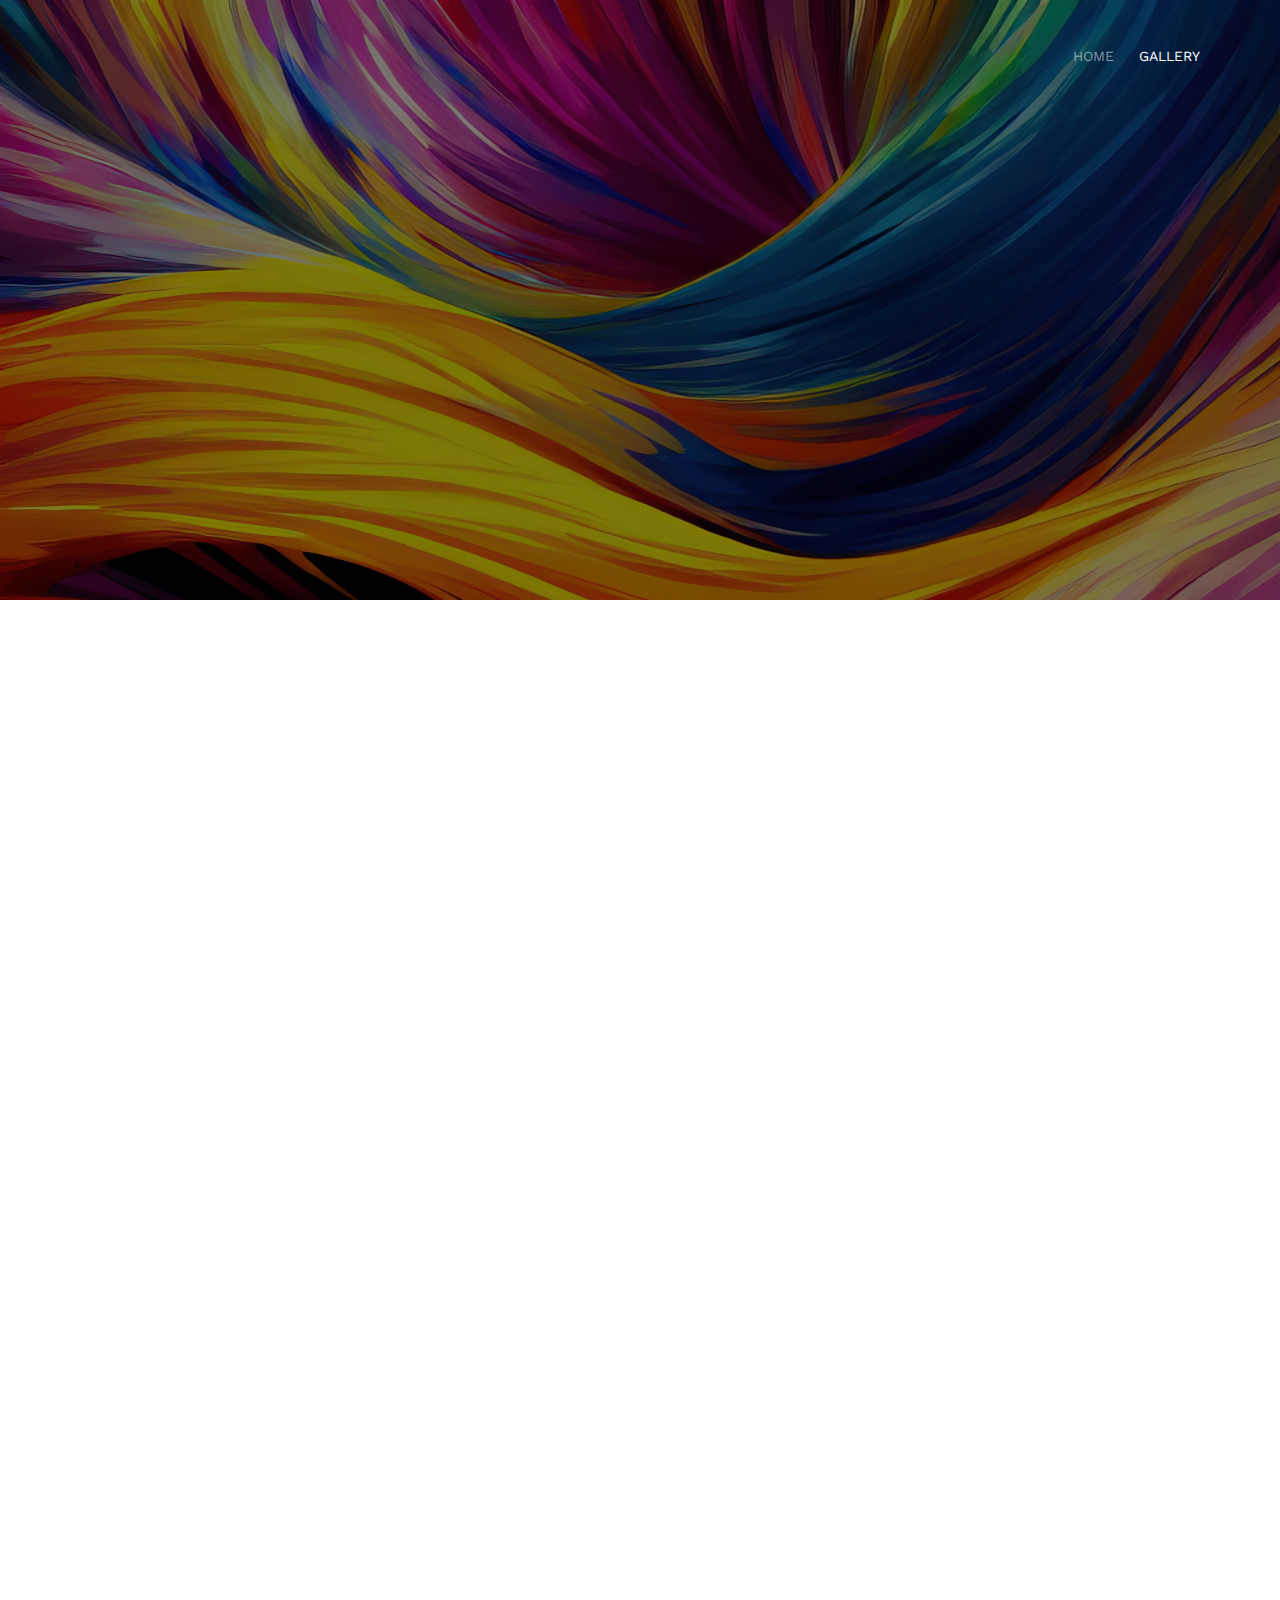
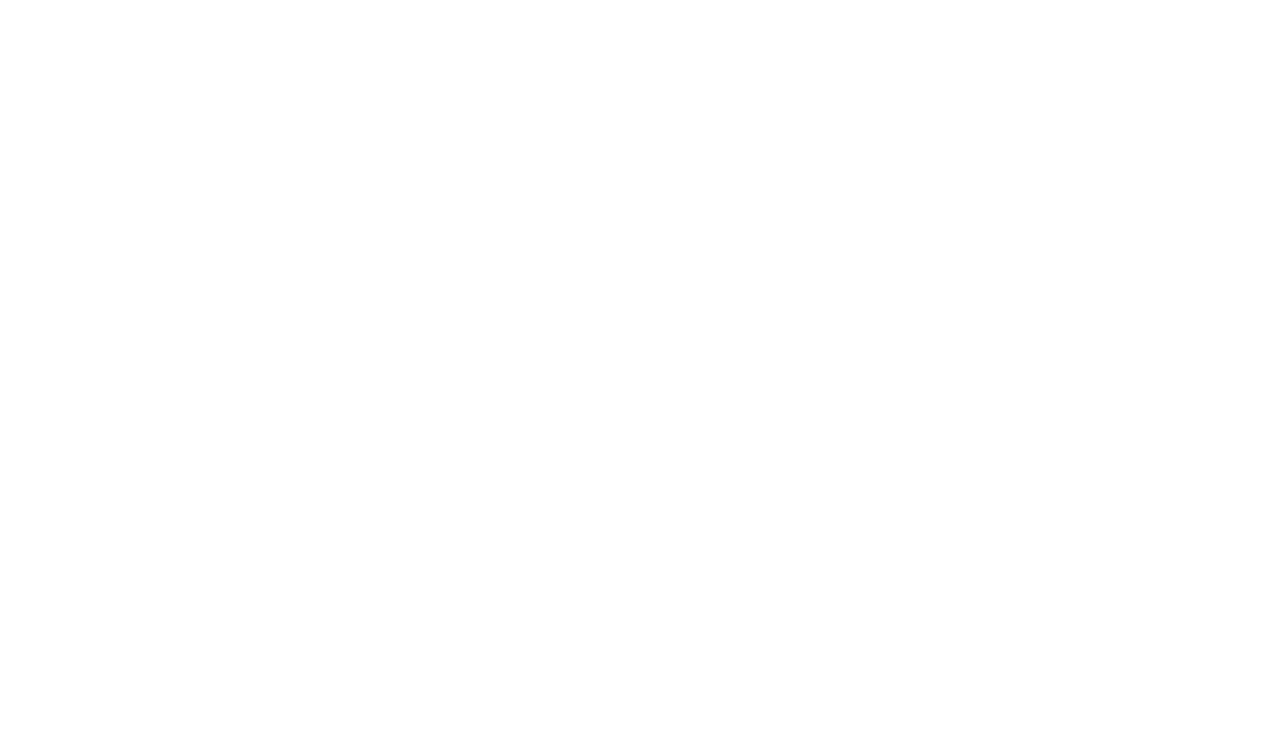
==== pre-wedding.html @ 885d443b "Changes to Pre-Wedding page" ====
<!DOCTYPE html>
<!--[if lt IE 7]>      <html class="no-js lt-ie9 lt-ie8 lt-ie7"> <![endif]-->
<!--[if IE 7]>         <html class="no-js lt-ie9 lt-ie8"> <![endif]-->
<!--[if IE 8]>         <html class="no-js lt-ie9"> <![endif]-->
<!--[if gt IE 8]><!-->
<html class="no-js"> <!--<![endif]-->

<head>
	<meta charset="utf-8">
	<meta http-equiv="X-UA-Compatible" content="IE=edge">
	<title>Wedding &mdash; 100% Free Fully Responsive HTML5 Template by FREEHTML5.co</title>
	<meta name="viewport" content="width=device-width, initial-scale=1">
	<meta name="description" content="Free HTML5 Template by FREEHTML5.CO" />
	<meta name="keywords" content="free html5, free template, free bootstrap, html5, css3, mobile first, responsive" />
	<meta name="author" content="FREEHTML5.CO" />

	<link href='https://fonts.googleapis.com/css?family=Work+Sans:400,300,600,400italic,700' rel='stylesheet'
		type='text/css'>
	<link href="https://fonts.googleapis.com/css?family=Sacramento" rel="stylesheet">

	<!-- Animate.css -->
	<link rel="stylesheet" href="css/animate.css">
	<!-- Icomoon Icon Fonts-->
	<link rel="stylesheet" href="css/icomoon.css">
	<!-- Bootstrap  -->
	<link rel="stylesheet" href="css/bootstrap.css">

	<!-- Magnific Popup -->
	<link rel="stylesheet" href="css/magnific-popup.css">

	<!-- Owl Carousel  -->
	<link rel="stylesheet" href="css/owl.carousel.min.css">
	<link rel="stylesheet" href="css/owl.theme.default.min.css">

	<!-- Theme style  -->
	<link rel="stylesheet" href="css/style.css">

	<!-- Modernizr JS -->
	<script src="js/modernizr-2.6.2.min.js"></script>
	<!-- FOR IE9 below -->
	<!--[if lt IE 9]>
	<script src="js/respond.min.js"></script>
	<![endif]-->

</head>

<body>

	<div class="fh5co-loader"></div>

	<div id="page">
		<nav class="fh5co-nav" role="navigation">
			<div class="container">
				<div class="row">
					<div class="col-xs-2">
						<!-- <div id="fh5co-logo"><a href="index.html">Taksh Wedding<strong>.</strong></a></div> -->
					</div>
					<div class="col-xs-10 text-right menu-1">
						<ul>
							<li><a href="index.html">Home</a></li>

							<!-- <li><a href="about.html">Story</a></li> -->
							<!-- <li class="has-dropdown">
								<a href="services.html">Services</a>
								<ul class="dropdown">
									<li><a href="#">Web Design</a></li>
									<li><a href="#">eCommerce</a></li>
									<li><a href="#">Branding</a></li>
									<li><a href="#">API</a></li>
								</ul>
							</li> -->
							<li class="has-dropdown active">
								<a>Gallery</a>
								<ul class="dropdown">
									<li><a href="pre-wedding.html">Pre-Wedding</a></li>
									<!-- <li><a href="overtheyears.html">Over the years</a></li> -->
									<!-- <li><a href="#">Sass</a></li> -->
									<!-- <li><a href="#">jQuery</a></li> -->
								</ul>
							</li>
							<!-- <li><a href="contact.html">Contact</a></li> -->
						</ul>
					</div>
				</div>

			</div>
		</nav>
		<header id="fh5co-header" class="fh5co-cover fh5co-cover-sm" role="banner"
			style="background-image:url(images/bg_4.jpg);">
			<div class="overlay"></div>
			<div class="fh5co-container">
				<div class="row">
					<div class="col-md-8 col-md-offset-2 text-center">
						<div class="display-t">
							<div class="display-tc animate-box" data-animate-effect="fadeIn">
								<h1>Pre-Wedding</h1>
								<h2>Clicked in Kochi</h2>
							</div>
						</div>
					</div>
				</div>
			</div>
		</header>

		<!-- <div id="fh5co-couple">
		<div class="container">
			<div class="row">
				<div class="col-md-8 col-md-offset-2 text-center fh5co-heading animate-box">
					<h2>Hello!</h2>
					<h3>February 3rd and February 11th, 2024</h3>
					<p>We invite you to celebrate our wedding</p>
				</div>
			</div>
			<div class="couple-wrap animate-box">
				<div class="couple-half">
					<div class="groom">
						<img src="images/groom.jpg" alt="groom" class="img-responsive">
					</div>
					<div class="desc-groom">
						<h3>Akshay Menon</h3>
						<p>Far far away, behind the word mountains, far from the countries Vokalia and Consonantia,
							there live the blind texts. Separated they live in Bookmarksgrove</p>
					</div>
				</div>
				<p class="heart text-center"><i class="icon-heart2"></i></p>
				<div class="couple-half">
					<div class="bride">
						<img src="images/bride.jpg" alt="groom" class="img-responsive">
					</div>
					<div class="desc-bride">
						<h3>Tandrima Bhattacharjee</h3>
						<p>Far far away, behind the word mountains, far from the countries Vokalia and Consonantia,
							there live the blind texts. Separated they live in Bookmarksgrove</p>
					</div>
				</div>
			</div>
		</div>
	</div> -->

		<div id="fh5co-gallery">
			<div class="container">
				<div class="row">
					<div class="col-md-8 col-md-offset-2 text-center fh5co-heading animate-box">
						<span>Our Memories</span>
						<h2>Wedding Gallery</h2>
						<p>Far far away, behind the word mountains, far from the countries Vokalia and Consonantia,
							there live the blind texts.</p>
					</div>
				</div>
				<div class="row row-bottom-padded-md">
					<div class="col-md-12">
						<ul id="fh5co-gallery-list">

							<li class="one-third animate-box" data-animate-effect="fadeIn"
								style="background-image: url(images/gallery-1.jpg); ">
								<a href="images/gallery-1.jpg">
									<div class="case-studies-summary">
										<span>14 Photos</span>
										<h2>Two Glas of Juice</h2>
									</div>
								</a>
							</li>
							<li class="one-third animate-box" data-animate-effect="fadeIn"
								style="background-image: url(images/gallery-2.jpg); ">
								<a href="#" class="color-2">
									<div class="case-studies-summary">
										<span>30 Photos</span>
										<h2>Timer starts now!</h2>
									</div>
								</a>
							</li>


							<li class="one-third animate-box" data-animate-effect="fadeIn"
								style="background-image: url(images/gallery-3.jpg); ">
								<a href="#" class="color-3">
									<div class="case-studies-summary">
										<span>90 Photos</span>
										<h2>Beautiful sunset</h2>
									</div>
								</a>
							</li>
							<li class="one-third animate-box" data-animate-effect="fadeIn"
								style="background-image: url(images/gallery-4.jpg); ">
								<a href="#" class="color-4">
									<div class="case-studies-summary">
										<span>12 Photos</span>
										<h2>Company's Conference Room</h2>
									</div>
								</a>
							</li>

							<li class="one-third animate-box" data-animate-effect="fadeIn"
								style="background-image: url(images/gallery-5.jpg); ">
								<a href="#" class="color-3">
									<div class="case-studies-summary">
										<span>50 Photos</span>
										<h2>Useful baskets</h2>
									</div>
								</a>
							</li>
							<li class="one-third animate-box" data-animate-effect="fadeIn"
								style="background-image: url(images/gallery-6.jpg); ">
								<a href="#" class="color-4">
									<div class="case-studies-summary">
										<span>45 Photos</span>
										<h2>Skater man in the road</h2>
									</div>
								</a>
							</li>

							<li class="one-third animate-box" data-animate-effect="fadeIn"
								style="background-image: url(images/gallery-7.jpg); ">
								<a href="#" class="color-4">
									<div class="case-studies-summary">
										<span>35 Photos</span>
										<h2>Two Glas of Juice</h2>
									</div>
								</a>
							</li>

							<li class="one-third animate-box" data-animate-effect="fadeIn"
								style="background-image: url(images/gallery-8.jpg); ">
								<a href="#" class="color-5">
									<div class="case-studies-summary">
										<span>90 Photos</span>
										<h2>Timer starts now!</h2>
									</div>
								</a>
							</li>
							<li class="one-third animate-box" data-animate-effect="fadeIn"
								style="background-image: url(images/gallery-9.jpg); ">
								<a href="#" class="color-6">
									<div class="case-studies-summary">
										<span>56 Photos</span>
										<h2>Beautiful sunset</h2>
									</div>
								</a>
							</li>
						</ul>
					</div>
				</div>
			</div>
		</div>

		<!-- <div id="fh5co-started" class="fh5co-bg" style="background-image:url(images/img_bg_4.jpg);">
		<div class="overlay"></div>
		<div class="container">
			<div class="row animate-box">
				<div class="col-md-8 col-md-offset-2 text-center fh5co-heading">
					<h2>Are You Attending?</h2>
					<p>Please Fill-up the form to notify you that you're attending. Thanks.</p>
				</div>
			</div>
			<div class="row animate-box">
				<div class="col-md-10 col-md-offset-1">
					<form class="form-inline">
						<div class="col-md-4 col-sm-4">
							<div class="form-group">
								<label for="name" class="sr-only">Name</label>
								<input type="name" class="form-control" id="name" placeholder="Name">
							</div>
						</div>
						<div class="col-md-4 col-sm-4">
							<div class="form-group">
								<label for="email" class="sr-only">Email</label>
								<input type="email" class="form-control" id="email" placeholder="Email">
							</div>
						</div>
						<div class="col-md-4 col-sm-4">
							<button type="submit" class="btn btn-default btn-block">I am Attending</button>
						</div>
					</form>
				</div>
			</div>
		</div>
	</div> -->

		<!-- <footer id="fh5co-footer" role="contentinfo">
		<div class="container">

			<div class="row copyright">
				<div class="col-md-12 text-center">
					<p>
						<small class="block">&copy; 2016 Free HTML5. All Rights Reserved.</small> 
						<small class="block">Designed by <a href="http://freehtml5.co/" target="_blank">FREEHTML5.co</a> Demo Images: <a href="http://unsplash.co/" target="_blank">Unsplash</a></small>
					</p>
					<p>
						<ul class="fh5co-social-icons">
							<li><a href="#"><i class="icon-twitter"></i></a></li>
							<li><a href="#"><i class="icon-facebook"></i></a></li>
							<li><a href="#"><i class="icon-linkedin"></i></a></li>
							<li><a href="#"><i class="icon-dribbble"></i></a></li>
						</ul>
					</p>
				</div>
			</div>

		</div>
	</footer> -->
	</div>

	<div class="gototop js-top">
		<a href="#" class="js-gotop"><i class="icon-arrow-up"></i></a>
	</div>

	<!-- jQuery -->
	<script src="js/jquery.min.js"></script>
	<!-- jQuery Easing -->
	<script src="js/jquery.easing.1.3.js"></script>
	<!-- Bootstrap -->
	<script src="js/bootstrap.min.js"></script>
	<!-- Waypoints -->
	<script src="js/jquery.waypoints.min.js"></script>
	<!-- Carousel -->
	<script src="js/owl.carousel.min.js"></script>
	<!-- countTo -->
	<script src="js/jquery.countTo.js"></script>

	<!-- Stellar -->
	<script src="js/jquery.stellar.min.js"></script>
	<!-- Magnific Popup -->
	<script src="js/jquery.magnific-popup.min.js"></script>
	<script src="js/magnific-popup-options.js"></script>

	<!-- Main -->
	<script src="js/main.js"></script>


</body>

</html>
---- css/icomoon.css ----
@font-face {
  font-family: 'icomoon';
  src:  url('../fonts/icomoon/icomoon.eot?6iuir');
  src:  url('../fonts/icomoon/icomoon.eot?6iuir#iefix') format('embedded-opentype'),
    url('../fonts/icomoon/icomoon.ttf?6iuir') format('truetype'),
    url('../fonts/icomoon/icomoon.woff?6iuir') format('woff'),
    url('../fonts/icomoon/icomoon.svg?6iuir#icomoon') format('svg');
  font-weight: normal;
  font-style: normal;
}

[class^="icon-"], [class*=" icon-"] {
  /* use !important to prevent issues with browser extensions that change fonts */
  font-family: 'icomoon' !important;
  speak: none;
  font-style: normal;
  font-weight: normal;
  font-variant: normal;
  text-transform: none;
  line-height: 1;

  /* Better Font Rendering =========== */
  -webkit-font-smoothing: antialiased;
  -moz-osx-font-smoothing: grayscale;
}

.icon-eye:before {
  content: "\e000";
}
.icon-paper-clip:before {
  content: "\e001";
}
.icon-mail:before {
  content: "\e002";
}
.icon-toggle:before {
  content: "\e003";
}
.icon-layout:before {
  content: "\e004";
}
.icon-link:before {
  content: "\e005";
}
.icon-bell:before {
  content: "\e006";
}
.icon-lock:before {
  content: "\e007";
}
.icon-unlock:before {
  content: "\e008";
}
.icon-ribbon:before {
  content: "\e009";
}
.icon-image:before {
  content: "\e010";
}
.icon-signal:before {
  content: "\e011";
}
.icon-target:before {
  content: "\e012";
}
.icon-clipboard:before {
  content: "\e013";
}
.icon-clock:before {
  content: "\e014";
}
.icon-watch:before {
  content: "\e015";
}
.icon-air-play:before {
  content: "\e016";
}
.icon-camera:before {
  content: "\e017";
}
.icon-video:before {
  content: "\e018";
}
.icon-disc:before {
  content: "\e019";
}
.icon-printer:before {
  content: "\e020";
}
.icon-monitor:before {
  content: "\e021";
}
.icon-server:before {
  content: "\e022";
}
.icon-cog:before {
  content: "\e023";
}
.icon-heart:before {
  content: "\e024";
}
.icon-paragraph:before {
  content: "\e025";
}
.icon-align-justify:before {
  content: "\e026";
}
.icon-align-left:before {
  content: "\e027";
}
.icon-align-center:before {
  content: "\e028";
}
.icon-align-right:before {
  content: "\e029";
}
.icon-book:before {
  content: "\e030";
}
.icon-layers:before {
  content: "\e031";
}
.icon-stack:before {
  content: "\e032";
}
.icon-stack-2:before {
  content: "\e033";
}
.icon-paper:before {
  content: "\e034";
}
.icon-paper-stack:before {
  content: "\e035";
}
.icon-search:before {
  content: "\e036";
}
.icon-zoom-in:before {
  content: "\e037";
}
.icon-zoom-out:before {
  content: "\e038";
}
.icon-reply:before {
  content: "\e039";
}
.icon-circle-plus:before {
  content: "\e040";
}
.icon-circle-minus:before {
  content: "\e041";
}
.icon-circle-check:before {
  content: "\e042";
}
.icon-circle-cross:before {
  content: "\e043";
}
.icon-square-plus:before {
  content: "\e044";
}
.icon-square-minus:before {
  content: "\e045";
}
.icon-square-check:before {
  content: "\e046";
}
.icon-square-cross:before {
  content: "\e047";
}
.icon-microphone:before {
  content: "\e048";
}
.icon-record:before {
  content: "\e049";
}
.icon-skip-back:before {
  content: "\e050";
}
.icon-rewind:before {
  content: "\e051";
}
.icon-play:before {
  content: "\e052";
}
.icon-pause:before {
  content: "\e053";
}
.icon-stop:before {
  content: "\e054";
}
.icon-fast-forward:before {
  content: "\e055";
}
.icon-skip-forward:before {
  content: "\e056";
}
.icon-shuffle:before {
  content: "\e057";
}
.icon-repeat:before {
  content: "\e058";
}
.icon-folder:before {
  content: "\e059";
}
.icon-umbrella:before {
  content: "\e060";
}
.icon-moon:before {
  content: "\e061";
}
.icon-thermometer:before {
  content: "\e062";
}
.icon-drop:before {
  content: "\e063";
}
.icon-sun:before {
  content: "\e064";
}
.icon-cloud:before {
  content: "\e065";
}
.icon-cloud-upload:before {
  content: "\e066";
}
.icon-cloud-download:before {
  content: "\e067";
}
.icon-upload:before {
  content: "\e068";
}
.icon-download:before {
  content: "\e069";
}
.icon-location:before {
  content: "\e070";
}
.icon-location-2:before {
  content: "\e071";
}
.icon-map:before {
  content: "\e072";
}
.icon-battery:before {
  content: "\e073";
}
.icon-head:before {
  content: "\e074";
}
.icon-briefcase:before {
  content: "\e075";
}
.icon-speech-bubble:before {
  content: "\e076";
}
.icon-anchor:before {
  content: "\e077";
}
.icon-globe:before {
  content: "\e078";
}
.icon-box:before {
  content: "\e079";
}
.icon-reload:before {
  content: "\e080";
}
.icon-share:before {
  content: "\e081";
}
.icon-marquee:before {
  content: "\e082";
}
.icon-marquee-plus:before {
  content: "\e083";
}
.icon-marquee-minus:before {
  content: "\e084";
}
.icon-tag:before {
  content: "\e085";
}
.icon-power:before {
  content: "\e086";
}
.icon-command:before {
  content: "\e087";
}
.icon-alt:before {
  content: "\e088";
}
.icon-esc:before {
  content: "\e089";
}
.icon-bar-graph:before {
  content: "\e090";
}
.icon-bar-graph-2:before {
  content: "\e091";
}
.icon-pie-graph:before {
  content: "\e092";
}
.icon-star:before {
  content: "\e093";
}
.icon-arrow-left:before {
  content: "\e094";
}
.icon-arrow-right:before {
  content: "\e095";
}
.icon-arrow-up:before {
  content: "\e096";
}
.icon-arrow-down:before {
  content: "\e097";
}
.icon-volume:before {
  content: "\e098";
}
.icon-mute:before {
  content: "\e099";
}
.icon-content-right:before {
  content: "\e100";
}
.icon-content-left:before {
  content: "\e101";
}
.icon-grid:before {
  content: "\e102";
}
.icon-grid-2:before {
  content: "\e103";
}
.icon-columns:before {
  content: "\e104";
}
.icon-loader:before {
  content: "\e105";
}
.icon-bag:before {
  content: "\e106";
}
.icon-ban:before {
  content: "\e107";
}
.icon-flag:before {
  content: "\e108";
}
.icon-trash:before {
  content: "\e109";
}
.icon-expand:before {
  content: "\e110";
}
.icon-contract:before {
  content: "\e111";
}
.icon-maximize:before {
  content: "\e112";
}
.icon-minimize:before {
  content: "\e113";
}
.icon-plus:before {
  content: "\e114";
}
.icon-minus:before {
  content: "\e115";
}
.icon-check:before {
  content: "\e116";
}
.icon-cross:before {
  content: "\e117";
}
.icon-move:before {
  content: "\e118";
}
.icon-delete:before {
  content: "\e119";
}
.icon-menu:before {
  content: "\e120";
}
.icon-archive:before {
  content: "\e121";
}
.icon-inbox:before {
  content: "\e122";
}
.icon-outbox:before {
  content: "\e123";
}
.icon-file:before {
  content: "\e124";
}
.icon-file-add:before {
  content: "\e125";
}
.icon-file-subtract:before {
  content: "\e126";
}
.icon-help:before {
  content: "\e127";
}
.icon-open:before {
  content: "\e128";
}
.icon-ellipsis:before {
  content: "\e129";
}
.icon-add-to-list:before {
  content: "\e900";
}
.icon-classic-computer:before {
  content: "\e901";
}
.icon-controller-fast-backward:before {
  content: "\e902";
}
.icon-creative-commons-attribution:before {
  content: "\e903";
}
.icon-creative-commons-noderivs:before {
  content: "\e904";
}
.icon-creative-commons-noncommercial-eu:before {
  content: "\e905";
}
.icon-creative-commons-noncommercial-us:before {
  content: "\e906";
}
.icon-creative-commons-public-domain:before {
  content: "\e907";
}
.icon-creative-commons-remix:before {
  content: "\e908";
}
.icon-creative-commons-share:before {
  content: "\e909";
}
.icon-creative-commons-sharealike:before {
  content: "\e90a";
}
.icon-creative-commons:before {
  content: "\e90b";
}
.icon-document-landscape:before {
  content: "\e90c";
}
.icon-remove-user:before {
  content: "\e90d";
}
.icon-warning:before {
  content: "\e90e";
}
.icon-arrow-bold-down:before {
  content: "\e90f";
}
.icon-arrow-bold-left:before {
  content: "\e910";
}
.icon-arrow-bold-right:before {
  content: "\e911";
}
.icon-arrow-bold-up:before {
  content: "\e912";
}
.icon-arrow-down2:before {
  content: "\e913";
}
.icon-arrow-left2:before {
  content: "\e914";
}
.icon-arrow-long-down:before {
  content: "\e915";
}
.icon-arrow-long-left:before {
  content: "\e916";
}
.icon-arrow-long-right:before {
  content: "\e917";
}
.icon-arrow-long-up:before {
  content: "\e918";
}
.icon-arrow-right2:before {
  content: "\e919";
}
.icon-arrow-up2:before {
  content: "\e91a";
}
.icon-arrow-with-circle-down:before {
  content: "\e91b";
}
.icon-arrow-with-circle-left:before {
  content: "\e91c";
}
.icon-arrow-with-circle-right:before {
  content: "\e91d";
}
.icon-arrow-with-circle-up:before {
  content: "\e91e";
}
.icon-bookmark:before {
  content: "\e91f";
}
.icon-bookmarks:before {
  content: "\e920";
}
.icon-chevron-down:before {
  content: "\e921";
}
.icon-chevron-left:before {
  content: "\e922";
}
.icon-chevron-right:before {
  content: "\e923";
}
.icon-chevron-small-down:before {
  content: "\e924";
}
.icon-chevron-small-left:before {
  content: "\e925";
}
.icon-chevron-small-right:before {
  content: "\e926";
}
.icon-chevron-small-up:before {
  content: "\e927";
}
.icon-chevron-thin-down:before {
  content: "\e928";
}
.icon-chevron-thin-left:before {
  content: "\e929";
}
.icon-chevron-thin-right:before {
  content: "\e92a";
}
.icon-chevron-thin-up:before {
  content: "\e92b";
}
.icon-chevron-up:before {
  content: "\e92c";
}
.icon-chevron-with-circle-down:before {
  content: "\e92d";
}
.icon-chevron-with-circle-left:before {
  content: "\e92e";
}
.icon-chevron-with-circle-right:before {
  content: "\e92f";
}
.icon-chevron-with-circle-up:before {
  content: "\e930";
}
.icon-cloud2:before {
  content: "\e931";
}
.icon-controller-fast-forward:before {
  content: "\e932";
}
.icon-controller-jump-to-start:before {
  content: "\e933";
}
.icon-controller-next:before {
  content: "\e934";
}
.icon-controller-paus:before {
  content: "\e935";
}
.icon-controller-play:before {
  content: "\e936";
}
.icon-controller-record:before {
  content: "\e937";
}
.icon-controller-stop:before {
  content: "\e938";
}
.icon-controller-volume:before {
  content: "\e939";
}
.icon-dot-single:before {
  content: "\e93a";
}
.icon-dots-three-horizontal:before {
  content: "\e93b";
}
.icon-dots-three-vertical:before {
  content: "\e93c";
}
.icon-dots-two-horizontal:before {
  content: "\e93d";
}
.icon-dots-two-vertical:before {
  content: "\e93e";
}
.icon-download2:before {
  content: "\e93f";
}
.icon-emoji-flirt:before {
  content: "\e940";
}
.icon-flow-branch:before {
  content: "\e941";
}
.icon-flow-cascade:before {
  content: "\e942";
}
.icon-flow-line:before {
  content: "\e943";
}
.icon-flow-parallel:before {
  content: "\e944";
}
.icon-flow-tree:before {
  content: "\e945";
}
.icon-install:before {
  content: "\e946";
}
.icon-layers2:before {
  content: "\e947";
}
.icon-open-book:before {
  content: "\e948";
}
.icon-resize-100:before {
  content: "\e949";
}
.icon-resize-full-screen:before {
  content: "\e94a";
}
.icon-save:before {
  content: "\e94b";
}
.icon-select-arrows:before {
  content: "\e94c";
}
.icon-sound-mute:before {
  content: "\e94d";
}
.icon-sound:before {
  content: "\e94e";
}
.icon-trash2:before {
  content: "\e94f";
}
.icon-triangle-down:before {
  content: "\e950";
}
.icon-triangle-left:before {
  content: "\e951";
}
.icon-triangle-right:before {
  content: "\e952";
}
.icon-triangle-up:before {
  content: "\e953";
}
.icon-uninstall:before {
  content: "\e954";
}
.icon-upload-to-cloud:before {
  content: "\e955";
}
.icon-upload2:before {
  content: "\e956";
}
.icon-add-user:before {
  content: "\e957";
}
.icon-address:before {
  content: "\e958";
}
.icon-adjust:before {
  content: "\e959";
}
.icon-air:before {
  content: "\e95a";
}
.icon-aircraft-landing:before {
  content: "\e95b";
}
.icon-aircraft-take-off:before {
  content: "\e95c";
}
.icon-aircraft:before {
  content: "\e95d";
}
.icon-align-bottom:before {
  content: "\e95e";
}
.icon-align-horizontal-middle:before {
  content: "\e95f";
}
.icon-align-left2:before {
  content: "\e960";
}
.icon-align-right2:before {
  content: "\e961";
}
.icon-align-top:before {
  content: "\e962";
}
.icon-align-vertical-middle:before {
  content: "\e963";
}
.icon-archive2:before {
  content: "\e964";
}
.icon-area-graph:before {
  content: "\e965";
}
.icon-attachment:before {
  content: "\e966";
}
.icon-awareness-ribbon:before {
  content: "\e967";
}
.icon-back-in-time:before {
  content: "\e968";
}
.icon-back:before {
  content: "\e969";
}
.icon-bar-graph2:before {
  content: "\e96a";
}
.icon-battery2:before {
  content: "\e96b";
}
.icon-beamed-note:before {
  content: "\e96c";
}
.icon-bell2:before {
  content: "\e96d";
}
.icon-blackboard:before {
  content: "\e96e";
}
.icon-block:before {
  content: "\e96f";
}
.icon-book2:before {
  content: "\e970";
}
.icon-bowl:before {
  content: "\e971";
}
.icon-box2:before {
  content: "\e972";
}
.icon-briefcase2:before {
  content: "\e973";
}
.icon-browser:before {
  content: "\e974";
}
.icon-brush:before {
  content: "\e975";
}
.icon-bucket:before {
  content: "\e976";
}
.icon-cake:before {
  content: "\e977";
}
.icon-calculator:before {
  content: "\e978";
}
.icon-calendar:before {
  content: "\e979";
}
.icon-camera2:before {
  content: "\e97a";
}
.icon-ccw:before {
  content: "\e97b";
}
.icon-chat:before {
  content: "\e97c";
}
.icon-check2:before {
  content: "\e97d";
}
.icon-circle-with-cross:before {
  content: "\e97e";
}
.icon-circle-with-minus:before {
  content: "\e97f";
}
.icon-circle-with-plus:before {
  content: "\e980";
}
.icon-circle:before {
  content: "\e981";
}
.icon-circular-graph:before {
  content: "\e982";
}
.icon-clapperboard:before {
  content: "\e983";
}
.icon-clipboard2:before {
  content: "\e984";
}
.icon-clock2:before {
  content: "\e985";
}
.icon-code:before {
  content: "\e986";
}
.icon-cog2:before {
  content: "\e987";
}
.icon-colours:before {
  content: "\e988";
}
.icon-compass:before {
  content: "\e989";
}
.icon-copy:before {
  content: "\e98a";
}
.icon-credit-card:before {
  content: "\e98b";
}
.icon-credit:before {
  content: "\e98c";
}
.icon-cross2:before {
  content: "\e98d";
}
.icon-cup:before {
  content: "\e98e";
}
.icon-cw:before {
  content: "\e98f";
}
.icon-cycle:before {
  content: "\e990";
}
.icon-database:before {
  content: "\e991";
}
.icon-dial-pad:before {
  content: "\e992";
}
.icon-direction:before {
  content: "\e993";
}
.icon-document:before {
  content: "\e994";
}
.icon-documents:before {
  content: "\e995";
}
.icon-drink:before {
  content: "\e996";
}
.icon-drive:before {
  content: "\e997";
}
.icon-drop2:before {
  content: "\e998";
}
.icon-edit:before {
  content: "\e999";
}
.icon-email:before {
  content: "\e99a";
}
.icon-emoji-happy:before {
  content: "\e99b";
}
.icon-emoji-neutral:before {
  content: "\e99c";
}
.icon-emoji-sad:before {
  content: "\e99d";
}
.icon-erase:before {
  content: "\e99e";
}
.icon-eraser:before {
  content: "\e99f";
}
.icon-export:before {
  content: "\e9a0";
}
.icon-eye2:before {
  content: "\e9a1";
}
.icon-feather:before {
  content: "\e9a2";
}
.icon-flag2:before {
  content: "\e9a3";
}
.icon-flash:before {
  content: "\e9a4";
}
.icon-flashlight:before {
  content: "\e9a5";
}
.icon-flat-brush:before {
  content: "\e9a6";
}
.icon-folder-images:before {
  content: "\e9a7";
}
.icon-folder-music:before {
  content: "\e9a8";
}
.icon-folder-video:before {
  content: "\e9a9";
}
.icon-folder2:before {
  content: "\e9aa";
}
.icon-forward:before {
  content: "\e9ab";
}
.icon-funnel:before {
  content: "\e9ac";
}
.icon-game-controller:before {
  content: "\e9ad";
}
.icon-gauge:before {
  content: "\e9ae";
}
.icon-globe2:before {
  content: "\e9af";
}
.icon-graduation-cap:before {
  content: "\e9b0";
}
.icon-grid2:before {
  content: "\e9b1";
}
.icon-hair-cross:before {
  content: "\e9b2";
}
.icon-hand:before {
  content: "\e9b3";
}
.icon-heart-outlined:before {
  content: "\e9b4";
}
.icon-heart2:before {
  content: "\e9b5";
}
.icon-help-with-circle:before {
  content: "\e9b6";
}
.icon-help2:before {
  content: "\e9b7";
}
.icon-home:before {
  content: "\e9b8";
}
.icon-hour-glass:before {
  content: "\e9b9";
}
.icon-image-inverted:before {
  content: "\e9ba";
}
.icon-image2:before {
  content: "\e9bb";
}
.icon-images:before {
  content: "\e9bc";
}
.icon-inbox2:before {
  content: "\e9bd";
}
.icon-infinity:before {
  content: "\e9be";
}
.icon-info-with-circle:before {
  content: "\e9bf";
}
.icon-info:before {
  content: "\e9c0";
}
.icon-key:before {
  content: "\e9c1";
}
.icon-keyboard:before {
  content: "\e9c2";
}
.icon-lab-flask:before {
  content: "\e9c3";
}
.icon-landline:before {
  content: "\e9c4";
}
.icon-language:before {
  content: "\e9c5";
}
.icon-laptop:before {
  content: "\e9c6";
}
.icon-leaf:before {
  content: "\e9c7";
}
.icon-level-down:before {
  content: "\e9c8";
}
.icon-level-up:before {
  content: "\e9c9";
}
.icon-lifebuoy:before {
  content: "\e9ca";
}
.icon-light-bulb:before {
  content: "\e9cb";
}
.icon-light-down:before {
  content: "\e9cc";
}
.icon-light-up:before {
  content: "\e9cd";
}
.icon-line-graph:before {
  content: "\e9ce";
}
.icon-link2:before {
  content: "\e9cf";
}
.icon-list:before {
  content: "\e9d0";
}
.icon-location-pin:before {
  content: "\e9d1";
}
.icon-location2:before {
  content: "\e9d2";
}
.icon-lock-open:before {
  content: "\e9d3";
}
.icon-lock2:before {
  content: "\e9d4";
}
.icon-log-out:before {
  content: "\e9d5";
}
.icon-login:before {
  content: "\e9d6";
}
.icon-loop:before {
  content: "\e9d7";
}
.icon-magnet:before {
  content: "\e9d8";
}
.icon-magnifying-glass:before {
  content: "\e9d9";
}
.icon-mail2:before {
  content: "\e9da";
}
.icon-man:before {
  content: "\e9db";
}
.icon-map2:before {
  content: "\e9dc";
}
.icon-mask:before {
  content: "\e9dd";
}
.icon-medal:before {
  content: "\e9de";
}
.icon-megaphone:before {
  content: "\e9df";
}
.icon-menu2:before {
  content: "\e9e0";
}
.icon-message:before {
  content: "\e9e1";
}
.icon-mic:before {
  content: "\e9e2";
}
.icon-minus2:before {
  content: "\e9e3";
}
.icon-mobile:before {
  content: "\e9e4";
}
.icon-modern-mic:before {
  content: "\e9e5";
}
.icon-moon2:before {
  content: "\e9e6";
}
.icon-mouse:before {
  content: "\e9e7";
}
.icon-music:before {
  content: "\e9e8";
}
.icon-network:before {
  content: "\e9e9";
}
.icon-new-message:before {
  content: "\e9ea";
}
.icon-new:before {
  content: "\e9eb";
}
.icon-news:before {
  content: "\e9ec";
}
.icon-note:before {
  content: "\e9ed";
}
.icon-notification:before {
  content: "\e9ee";
}
.icon-old-mobile:before {
  content: "\e9ef";
}
.icon-old-phone:before {
  content: "\e9f0";
}
.icon-palette:before {
  content: "\e9f1";
}
.icon-paper-plane:before {
  content: "\e9f2";
}
.icon-pencil:before {
  content: "\e9f3";
}
.icon-phone:before {
  content: "\e9f4";
}
.icon-pie-chart:before {
  content: "\e9f5";
}
.icon-pin:before {
  content: "\e9f6";
}
.icon-plus2:before {
  content: "\e9f7";
}
.icon-popup:before {
  content: "\e9f8";
}
.icon-power-plug:before {
  content: "\e9f9";
}
.icon-price-ribbon:before {
  content: "\e9fa";
}
.icon-price-tag:before {
  content: "\e9fb";
}
.icon-print:before {
  content: "\e9fc";
}
.icon-progress-empty:before {
  content: "\e9fd";
}
.icon-progress-full:before {
  content: "\e9fe";
}
.icon-progress-one:before {
  content: "\e9ff";
}
.icon-progress-two:before {
  content: "\ea00";
}
.icon-publish:before {
  content: "\ea01";
}
.icon-quote:before {
  content: "\ea02";
}
.icon-radio:before {
  content: "\ea03";
}
.icon-reply-all:before {
  content: "\ea04";
}
.icon-reply2:before {
  content: "\ea05";
}
.icon-retweet:before {
  content: "\ea06";
}
.icon-rocket:before {
  content: "\ea07";
}
.icon-round-brush:before {
  content: "\ea08";
}
.icon-rss:before {
  content: "\ea09";
}
.icon-ruler:before {
  content: "\ea0a";
}
.icon-scissors:before {
  content: "\ea0b";
}
.icon-share-alternitive:before {
  content: "\ea0c";
}
.icon-share2:before {
  content: "\ea0d";
}
.icon-shareable:before {
  content: "\ea0e";
}
.icon-shield:before {
  content: "\ea0f";
}
.icon-shop:before {
  content: "\ea10";
}
.icon-shopping-bag:before {
  content: "\ea11";
}
.icon-shopping-basket:before {
  content: "\ea12";
}
.icon-shopping-cart:before {
  content: "\ea13";
}
.icon-shuffle2:before {
  content: "\ea14";
}
.icon-signal2:before {
  content: "\ea15";
}
.icon-sound-mix:before {
  content: "\ea16";
}
.icon-sports-club:before {
  content: "\ea17";
}
.icon-spreadsheet:before {
  content: "\ea18";
}
.icon-squared-cross:before {
  content: "\ea19";
}
.icon-squared-minus:before {
  content: "\ea1a";
}
.icon-squared-plus:before {
  content: "\ea1b";
}
.icon-star-outlined:before {
  content: "\ea1c";
}
.icon-star2:before {
  content: "\ea1d";
}
.icon-stopwatch:before {
  content: "\ea1e";
}
.icon-suitcase:before {
  content: "\ea1f";
}
.icon-swap:before {
  content: "\ea20";
}
.icon-sweden:before {
  content: "\ea21";
}
.icon-switch:before {
  content: "\ea22";
}
.icon-tablet:before {
  content: "\ea23";
}
.icon-tag2:before {
  content: "\ea24";
}
.icon-text-document-inverted:before {
  content: "\ea25";
}
.icon-text-document:before {
  content: "\ea26";
}
.icon-text:before {
  content: "\ea27";
}
.icon-thermometer2:before {
  content: "\ea28";
}
.icon-thumbs-down:before {
  content: "\ea29";
}
.icon-thumbs-up:before {
  content: "\ea2a";
}
.icon-thunder-cloud:before {
  content: "\ea2b";
}
.icon-ticket:before {
  content: "\ea2c";
}
.icon-time-slot:before {
  content: "\ea2d";
}
.icon-tools:before {
  content: "\ea2e";
}
.icon-traffic-cone:before {
  content: "\ea2f";
}
.icon-tree:before {
  content: "\ea30";
}
.icon-trophy:before {
  content: "\ea31";
}
.icon-tv:before {
  content: "\ea32";
}
.icon-typing:before {
  content: "\ea33";
}
.icon-unread:before {
  content: "\ea34";
}
.icon-untag:before {
  content: "\ea35";
}
.icon-user:before {
  content: "\ea36";
}
.icon-users:before {
  content: "\ea37";
}
.icon-v-card:before {
  content: "\ea38";
}
.icon-video2:before {
  content: "\ea39";
}
.icon-vinyl:before {
  content: "\ea3a";
}
.icon-voicemail:before {
  content: "\ea3b";
}
.icon-wallet:before {
  content: "\ea3c";
}
.icon-water:before {
  content: "\ea3d";
}
.icon-px-with-circle:before {
  content: "\ea3e";
}
.icon-px:before {
  content: "\ea3f";
}
.icon-basecamp:before {
  content: "\ea40";
}
.icon-behance:before {
  content: "\ea41";
}
.icon-creative-cloud:before {
  content: "\ea42";
}
.icon-dropbox:before {
  content: "\ea43";
}
.icon-evernote:before {
  content: "\ea44";
}
.icon-flattr:before {
  content: "\ea45";
}
.icon-foursquare:before {
  content: "\ea46";
}
.icon-google-drive:before {
  content: "\ea47";
}
.icon-google-hangouts:before {
  content: "\ea48";
}
.icon-grooveshark:before {
  content: "\ea49";
}
.icon-icloud:before {
  content: "\ea4a";
}
.icon-mixi:before {
  content: "\ea4b";
}
.icon-onedrive:before {
  content: "\ea4c";
}
.icon-paypal:before {
  content: "\ea4d";
}
.icon-picasa:before {
  content: "\ea4e";
}
.icon-qq:before {
  content: "\ea4f";
}
.icon-rdio-with-circle:before {
  content: "\ea50";
}
.icon-renren:before {
  content: "\ea51";
}
.icon-scribd:before {
  content: "\ea52";
}
.icon-sina-weibo:before {
  content: "\ea53";
}
.icon-skype-with-circle:before {
  content: "\ea54";
}
.icon-skype:before {
  content: "\ea55";
}
.icon-slideshare:before {
  content: "\ea56";
}
.icon-smashing:before {
  content: "\ea57";
}
.icon-soundcloud:before {
  content: "\ea58";
}
.icon-spotify-with-circle:before {
  content: "\ea59";
}
.icon-spotify:before {
  content: "\ea5a";
}
.icon-swarm:before {
  content: "\ea5b";
}
.icon-vine-with-circle:before {
  content: "\ea5c";
}
.icon-vine:before {
  content: "\ea5d";
}
.icon-vk-alternitive:before {
  content: "\ea5e";
}
.icon-vk-with-circle:before {
  content: "\ea5f";
}
.icon-vk:before {
  content: "\ea60";
}
.icon-xing-with-circle:before {
  content: "\ea61";
}
.icon-xing:before {
  content: "\ea62";
}
.icon-yelp:before {
  content: "\ea63";
}
.icon-dribbble-with-circle:before {
  content: "\ea64";
}
.icon-dribbble:before {
  content: "\ea65";
}
.icon-facebook-with-circle:before {
  content: "\ea66";
}
.icon-facebook:before {
  content: "\ea67";
}
.icon-flickr-with-circle:before {
  content: "\ea68";
}
.icon-flickr:before {
  content: "\ea69";
}
.icon-github-with-circle:before {
  content: "\ea6a";
}
.icon-github:before {
  content: "\ea6b";
}
.icon-google-with-circle:before {
  content: "\ea6c";
}
.icon-google:before {
  content: "\ea6d";
}
.icon-instagram-with-circle:before {
  content: "\ea6e";
}
.icon-instagram:before {
  content: "\ea6f";
}
.icon-lastfm-with-circle:before {
  content: "\ea70";
}
.icon-lastfm:before {
  content: "\ea71";
}
.icon-linkedin-with-circle:before {
  content: "\ea72";
}
.icon-linkedin:before {
  content: "\ea73";
}
.icon-pinterest-with-circle:before {
  content: "\ea74";
}
.icon-pinterest:before {
  content: "\ea75";
}
.icon-rdio:before {
  content: "\ea76";
}
.icon-stumbleupon-with-circle:before {
  content: "\ea77";
}
.icon-stumbleupon:before {
  content: "\ea78";
}
.icon-tumblr-with-circle:before {
  content: "\ea79";
}
.icon-tumblr:before {
  content: "\ea7a";
}
.icon-twitter-with-circle:before {
  content: "\ea7b";
}
.icon-twitter:before {
  content: "\ea7c";
}
.icon-vimeo-with-circle:before {
  content: "\ea7d";
}
.icon-vimeo:before {
  content: "\ea7e";
}
.icon-youtube-with-circle:before {
  content: "\ea7f";
}
.icon-youtube:before {
  content: "\ea80";
}
---- css/style.css ----
@font-face {
  font-family: 'icomoon';
  src: url("../fonts/icomoon/icomoon.eot?srf3rx");
  src: url("../fonts/icomoon/icomoon.eot?srf3rx#iefix") format("embedded-opentype"), url("../fonts/icomoon/icomoon.ttf?srf3rx") format("truetype"), url("../fonts/icomoon/icomoon.woff?srf3rx") format("woff"), url("../fonts/icomoon/icomoon.svg?srf3rx#icomoon") format("svg");
  font-weight: normal;
  font-style: normal;
}
/* =======================================================
*
* 	Template Style 
*
* ======================================================= */
body {
  font-family: "Work Sans", Arial, sans-serif;
  font-weight: 400;
  font-size: 16px;
  line-height: 1.7;
  color: #828282;
  background: #fff;
}

#page {
  position: relative;
  overflow-x: hidden;
  width: 100%;
  height: 100%;
  -webkit-transition: 0.5s;
  -o-transition: 0.5s;
  transition: 0.5s;
}
.offcanvas #page {
  overflow: hidden;
  position: absolute;
}
.offcanvas #page:after {
  -webkit-transition: 2s;
  -o-transition: 2s;
  transition: 2s;
  position: absolute;
  top: 0;
  right: 0;
  bottom: 0;
  left: 0;
  z-index: 101;
  background: rgba(0, 0, 0, 0.7);
  content: "";
}

a {
  color: #F14E95;
  -webkit-transition: 0.5s;
  -o-transition: 0.5s;
  transition: 0.5s;
}
a:hover, a:active, a:focus {
  color: #F14E95;
  outline: none;
  text-decoration: none;
}

p {
  margin-bottom: 20px;
}

h1, h2, h3, h4, h5, h6, figure {
  color: #000;
  font-family: "Work Sans", Arial, sans-serif;
  font-weight: 400;
  margin: 0 0 20px 0;
}

::-webkit-selection {
  color: #fff;
  background: #F14E95;
}

::-moz-selection {
  color: #fff;
  background: #F14E95;
}

::selection {
  color: #fff;
  background: #F14E95;
}

.fh5co-nav {
  position: absolute;
  top: 0;
  margin: 0;
  padding: 0;
  width: 100%;
  padding: 40px 0;
  z-index: 1001;
}
@media screen and (max-width: 768px) {
  .fh5co-nav {
    padding: 20px 0;
  }
}
.fh5co-nav #fh5co-logo {
  font-size: 40px;
  margin: 0;
  padding: 0;
  line-height: 40px;
  font-family: "Sacramento", Arial, serif;
}
.fh5co-nav a {
  padding: 5px 10px;
  color: #fff;
}

@media screen and (max-width: 768px) {
  .fh5co-nav .menu-1, .fh5co-nav .menu-2 {
    display: none;
  }
}
.fh5co-nav ul {
  padding: 0;
  margin: 2px 0 0 0;
}
.fh5co-nav ul li {
  padding: 0;
  margin: 0;
  list-style: none;
  display: inline;
}
.fh5co-nav ul li a {
  font-size: 14px;
  padding: 30px 10px;
  text-transform: uppercase;
  color: rgba(255, 255, 255, 0.5);
  -webkit-transition: 0.5s;
  -o-transition: 0.5s;
  transition: 0.5s;
}
.fh5co-nav ul li a:hover, .fh5co-nav ul li a:focus, .fh5co-nav ul li a:active {
  color: white;
}
.fh5co-nav ul li.has-dropdown {
  position: relative;
}
.fh5co-nav ul li.has-dropdown .dropdown {
  width: 150px;
  -webkit-box-shadow: 0px 14px 33px -9px rgba(0, 0, 0, 0.75);
  -moz-box-shadow: 0px 14px 33px -9px rgba(0, 0, 0, 0.75);
  box-shadow: 0px 14px 33px -9px rgba(0, 0, 0, 0.75);
  z-index: 1002;
  visibility: hidden;
  opacity: 0;
  position: absolute;
  top: 40px;
  left: 0;
  text-align: left;
  background: #fff;
  padding: 20px;
  -webkit-border-radius: 4px;
  -moz-border-radius: 4px;
  -ms-border-radius: 4px;
  border-radius: 4px;
  -webkit-transition: 0s;
  -o-transition: 0s;
  transition: 0s;
}
.fh5co-nav ul li.has-dropdown .dropdown:before {
  bottom: 100%;
  left: 40px;
  border: solid transparent;
  content: " ";
  height: 0;
  width: 0;
  position: absolute;
  pointer-events: none;
  border-bottom-color: #fff;
  border-width: 8px;
  margin-left: -8px;
}
.fh5co-nav ul li.has-dropdown .dropdown li {
  display: block;
  margin-bottom: 7px;
}
.fh5co-nav ul li.has-dropdown .dropdown li:last-child {
  margin-bottom: 0;
}
.fh5co-nav ul li.has-dropdown .dropdown li a {
  padding: 2px 0;
  display: block;
  color: #999999;
  line-height: 1.2;
  text-transform: none;
  font-size: 15px;
}
.fh5co-nav ul li.has-dropdown .dropdown li a:hover {
  color: #000;
}
.fh5co-nav ul li.has-dropdown:hover a, .fh5co-nav ul li.has-dropdown:focus a {
  color: #fff;
}
.fh5co-nav ul li.btn-cta a {
  color: #F14E95;
}
.fh5co-nav ul li.btn-cta a span {
  background: #fff;
  padding: 4px 20px;
  display: -moz-inline-stack;
  display: inline-block;
  zoom: 1;
  *display: inline;
  -webkit-transition: 0.3s;
  -o-transition: 0.3s;
  transition: 0.3s;
  -webkit-border-radius: 100px;
  -moz-border-radius: 100px;
  -ms-border-radius: 100px;
  border-radius: 100px;
}
.fh5co-nav ul li.btn-cta a:hover span {
  -webkit-box-shadow: 0px 14px 20px -9px rgba(0, 0, 0, 0.75);
  -moz-box-shadow: 0px 14px 20px -9px rgba(0, 0, 0, 0.75);
  box-shadow: 0px 14px 20px -9px rgba(0, 0, 0, 0.75);
}
.fh5co-nav ul li.active > a {
  color: #fff !important;
}

#fh5co-counter,
#fh5co-event,
.fh5co-bg {
  background-size: cover;
  background-position: top center;
  background-repeat: no-repeat;
  position: relative;
}

.fh5co-bg {
  background-position: center center;
  width: 100%;
  float: left;
  position: relative;
}

.fh5co-video {
  height: 450px;
  overflow: hidden;
  -webkit-border-radius: 7px;
  -moz-border-radius: 7px;
  -ms-border-radius: 7px;
  border-radius: 7px;
}
.fh5co-video a {
  z-index: 1001;
  position: absolute;
  top: 50%;
  left: 50%;
  margin-top: -45px;
  margin-left: -45px;
  width: 90px;
  height: 90px;
  display: table;
  text-align: center;
  background: #fff;
  -webkit-box-shadow: 0px 14px 30px -15px rgba(0, 0, 0, 0.75);
  -moz-box-shadow: 0px 14px 30px -15px rgba(0, 0, 0, 0.75);
  box-shadow: 0px 14px 30px -15px rgba(0, 0, 0, 0.75);
  -webkit-border-radius: 50%;
  -moz-border-radius: 50%;
  -ms-border-radius: 50%;
  border-radius: 50%;
}
.fh5co-video a i {
  text-align: center;
  display: table-cell;
  vertical-align: middle;
  font-size: 40px;
}
.fh5co-video .overlay {
  position: absolute;
  top: 0;
  left: 0;
  right: 0;
  bottom: 0;
  background: rgba(0, 0, 0, 0.5);
  -webkit-transition: 0.5s;
  -o-transition: 0.5s;
  transition: 0.5s;
}
.fh5co-video:hover .overlay {
  background: rgba(0, 0, 0, 0.7);
}
.fh5co-video:hover a {
  position: relative;
  -webkit-transform: scale(1.2);
  -moz-transform: scale(1.2);
  -ms-transform: scale(1.2);
  -o-transform: scale(1.2);
  transform: scale(1.2);
}

.fh5co-cover {
  height: 900px;
  background-size: cover;
  background-repeat: no-repeat;
  position: relative;
  width: 100%;
}
.fh5co-cover .overlay {
  z-index: 0;
  position: absolute;
  bottom: 0;
  top: 0;
  left: 0;
  right: 0;
  background: rgba(0, 0, 0, 0.5);
}
.fh5co-cover > .fh5co-container {
  position: relative;
  z-index: 10;
}
@media screen and (max-width: 768px) {
  .fh5co-cover {
    height: 600px;
  }
}
.fh5co-cover .display-t,
.fh5co-cover .display-tc {
  height: 900px;
  display: table;
  width: 100%;
}
@media screen and (max-width: 768px) {
  .fh5co-cover .display-t,
  .fh5co-cover .display-tc {
    height: 600px;
  }
}
.fh5co-cover.fh5co-cover-sm {
  height: 600px;
}
@media screen and (max-width: 768px) {
  .fh5co-cover.fh5co-cover-sm {
    height: 400px;
  }
}
.fh5co-cover.fh5co-cover-sm .display-t,
.fh5co-cover.fh5co-cover-sm .display-tc {
  height: 600px;
  display: table;
  width: 100%;
}
@media screen and (max-width: 768px) {
  .fh5co-cover.fh5co-cover-sm .display-t,
  .fh5co-cover.fh5co-cover-sm .display-tc {
    height: 400px;
  }
}

#fh5co-counter,
#fh5co-event {
  height: 850px;
  float: left;
}
#fh5co-counter .display-t,
#fh5co-counter .display-tc,
#fh5co-event .display-t,
#fh5co-event .display-tc {
  height: 700px;
  display: table;
  width: 100%;
}
#fh5co-counter .fh5co-heading h2,
#fh5co-event .fh5co-heading h2 {
  color: #fff;
}
#fh5co-counter .fh5co-heading span,
#fh5co-event .fh5co-heading span {
  color: rgba(255, 255, 255, 0.5);
  text-transform: uppercase;
  font-size: 13px;
  letter-spacing: 2px;
  font-weight: 600;
}
#fh5co-counter .overlay,
#fh5co-event .overlay {
  position: absolute;
  top: 0;
  left: 0;
  right: 0;
  bottom: 0;
  background: rgba(0, 0, 0, 0.4);
}
@media screen and (max-width: 768px) {
  #fh5co-counter,
  #fh5co-event {
    height: inherit;
    padding: 7em 0;
  }
  #fh5co-counter .display-t,
  #fh5co-counter .display-tc,
  #fh5co-event .display-t,
  #fh5co-event .display-tc {
    height: inherit;
  }
}
#fh5co-counter .event-wrap,
#fh5co-event .event-wrap {
  border: 2px solid rgba(255, 255, 255, 0.5);
  background: rgba(255, 255, 255, 0.1);
  padding: 30px;
  width: 100%;
  float: left;
  -webkit-border-radius: 4px;
  -moz-border-radius: 4px;
  -ms-border-radius: 4px;
  border-radius: 4px;
}
@media screen and (max-width: 768px) {
  #fh5co-counter .event-wrap,
  #fh5co-event .event-wrap {
    margin-bottom: 10px;
  }
}
#fh5co-counter .event-wrap h3,
#fh5co-event .event-wrap h3 {
  font-size: 20px;
  color: #fff;
  border-bottom: 1px solid rgba(255, 255, 255, 0.5);
  display: block;
  padding-bottom: 20px;
  text-transform: uppercase;
  letter-spacing: 2px;
}
#fh5co-counter .event-wrap p, #fh5co-counter .event-wrap span,
#fh5co-event .event-wrap p,
#fh5co-event .event-wrap span {
  display: block;
  color: rgba(255, 255, 255, 0.8);
}
#fh5co-counter .event-wrap i,
#fh5co-event .event-wrap i {
  color: white;
  font-size: 20px;
}
#fh5co-counter .event-wrap .event-col,
#fh5co-event .event-wrap .event-col {
  width: 50%;
  float: left;
  margin-bottom: 30px;
}

#fh5co-counter {
  height: 600px;
}
@media screen and (max-width: 768px) {
  #fh5co-counter {
    height: auto;
  }
}

.timeline {
  list-style: none;
  padding: 20px 0 20px;
  position: relative;
}
.timeline:before {
  top: 0;
  bottom: 0;
  position: absolute;
  content: " ";
  width: 1px;
  background-color: #d4d4d4;
  left: 50%;
  margin-left: 0px;
}
@media screen and (max-width: 480px) {
  .timeline:before {
    margin-left: -64px;
  }
}
.timeline > li {
  margin-bottom: 20px;
  position: relative;
}
.timeline > li:before, .timeline > li:after {
  content: " ";
  display: table;
}
.timeline > li:after {
  clear: both;
}
.timeline > li > .timeline-panel {
  width: 40%;
  float: left;
  border: 1px solid #d4d4d4;
  padding: 30px;
  position: relative;
  -webkit-border-radius: 4px;
  -moz-border-radius: 4px;
  -ms-border-radius: 4px;
  border-radius: 4px;
}
.timeline > li > .timeline-panel:before {
  position: absolute;
  top: 80px;
  right: -15px;
  display: inline-block;
  border-top: 15px solid transparent;
  border-left: 15px solid #ccc;
  border-right: 0 solid #ccc;
  border-bottom: 15px solid transparent;
  content: " ";
}
.timeline > li > .timeline-panel:after {
  position: absolute;
  top: 81px;
  right: -14px;
  display: inline-block;
  border-top: 14px solid transparent;
  border-left: 14px solid #fff;
  border-right: 0 solid #fff;
  border-bottom: 14px solid transparent;
  content: " ";
}
@media screen and (max-width: 480px) {
  .timeline > li > .timeline-panel {
    width: 75% !important;
  }
  .timeline > li > .timeline-panel:before {
    top: 30px;
  }
  .timeline > li > .timeline-panel:after {
    top: 31px;
  }
}
.timeline > li > .timeline-badge {
  background-size: cover;
  background-position: top center;
  background-repeat: no-repeat;
  position: relative;
  color: #fff;
  width: 160px;
  height: 160px;
  line-height: 50px;
  font-size: 1.4em;
  text-align: center;
  position: absolute;
  top: 16px;
  left: 50%;
  margin-left: -80px;
  background-color: #999999;
  z-index: 100;
  -webkit-border-radius: 50%;
  -moz-border-radius: 50%;
  -ms-border-radius: 50%;
  border-radius: 50%;
}
@media screen and (max-width: 480px) {
  .timeline > li > .timeline-badge {
    width: 60px;
    height: 60px;
    margin-left: -20px !important;
  }
}
.timeline > li.timeline-inverted > .timeline-panel {
  float: right;
}
.timeline > li.timeline-inverted > .timeline-panel:before {
  border-left-width: 0;
  border-right-width: 15px;
  left: -15px;
  right: auto;
}
.timeline > li.timeline-inverted > .timeline-panel:after {
  border-left-width: 0;
  border-right-width: 14px;
  left: -14px;
  right: auto;
}

.timeline-title {
  margin-top: 0;
}

.date {
  display: block;
  margin-bottom: 20px;
  font-size: 13px;
  text-transform: uppercase;
  letter-spacing: 2px;
}

.timeline-body > p,
.timeline-body > ul {
  margin-bottom: 0;
}

.timeline-body > p + p {
  margin-top: 5px;
}

@media (max-width: 992px) {
  ul.timeline:before {
    left: 90px;
  }

  ul.timeline > li > .timeline-panel {
    width: calc(100% - 200px);
    width: -moz-calc(100% - 200px);
    width: -webkit-calc(100% - 200px);
  }

  ul.timeline > li > .timeline-badge {
    left: 15px;
    margin-left: 0;
    top: 16px;
  }

  ul.timeline > li > .timeline-panel {
    float: right;
  }

  ul.timeline > li > .timeline-panel:before {
    border-left-width: 0;
    border-right-width: 15px;
    left: -15px;
    right: auto;
  }

  ul.timeline > li > .timeline-panel:after {
    border-left-width: 0;
    border-right-width: 14px;
    left: -14px;
    right: auto;
  }
}
#fh5co-gallery-list {
  flex-wrap: wrap;
  -webkit-flex-wrap: wrap;
  -moz-flex-wrap: wrap;
  display: -webkit-box;
  display: -moz-box;
  display: -ms-flexbox;
  display: -webkit-flex;
  display: flex;
  position: relative;
  float: left;
  padding: 0;
  margin: 0;
  width: 100%;
}
#fh5co-gallery-list li {
  display: block;
  padding: 0;
  margin: 0 0 10px 1%;
  list-style: none;
  min-height: 400px;
  background-position: center center;
  background-size: cover;
  background-repeat: no-repeat;
  float: left;
  clear: left;
  position: relative;
  -webkit-border-radius: 7px;
  -moz-border-radius: 7px;
  -ms-border-radius: 7px;
  border-radius: 7px;
}
@media screen and (max-width: 480px) {
  #fh5co-gallery-list li {
    margin-left: 0;
  }
}
#fh5co-gallery-list li a {
  min-height: 400px;
  padding: 2em;
  position: relative;
  width: 100%;
  display: block;
}
#fh5co-gallery-list li a:before {
  position: absolute;
  top: 0;
  left: 0;
  right: 0;
  bottom: 0;
  content: "";
  z-index: 80;
  -webkit-transition: 0.5s;
  -o-transition: 0.5s;
  transition: 0.5s;
  -webkit-border-radius: 7px;
  -moz-border-radius: 7px;
  -ms-border-radius: 7px;
  border-radius: 7px;
  background: rgba(0, 0, 0, 0.2);
}
#fh5co-gallery-list li a:hover:before {
  background: rgba(0, 0, 0, 0.5);
}
#fh5co-gallery-list li a .case-studies-summary {
  width: auto;
  bottom: 2em;
  left: 2em;
  right: 2em;
  position: absolute;
  z-index: 100;
}
@media screen and (max-width: 768px) {
  #fh5co-gallery-list li a .case-studies-summary {
    bottom: 1em;
    left: 1em;
    right: 1em;
  }
}
#fh5co-gallery-list li a .case-studies-summary span {
  text-transform: uppercase;
  letter-spacing: 2px;
  font-size: 13px;
  color: rgba(255, 255, 255, 0.7);
}
#fh5co-gallery-list li a .case-studies-summary h2 {
  color: #fff;
  margin-bottom: 0;
}
@media screen and (max-width: 768px) {
  #fh5co-gallery-list li a .case-studies-summary h2 {
    font-size: 20px;
  }
}
#fh5co-gallery-list li.one-third {
  width: 32.3%;
}
@media screen and (max-width: 768px) {
  #fh5co-gallery-list li.one-third {
    width: 49%;
  }
}
@media screen and (max-width: 480px) {
  #fh5co-gallery-list li.one-third {
    width: 100%;
  }
}

#map {
  width: 100%;
  height: 500px;
  position: relative;
}
@media screen and (max-width: 768px) {
  #map {
    height: 200px;
  }
}

.fh5co-social-icons {
  margin: 0;
  padding: 0;
}
.fh5co-social-icons li {
  margin: 0;
  padding: 0;
  list-style: none;
  display: -moz-inline-stack;
  display: inline-block;
  zoom: 1;
  *display: inline;
}
.fh5co-social-icons li a {
  display: -moz-inline-stack;
  display: inline-block;
  zoom: 1;
  *display: inline;
  color: #F14E95;
  padding-left: 10px;
  padding-right: 10px;
}
.fh5co-social-icons li a i {
  font-size: 20px;
}

.fh5co-contact-info ul {
  padding: 0;
  margin: 0;
}
.fh5co-contact-info ul li {
  padding: 0 0 0 50px;
  margin: 0 0 30px 0;
  list-style: none;
  position: relative;
}
.fh5co-contact-info ul li:before {
  color: #F14E95;
  position: absolute;
  left: 0;
  top: .05em;
  font-family: 'icomoon';
  speak: none;
  font-style: normal;
  font-weight: normal;
  font-variant: normal;
  text-transform: none;
  line-height: 1;
  /* Better Font Rendering =========== */
  -webkit-font-smoothing: antialiased;
  -moz-osx-font-smoothing: grayscale;
}
.fh5co-contact-info ul li.address:before {
  font-size: 30px;
  content: "\e9d1";
}
.fh5co-contact-info ul li.phone:before {
  font-size: 23px;
  content: "\e9f4";
}
.fh5co-contact-info ul li.email:before {
  font-size: 23px;
  content: "\e9da";
}
.fh5co-contact-info ul li.url:before {
  font-size: 23px;
  content: "\e9af";
}

form label {
  font-weight: normal !important;
}

#fh5co-header .display-tc,
#fh5co-counter .display-tc,
.fh5co-cover .display-tc {
  display: table-cell !important;
  vertical-align: middle;
}
#fh5co-header .display-tc h1, #fh5co-header .display-tc h2,
#fh5co-counter .display-tc h1,
#fh5co-counter .display-tc h2,
.fh5co-cover .display-tc h1,
.fh5co-cover .display-tc h2 {
  margin: 0;
  padding: 0;
  color: white;
}
#fh5co-header .display-tc h1,
#fh5co-counter .display-tc h1,
.fh5co-cover .display-tc h1 {
  margin-bottom: 0px;
  font-size: 100px;
  line-height: 1.5;
  font-family: "Sacramento", Arial, serif;
}
@media screen and (max-width: 768px) {
  #fh5co-header .display-tc h1,
  #fh5co-counter .display-tc h1,
  .fh5co-cover .display-tc h1 {
    font-size: 40px;
  }
}
@media screen and (max-width: 480px) {
  #fh5co-header .display-tc h1,
  #fh5co-counter .display-tc h1,
  .fh5co-cover .display-tc h1 {
    font-size: 30px;
  }
}
#fh5co-header .display-tc h2,
#fh5co-counter .display-tc h2,
.fh5co-cover .display-tc h2 {
  font-size: 20px;
  line-height: 1.5;
  margin-bottom: 30px;
}
@media screen and (max-width: 480px) {
  #fh5co-header .display-tc h2,
  #fh5co-counter .display-tc h2,
  .fh5co-cover .display-tc h2 {
    font-size: 16px;
  }
}
#fh5co-header .display-tc .btn,
#fh5co-counter .display-tc .btn,
.fh5co-cover .display-tc .btn {
  padding: 15px 20px;
  background: #fff !important;
  color: #F14E95;
  border: none !important;
  font-size: 14px;
  text-transform: uppercase;
}
#fh5co-header .display-tc .btn:hover,
#fh5co-counter .display-tc .btn:hover,
.fh5co-cover .display-tc .btn:hover {
  background: #fff !important;
  -webkit-box-shadow: 0px 14px 30px -15px rgba(0, 0, 0, 0.75) !important;
  -moz-box-shadow: 0px 14px 30px -15px rgba(0, 0, 0, 0.75) !important;
  box-shadow: 0px 14px 30px -15px rgba(0, 0, 0, 0.75) !important;
}

#fh5co-counter {
  text-align: center;
}
#fh5co-counter .counter {
  font-size: 50px;
  margin-bottom: 10px;
  color: #fff;
  font-weight: 100;
  display: block;
}
#fh5co-counter .counter-label {
  margin-bottom: 0;
  text-transform: uppercase;
  color: rgba(255, 255, 255, 0.5);
  letter-spacing: .1em;
}
@media screen and (max-width: 768px) {
  #fh5co-counter .feature-center {
    margin-bottom: 50px;
  }
}
#fh5co-counter .icon {
  width: 70px;
  height: 70px;
  text-align: center;
  -webkit-box-shadow: 0px 14px 30px -15px rgba(0, 0, 0, 0.75);
  -moz-box-shadow: 0px 14px 30px -15px rgba(0, 0, 0, 0.75);
  box-shadow: 0px 14px 30px -15px rgba(0, 0, 0, 0.75);
  margin-bottom: 30px;
}
#fh5co-counter .icon i {
  height: 70px;
}
#fh5co-counter .icon i:before {
  display: block;
  text-align: center;
  margin-left: 3px;
}

.simply-countdown {
  /* The countdown */
  margin-bottom: 2em;
}

.simply-countdown > .simply-section {
  /* coutndown blocks */
  display: inline-block;
  width: 100px;
  height: 100px;
  background: rgba(241, 78, 149, 0.8);
  margin: 0 4px;
  -webkit-border-radius: 50%;
  -moz-border-radius: 50%;
  -ms-border-radius: 50%;
  border-radius: 50%;
  position: relative;
  animation: pulse 1s ease infinite;
}

@keyframes pulse {
  0% {
    transform: scale(1);
  }
  50% {
    transform: scale(1.05);
  }
  100% {
    transform: scale(1);
  }
}
.simply-countdown > .simply-section > div {
  /* countdown block inner div */
  display: table-cell;
  vertical-align: middle;
  height: 100px;
  width: 100px;
}

.simply-countdown > .simply-section .simply-amount,
.simply-countdown > .simply-section .simply-word {
  display: block;
  color: white;
  /* amounts and words */
}

.simply-countdown > .simply-section .simply-amount {
  font-size: 30px;
  /* amounts */
}

.simply-countdown > .simply-section .simply-word {
  color: rgba(255, 255, 255, 0.7);
  text-transform: uppercase;
  font-size: 12px;
  /* words */
}

#fh5co-testimonial,
#fh5co-services,
#fh5co-started,
#fh5co-footer,
#fh5co-event,
#fh5co-couple-story,
#fh5co-couple,
#fh5co-gallery,
.fh5co-section {
  padding: 7em 0;
  clear: both;
}
@media screen and (max-width: 768px) {
  #fh5co-testimonial,
  #fh5co-services,
  #fh5co-started,
  #fh5co-footer,
  #fh5co-event,
  #fh5co-couple-story,
  #fh5co-couple,
  #fh5co-gallery,
  .fh5co-section {
    padding: 3em 0;
  }
}

.fh5co-section-gray {
  background: rgba(0, 0, 0, 0.04);
}

.couple-wrap {
  width: 90%;
  margin: 0 auto;
  position: relative;
}
@media screen and (max-width: 768px) {
  .couple-wrap {
    width: 100%;
  }
}

.heart {
  position: absolute;
  top: 4em;
  left: 0;
  right: 0;
  z-index: 99;
  animation: pulse 1s ease infinite;
}
.heart i {
  font-size: 20px;
  background: #fff;
  padding: 20px;
  color: #F14E95;
  -webkit-border-radius: 50%;
  -moz-border-radius: 50%;
  -ms-border-radius: 50%;
  border-radius: 50%;
}
@media screen and (max-width: 768px) {
  .heart {
    display: none;
  }
}

.couple-half {
  width: 50%;
  float: left;
}
@media screen and (max-width: 768px) {
  .couple-half {
    width: 100%;
  }
}
.couple-half h3 {
  font-family: "Sacramento", Arial, serif;
  color: #F14E95;
  font-size: 30px;
}
.couple-half .groom, .couple-half .bride {
  float: left;
  -webkit-border-radius: 50%;
  -moz-border-radius: 50%;
  -ms-border-radius: 50%;
  border-radius: 50%;
  width: 150px;
  height: 150px;
}
.couple-half .groom img, .couple-half .bride img {
  width: 150px;
  height: 150px;
  -webkit-border-radius: 50%;
  -moz-border-radius: 50%;
  -ms-border-radius: 50%;
  border-radius: 50%;
}
@media screen and (max-width: 480px) {
  .couple-half .groom, .couple-half .bride {
    width: 100%;
    height: 140px;
  }
  .couple-half .groom img, .couple-half .bride img {
    width: 120px;
    height: 120px;
    margin: 0 auto;
  }
}
.couple-half .groom {
  float: right;
  margin-right: 5px;
}
.couple-half .bride {
  float: left;
  margin-left: 5px;
}
.couple-half .desc-groom {
  padding-right: 180px;
  text-align: right;
}
.couple-half .desc-bride {
  padding-left: 180px;
  text-align: left;
}
@media screen and (max-width: 480px) {
  .couple-half .groom, .couple-half .bride {
    margin-left: 0;
    margin-right: 0;
  }
  .couple-half .desc-groom {
    padding-right: 0;
    text-align: center;
  }
  .couple-half .desc-bride {
    padding-left: 0;
    text-align: center;
  }
}

.feature-center {
  text-align: center;
  padding-left: 20px;
  padding-right: 20px;
  float: left;
  width: 100%;
  margin-bottom: 40px;
}
@media screen and (max-width: 768px) {
  .feature-center {
    margin-bottom: 50px;
  }
}
.feature-center .icon {
  width: 90px;
  height: 90px;
  background: #efefef;
  display: table;
  text-align: center;
  margin: 0 auto 30px auto;
  -webkit-border-radius: 50%;
  -moz-border-radius: 50%;
  -ms-border-radius: 50%;
  border-radius: 50%;
}
.feature-center .icon i {
  display: table-cell;
  vertical-align: middle;
  height: 90px;
  font-size: 40px;
  line-height: 40px;
  color: #F14E95;
}
.feature-center p, .feature-center h3 {
  margin-bottom: 30px;
}
.feature-center h3 {
  text-transform: uppercase;
  font-size: 18px;
  color: #5d5d5d;
}

.fh5co-heading {
  margin-bottom: 5em;
}
.fh5co-heading.fh5co-heading-sm {
  margin-bottom: 2em;
}
.fh5co-heading h2 {
  font-size: 60px;
  margin-bottom: 10px;
  line-height: 1.5;
  font-weight: bold;
  color: #F14E95;
  font-family: "Sacramento", Arial, serif;
}
@media screen and (max-width: 768px) {
  .fh5co-heading h2 {
    font-size: 40px;
  }
}
.fh5co-heading p {
  font-size: 18px;
  line-height: 1.5;
  color: #828282;
}
.fh5co-heading span {
  text-transform: uppercase;
  font-size: 13px;
  letter-spacing: 2px;
  font-weight: 600;
  color: rgba(0, 0, 0, 0.4);
}

#fh5co-testimonial .wrap-testimony {
  position: relative;
}
#fh5co-testimonial .wrap-testimony .testimony-slide {
  text-align: center;
}
#fh5co-testimonial .wrap-testimony .testimony-slide span {
  font-size: 12px;
  text-transform: uppercase;
  letter-spacing: 2px;
  font-weight: 700;
  display: block;
}
#fh5co-testimonial .wrap-testimony .testimony-slide span a.twitter {
  color: #F14E95;
  font-weight: 300;
}
#fh5co-testimonial .wrap-testimony .testimony-slide figure {
  margin-bottom: 10px;
  display: -moz-inline-stack;
  display: inline-block;
  zoom: 1;
  *display: inline;
  width: 100px;
  height: 100px;
}
#fh5co-testimonial .wrap-testimony .testimony-slide figure img {
  width: 100px;
  height: 100px;
  -webkit-border-radius: 50%;
  -moz-border-radius: 50%;
  -ms-border-radius: 50%;
  border-radius: 50%;
}
#fh5co-testimonial .wrap-testimony .testimony-slide blockquote {
  border: none;
  margin: 30px auto;
  width: 50%;
  position: relative;
  -webkit-border-radius: 4px;
  -moz-border-radius: 4px;
  -ms-border-radius: 4px;
  border-radius: 4px;
}
@media screen and (max-width: 992px) {
  #fh5co-testimonial .wrap-testimony .testimony-slide blockquote {
    width: 100%;
  }
}
#fh5co-testimonial .wrap-testimony .testimony-slide blockquote p {
  font-style: italic;
  color: #8f989f;
  font-size: 20px;
  line-height: 1.6em;
}
#fh5co-testimonial .wrap-testimony .testimony-slide.active {
  display: block;
}
#fh5co-testimonial .wrap-testimony .arrow-thumb {
  position: absolute;
  top: 40%;
  display: block;
  width: 100%;
}
#fh5co-testimonial .wrap-testimony .arrow-thumb a {
  font-size: 32px;
  color: #dadada;
}
#fh5co-testimonial .wrap-testimony .arrow-thumb a:hover, #fh5co-testimonial .wrap-testimony .arrow-thumb a:focus, #fh5co-testimonial .wrap-testimony .arrow-thumb a:active {
  text-decoration: none;
}

.feature-left {
  float: left;
  width: 100%;
  margin-bottom: 30px;
  position: relative;
}
.feature-left:last-child {
  margin-bottom: 0;
}
.feature-left .icon {
  float: left;
  margin-right: 5%;
  width: 54px;
  height: 54px;
  background: #fff;
  display: table;
  text-align: center;
  -webkit-box-shadow: 0px 14px 30px -15px rgba(0, 0, 0, 0.75);
  -moz-box-shadow: 0px 14px 30px -15px rgba(0, 0, 0, 0.75);
  box-shadow: 0px 14px 30px -15px rgba(0, 0, 0, 0.75);
  -webkit-border-radius: 50%;
  -moz-border-radius: 50%;
  -ms-border-radius: 50%;
  border-radius: 50%;
}
@media screen and (max-width: 768px) {
  .feature-left .icon {
    margin-right: 5%;
  }
}
.feature-left .icon i {
  display: table-cell;
  vertical-align: middle;
  font-size: 30px;
  color: #F14E95;
}
.feature-left .feature-copy {
  float: left;
  width: 80%;
}
@media screen and (max-width: 768px) {
  .feature-left .feature-copy {
    width: 70%;
    float: left;
  }
}
.feature-left .feature-copy h3 {
  text-transform: uppercase;
  font-size: 18px;
  color: #5d5d5d;
  margin-bottom: 10px;
}

#fh5co-started {
  position: relative;
}
#fh5co-started .overlay {
  position: absolute;
  top: 0;
  left: 0;
  right: 0;
  bottom: 0;
  background: rgba(0, 0, 0, 0.4);
}
#fh5co-started .fh5co-heading h2 {
  color: #fff;
}
#fh5co-started .fh5co-heading p {
  color: rgba(255, 255, 255, 0.5);
}
#fh5co-started .form-control {
  background: rgba(255, 255, 255, 0.2);
  border: none !important;
  color: #fff;
  font-size: 16px !important;
  width: 100%;
  -webkit-transition: 0.5s;
  -o-transition: 0.5s;
  transition: 0.5s;
}
#fh5co-started .form-control::-webkit-input-placeholder {
  color: #fff;
}
#fh5co-started .form-control:-moz-placeholder {
  /* Firefox 18- */
  color: #fff;
}
#fh5co-started .form-control::-moz-placeholder {
  /* Firefox 19+ */
  color: #fff;
}
#fh5co-started .form-control:-ms-input-placeholder {
  color: #fff;
}
#fh5co-started .form-control:focus {
  background: rgba(255, 255, 255, 0.3);
}
#fh5co-started .btn {
  height: 54px;
  border: none !important;
  background: #F14E95;
  color: #fff;
  font-size: 16px;
  text-transform: uppercase;
  font-weight: 400;
  padding-left: 50px;
  padding-right: 50px;
}
#fh5co-started .form-inline .form-group {
  width: 100% !important;
  margin-bottom: 10px;
}
#fh5co-started .form-inline .form-group .form-control {
  width: 100%;
}
#fh5co-started .fh5co-heading {
  margin-bottom: 30px;
}
#fh5co-started .fh5co-heading h2 {
  margin-bottom: 0;
}

@media screen and (max-width: 768px) {
  #fh5co-footer .copyright .pull-left,
  #fh5co-footer .copyright .pull-right {
    float: none !important;
    text-align: center;
  }
}
#fh5co-footer .copyright .block {
  display: block;
}

.owl-carousel .owl-controls .owl-dot span {
  background: #e6e6e6;
}
.owl-carousel .owl-controls .owl-dot span:hover, .owl-carousel .owl-controls .owl-dot span:focus {
  background: #cccccc;
}
.owl-carousel .owl-controls .owl-dot:hover span, .owl-carousel .owl-controls .owl-dot:focus span {
  background: #cccccc;
}
.owl-carousel .owl-controls .owl-dot.active span {
  background: transparent;
  border: 2px solid #F14E95;
}

#fh5co-offcanvas {
  position: absolute;
  z-index: 1901;
  width: 270px;
  background: black;
  top: 0;
  right: 0;
  top: 0;
  bottom: 0;
  padding: 45px 40px 40px 40px;
  overflow-y: auto;
  -moz-transform: translateX(270px);
  -webkit-transform: translateX(270px);
  -ms-transform: translateX(270px);
  -o-transform: translateX(270px);
  transform: translateX(270px);
  -webkit-transition: 0.5s;
  -o-transition: 0.5s;
  transition: 0.5s;
}
.offcanvas #fh5co-offcanvas {
  -moz-transform: translateX(0px);
  -webkit-transform: translateX(0px);
  -ms-transform: translateX(0px);
  -o-transform: translateX(0px);
  transform: translateX(0px);
}
#fh5co-offcanvas a {
  color: rgba(255, 255, 255, 0.5);
}
#fh5co-offcanvas a:hover {
  color: rgba(255, 255, 255, 0.8);
}
#fh5co-offcanvas ul {
  padding: 0;
  margin: 0;
}
#fh5co-offcanvas ul li {
  padding: 0;
  margin: 0;
  list-style: none;
}
#fh5co-offcanvas ul li > ul {
  padding-left: 20px;
  display: none;
}
#fh5co-offcanvas ul li.offcanvas-has-dropdown > a {
  display: block;
  position: relative;
}
#fh5co-offcanvas ul li.offcanvas-has-dropdown > a:after {
  position: absolute;
  right: 0px;
  font-family: 'icomoon';
  speak: none;
  font-style: normal;
  font-weight: normal;
  font-variant: normal;
  text-transform: none;
  line-height: 1;
  /* Better Font Rendering =========== */
  -webkit-font-smoothing: antialiased;
  -moz-osx-font-smoothing: grayscale;
  content: "\e921";
  font-size: 20px;
  color: rgba(255, 255, 255, 0.2);
  -webkit-transition: 0.5s;
  -o-transition: 0.5s;
  transition: 0.5s;
}
#fh5co-offcanvas ul li.offcanvas-has-dropdown.active a:after {
  -webkit-transform: rotate(-180deg);
  -moz-transform: rotate(-180deg);
  -ms-transform: rotate(-180deg);
  -o-transform: rotate(-180deg);
  transform: rotate(-180deg);
}

.uppercase {
  font-size: 14px;
  color: #000;
  margin-bottom: 10px;
  font-weight: 700;
  text-transform: uppercase;
}

.gototop {
  position: fixed;
  bottom: 20px;
  right: 20px;
  z-index: 999;
  opacity: 0;
  visibility: hidden;
  -webkit-transition: 0.5s;
  -o-transition: 0.5s;
  transition: 0.5s;
}
.gototop.active {
  opacity: 1;
  visibility: visible;
}
.gototop a {
  width: 50px;
  height: 50px;
  display: table;
  background: rgba(0, 0, 0, 0.5);
  color: #fff;
  text-align: center;
  -webkit-border-radius: 4px;
  -moz-border-radius: 4px;
  -ms-border-radius: 4px;
  border-radius: 4px;
}
.gototop a i {
  height: 50px;
  display: table-cell;
  vertical-align: middle;
}
.gototop a:hover, .gototop a:active, .gototop a:focus {
  text-decoration: none;
  outline: none;
}

.fh5co-nav-toggle {
  width: 25px;
  height: 25px;
  cursor: pointer;
  text-decoration: none;
}
.fh5co-nav-toggle.active i::before, .fh5co-nav-toggle.active i::after {
  background: #444;
}
.fh5co-nav-toggle:hover, .fh5co-nav-toggle:focus, .fh5co-nav-toggle:active {
  outline: none;
  border-bottom: none !important;
}
.fh5co-nav-toggle i {
  position: relative;
  display: inline-block;
  width: 25px;
  height: 2px;
  color: #252525;
  font: bold 14px/.4 Helvetica;
  text-transform: uppercase;
  text-indent: -55px;
  background: #252525;
  transition: all .2s ease-out;
}
.fh5co-nav-toggle i::before, .fh5co-nav-toggle i::after {
  content: '';
  width: 25px;
  height: 2px;
  background: #252525;
  position: absolute;
  left: 0;
  transition: all .2s ease-out;
}
.fh5co-nav-toggle.fh5co-nav-white > i {
  color: #fff;
  background: #fff;
}
.fh5co-nav-toggle.fh5co-nav-white > i::before, .fh5co-nav-toggle.fh5co-nav-white > i::after {
  background: #fff;
}

.fh5co-nav-toggle i::before {
  top: -7px;
}

.fh5co-nav-toggle i::after {
  bottom: -7px;
}

.fh5co-nav-toggle:hover i::before {
  top: -10px;
}

.fh5co-nav-toggle:hover i::after {
  bottom: -10px;
}

.fh5co-nav-toggle.active i {
  background: transparent;
}

.fh5co-nav-toggle.active i::before {
  top: 0;
  -webkit-transform: rotateZ(45deg);
  -moz-transform: rotateZ(45deg);
  -ms-transform: rotateZ(45deg);
  -o-transform: rotateZ(45deg);
  transform: rotateZ(45deg);
}

.fh5co-nav-toggle.active i::after {
  bottom: 0;
  -webkit-transform: rotateZ(-45deg);
  -moz-transform: rotateZ(-45deg);
  -ms-transform: rotateZ(-45deg);
  -o-transform: rotateZ(-45deg);
  transform: rotateZ(-45deg);
}

.fh5co-nav-toggle {
  position: absolute;
  right: 0px;
  top: 10px;
  z-index: 21;
  padding: 6px 0 0 0;
  display: block;
  margin: 0 auto;
  display: none;
  height: 44px;
  width: 44px;
  z-index: 2001;
  border-bottom: none !important;
}
@media screen and (max-width: 768px) {
  .fh5co-nav-toggle {
    display: block;
  }
}

.btn {
  margin-right: 4px;
  margin-bottom: 4px;
  font-family: "Work Sans", Arial, sans-serif;
  font-size: 16px;
  font-weight: 400;
  -webkit-border-radius: 30px;
  -moz-border-radius: 30px;
  -ms-border-radius: 30px;
  border-radius: 30px;
  -webkit-transition: 0.5s;
  -o-transition: 0.5s;
  transition: 0.5s;
  padding: 8px 20px;
}
.btn.btn-md {
  padding: 8px 20px !important;
}
.btn.btn-lg {
  padding: 18px 36px !important;
}
.btn:hover, .btn:active, .btn:focus {
  box-shadow: none !important;
  outline: none !important;
}

.btn-primary {
  background: #F14E95;
  color: #fff;
  border: 2px solid #F14E95;
}
.btn-primary:hover, .btn-primary:focus, .btn-primary:active {
  background: #f366a3 !important;
  border-color: #f366a3 !important;
}
.btn-primary.btn-outline {
  background: transparent;
  color: #F14E95;
  border: 2px solid #F14E95;
}
.btn-primary.btn-outline:hover, .btn-primary.btn-outline:focus, .btn-primary.btn-outline:active {
  background: #F14E95;
  color: #fff;
}

.btn-success {
  background: #5cb85c;
  color: #fff;
  border: 2px solid #5cb85c;
}
.btn-success:hover, .btn-success:focus, .btn-success:active {
  background: #4cae4c !important;
  border-color: #4cae4c !important;
}
.btn-success.btn-outline {
  background: transparent;
  color: #5cb85c;
  border: 2px solid #5cb85c;
}
.btn-success.btn-outline:hover, .btn-success.btn-outline:focus, .btn-success.btn-outline:active {
  background: #5cb85c;
  color: #fff;
}

.btn-info {
  background: #5bc0de;
  color: #fff;
  border: 2px solid #5bc0de;
}
.btn-info:hover, .btn-info:focus, .btn-info:active {
  background: #46b8da !important;
  border-color: #46b8da !important;
}
.btn-info.btn-outline {
  background: transparent;
  color: #5bc0de;
  border: 2px solid #5bc0de;
}
.btn-info.btn-outline:hover, .btn-info.btn-outline:focus, .btn-info.btn-outline:active {
  background: #5bc0de;
  color: #fff;
}

.btn-warning {
  background: #f0ad4e;
  color: #fff;
  border: 2px solid #f0ad4e;
}
.btn-warning:hover, .btn-warning:focus, .btn-warning:active {
  background: #eea236 !important;
  border-color: #eea236 !important;
}
.btn-warning.btn-outline {
  background: transparent;
  color: #f0ad4e;
  border: 2px solid #f0ad4e;
}
.btn-warning.btn-outline:hover, .btn-warning.btn-outline:focus, .btn-warning.btn-outline:active {
  background: #f0ad4e;
  color: #fff;
}

.btn-danger {
  background: #d9534f;
  color: #fff;
  border: 2px solid #d9534f;
}
.btn-danger:hover, .btn-danger:focus, .btn-danger:active {
  background: #d43f3a !important;
  border-color: #d43f3a !important;
}
.btn-danger.btn-outline {
  background: transparent;
  color: #d9534f;
  border: 2px solid #d9534f;
}
.btn-danger.btn-outline:hover, .btn-danger.btn-outline:focus, .btn-danger.btn-outline:active {
  background: #d9534f;
  color: #fff;
}

.btn-outline {
  background: none;
  border: 2px solid gray;
  font-size: 16px;
  -webkit-transition: 0.3s;
  -o-transition: 0.3s;
  transition: 0.3s;
}
.btn-outline:hover, .btn-outline:focus, .btn-outline:active {
  box-shadow: none;
}

.btn.with-arrow {
  position: relative;
  -webkit-transition: 0.3s;
  -o-transition: 0.3s;
  transition: 0.3s;
}
.btn.with-arrow i {
  visibility: hidden;
  opacity: 0;
  position: absolute;
  right: 0px;
  top: 50%;
  margin-top: -8px;
  -webkit-transition: 0.2s;
  -o-transition: 0.2s;
  transition: 0.2s;
}
.btn.with-arrow:hover {
  padding-right: 50px;
}
.btn.with-arrow:hover i {
  color: #fff;
  right: 18px;
  visibility: visible;
  opacity: 1;
}

.form-control {
  box-shadow: none;
  background: transparent;
  border: 2px solid rgba(0, 0, 0, 0.1);
  height: 54px;
  font-size: 18px;
  font-weight: 300;
}
.form-control:active, .form-control:focus {
  outline: none;
  box-shadow: none;
  border-color: #F14E95;
}

.row-pb-md {
  padding-bottom: 4em !important;
}

.row-pb-sm {
  padding-bottom: 2em !important;
}

.fh5co-loader {
  position: fixed;
  left: 0px;
  top: 0px;
  width: 100%;
  height: 100%;
  z-index: 9999;
  background: url(../images/loader.gif) center no-repeat #fff;
}

.js .animate-box {
  opacity: 0;
}

/* CSS for the calendar buttons */
.calendar-icon {
	width: 20px;
	height: 20px;
	vertical-align: middle;
	margin-right: 5px;
}

#googleCalendarBtn {
	background-color: #4285F4;
	color: #fff;
	border: none;
	padding: 10px 15px;
	border-radius: 4px;
	/* cursor: pointer; */
}

#appleCalendarBtn {
	background-color: #000;
	color: #fff;
	border: none;
	padding: 10px 15px;
	border-radius: 4px;
	/* cursor: pointer; */
}

#googleCalendarBtn:hover,
#appleCalendarBtn:hover {
	opacity: 0.8;
}

/*# sourceMappingURL=style.css.map */
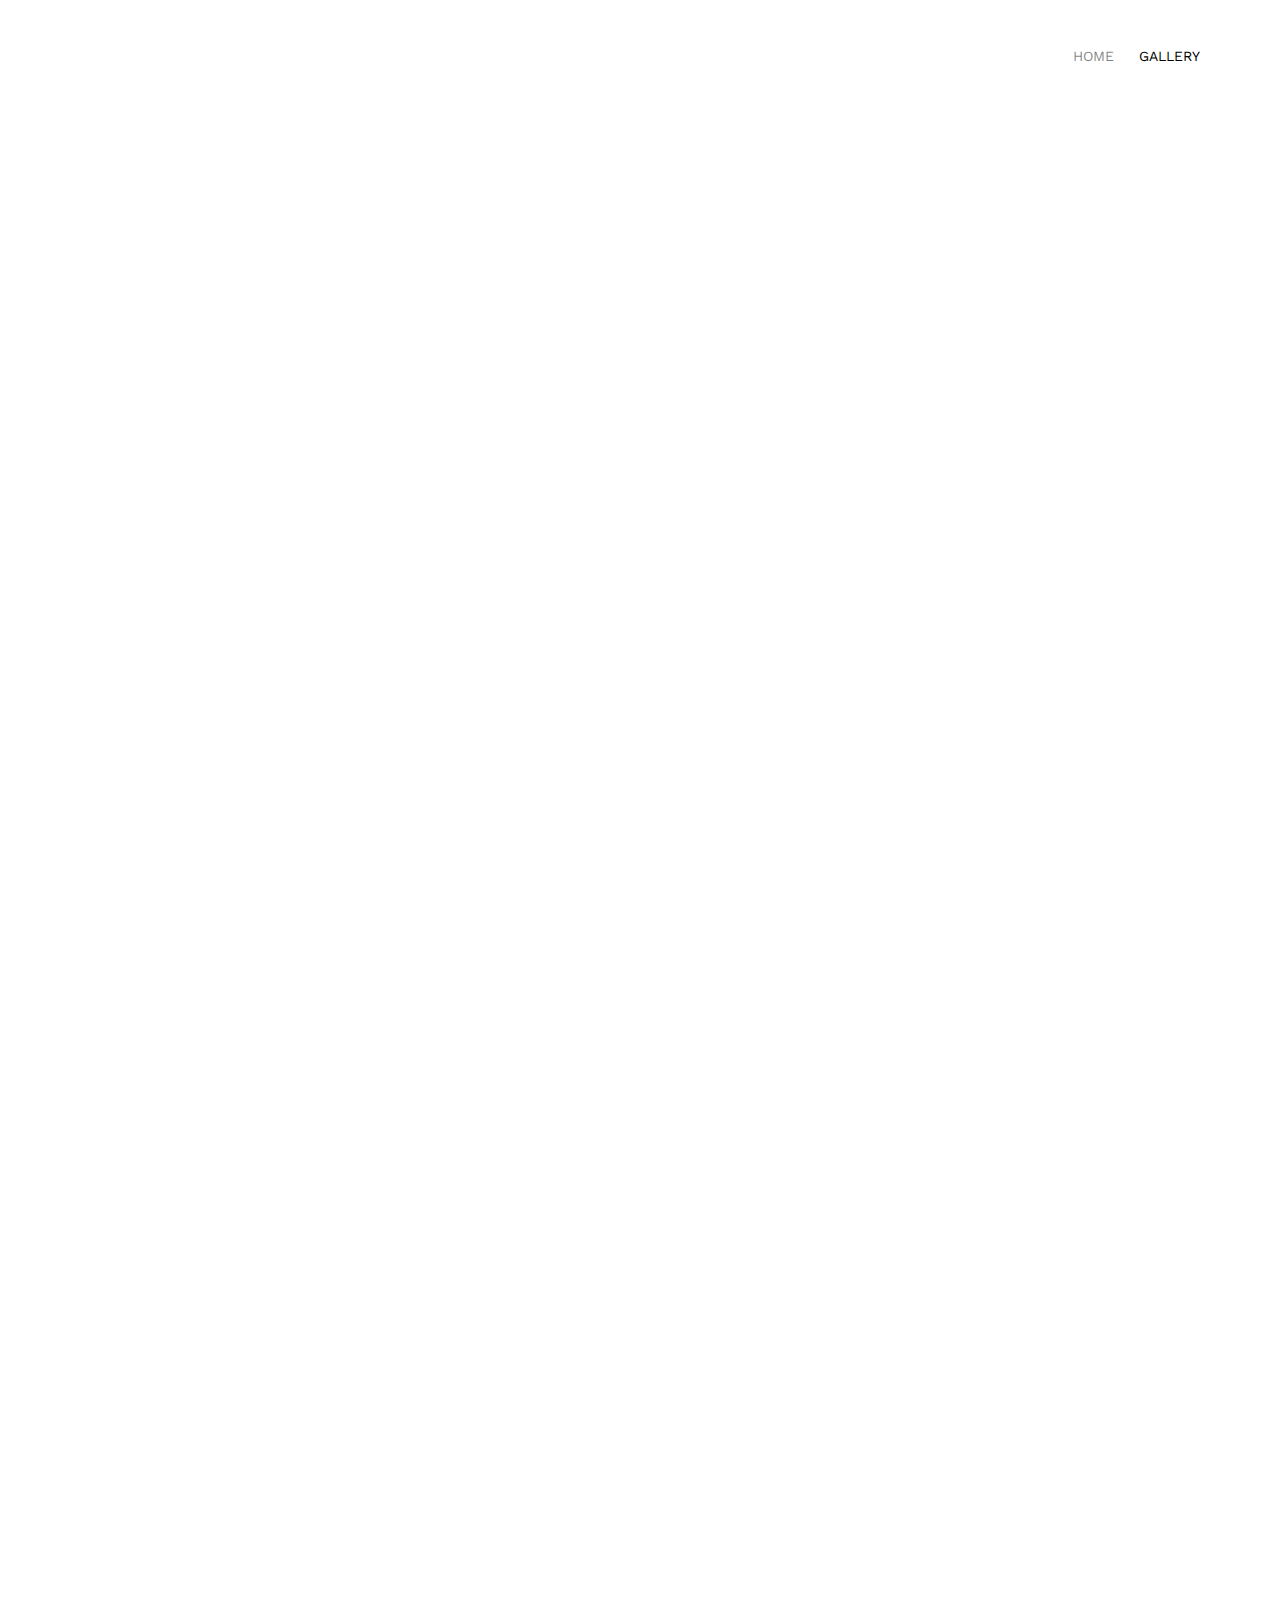
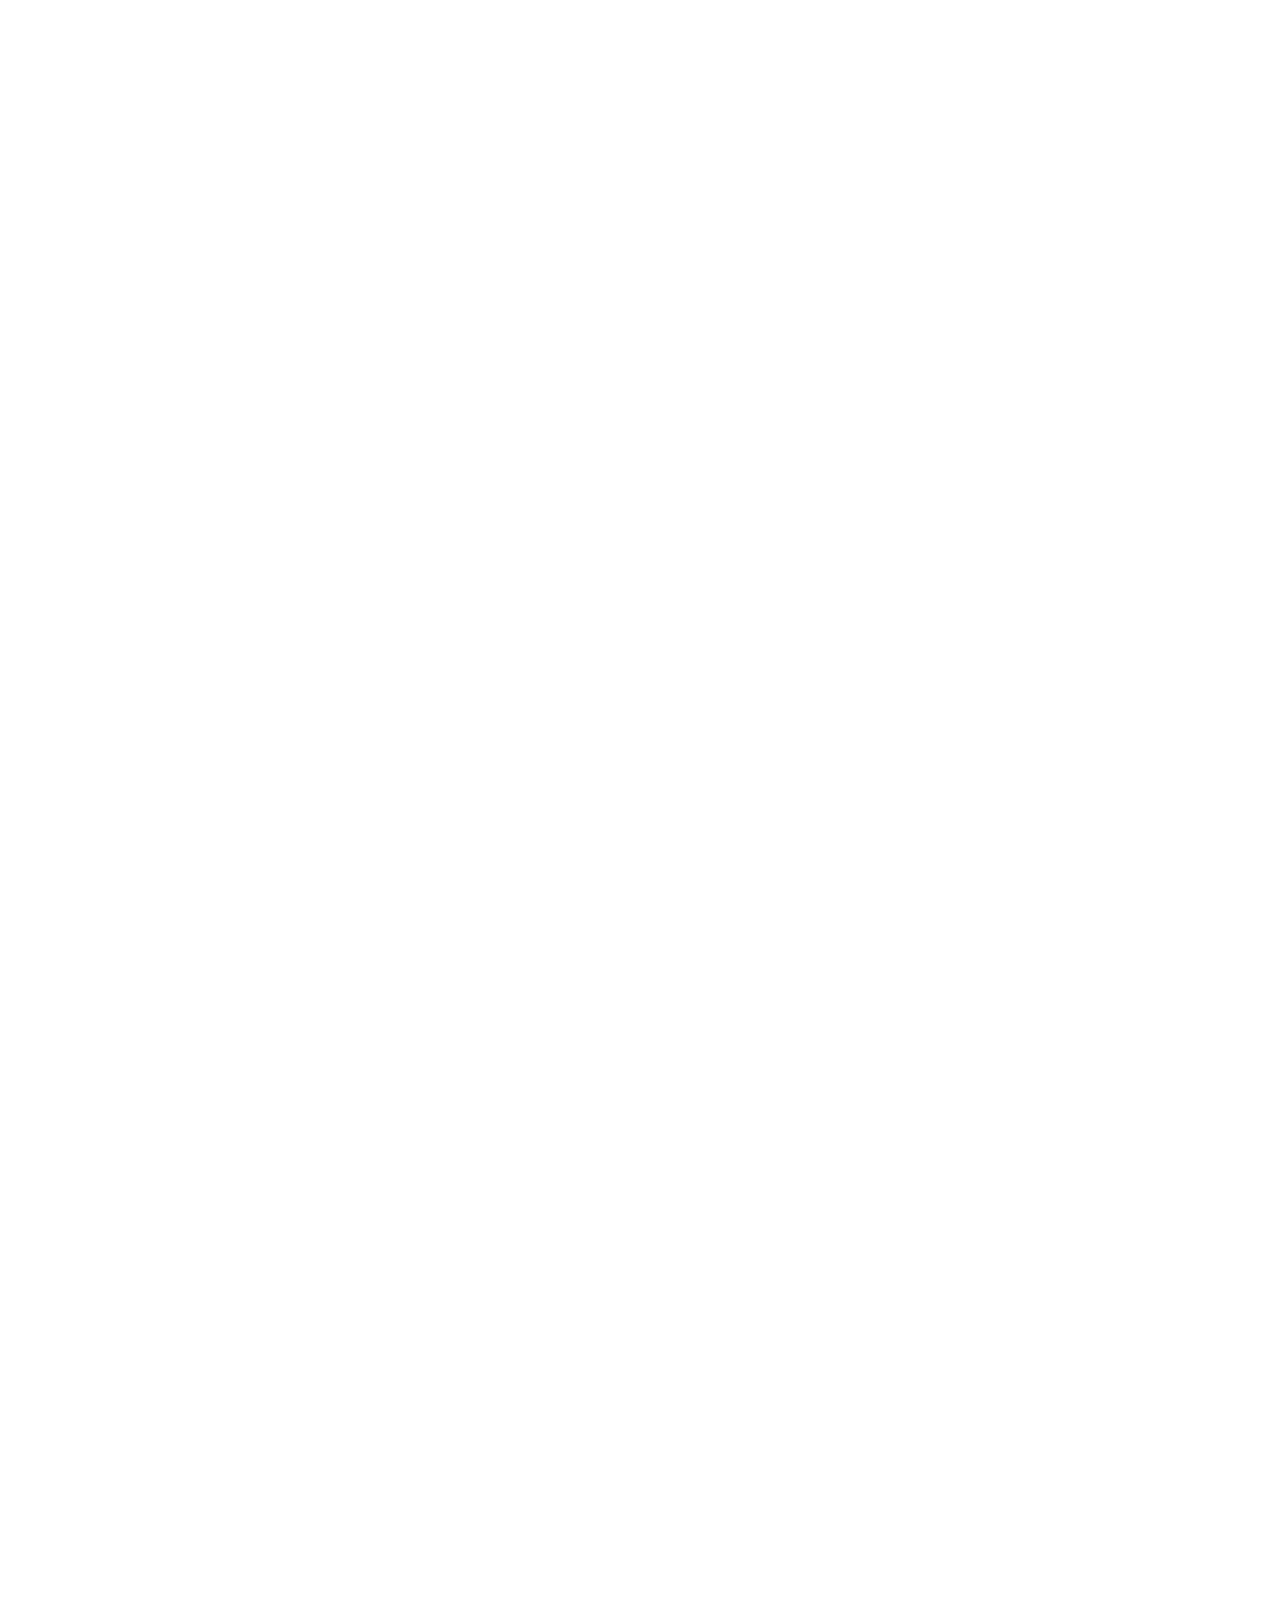
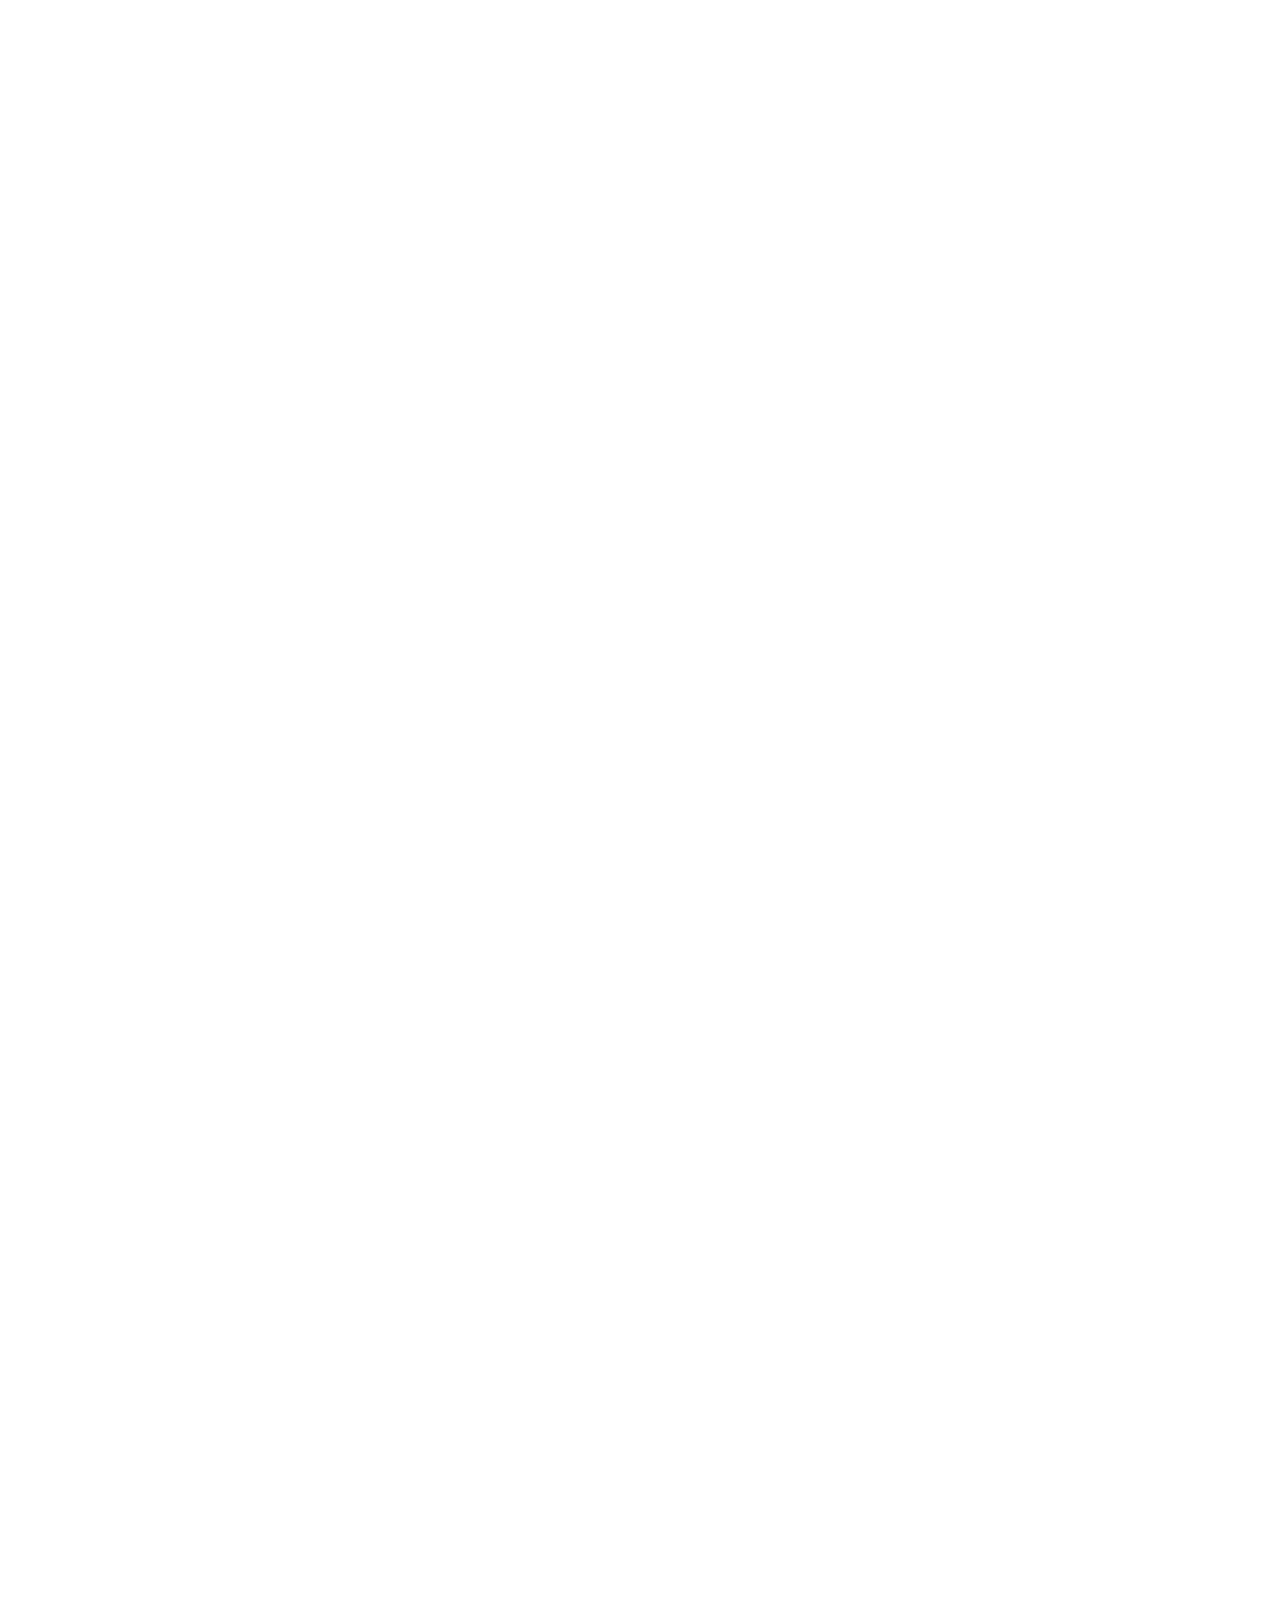
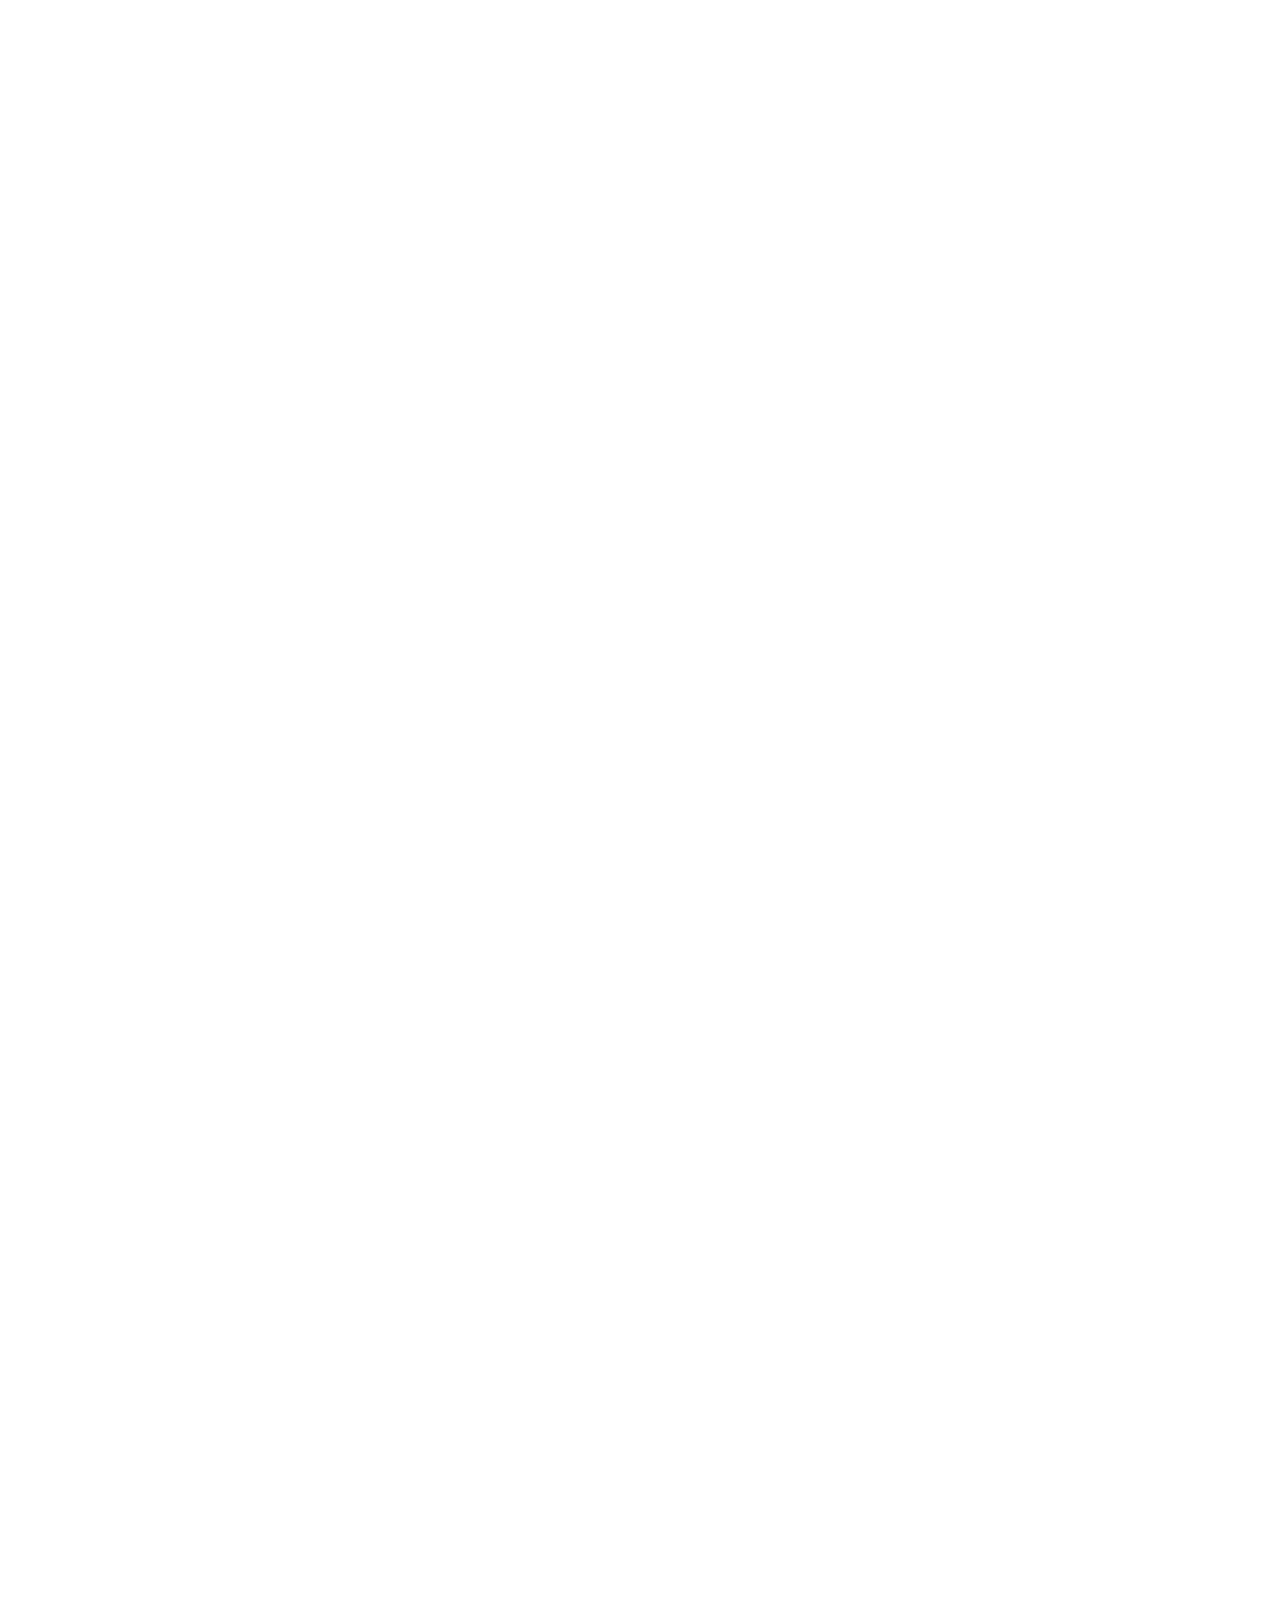
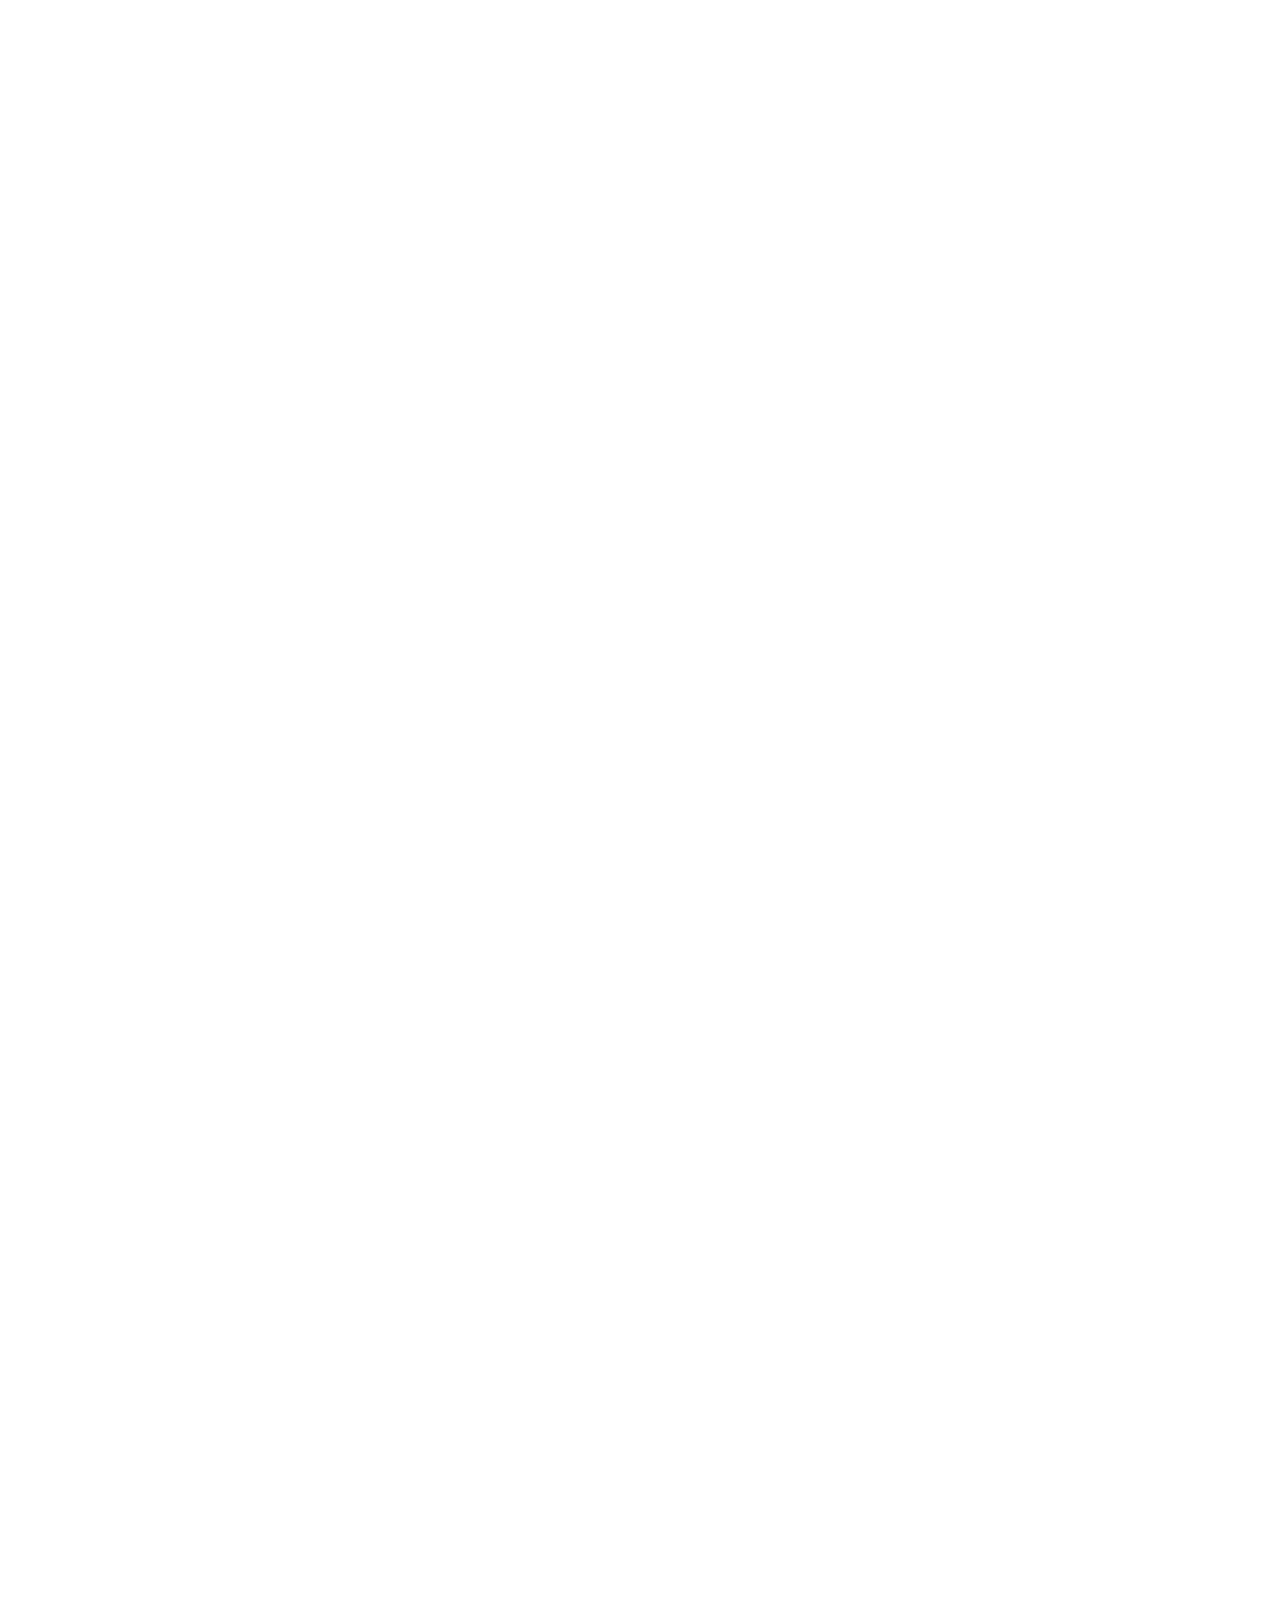
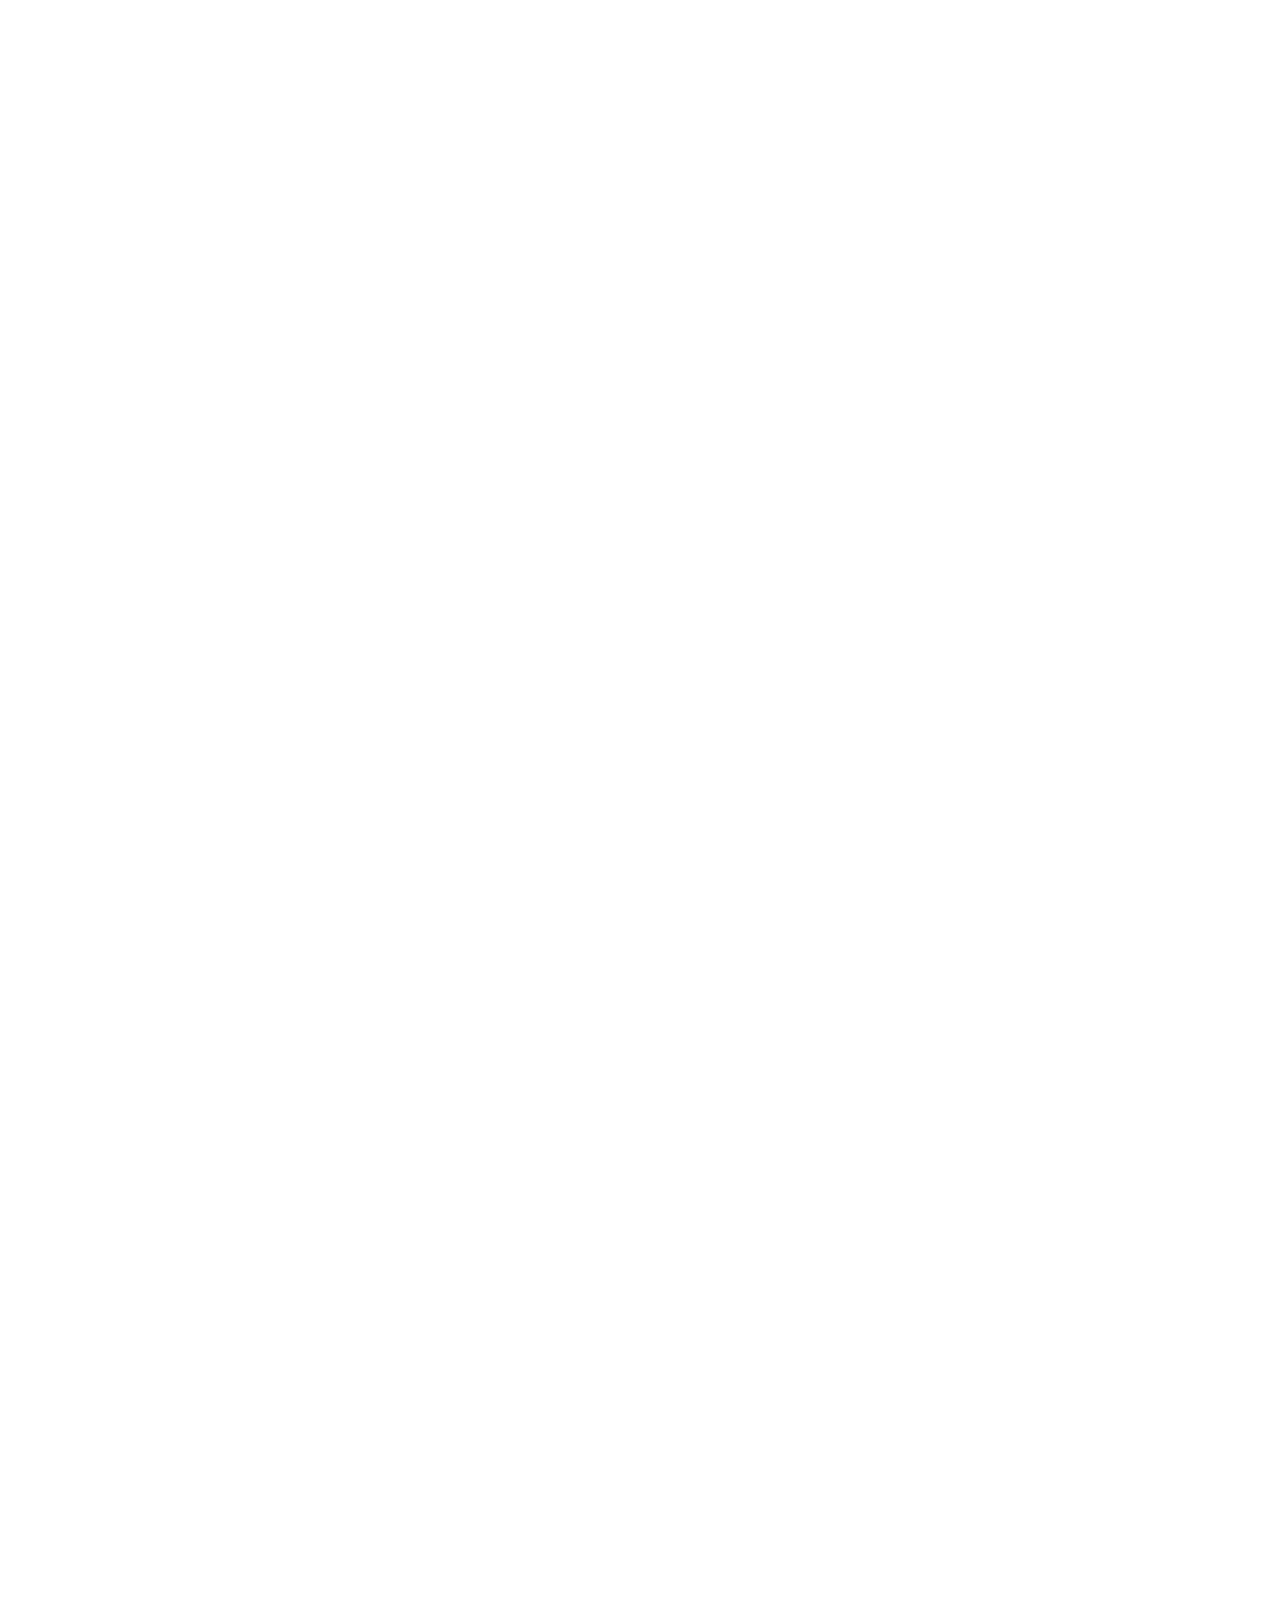
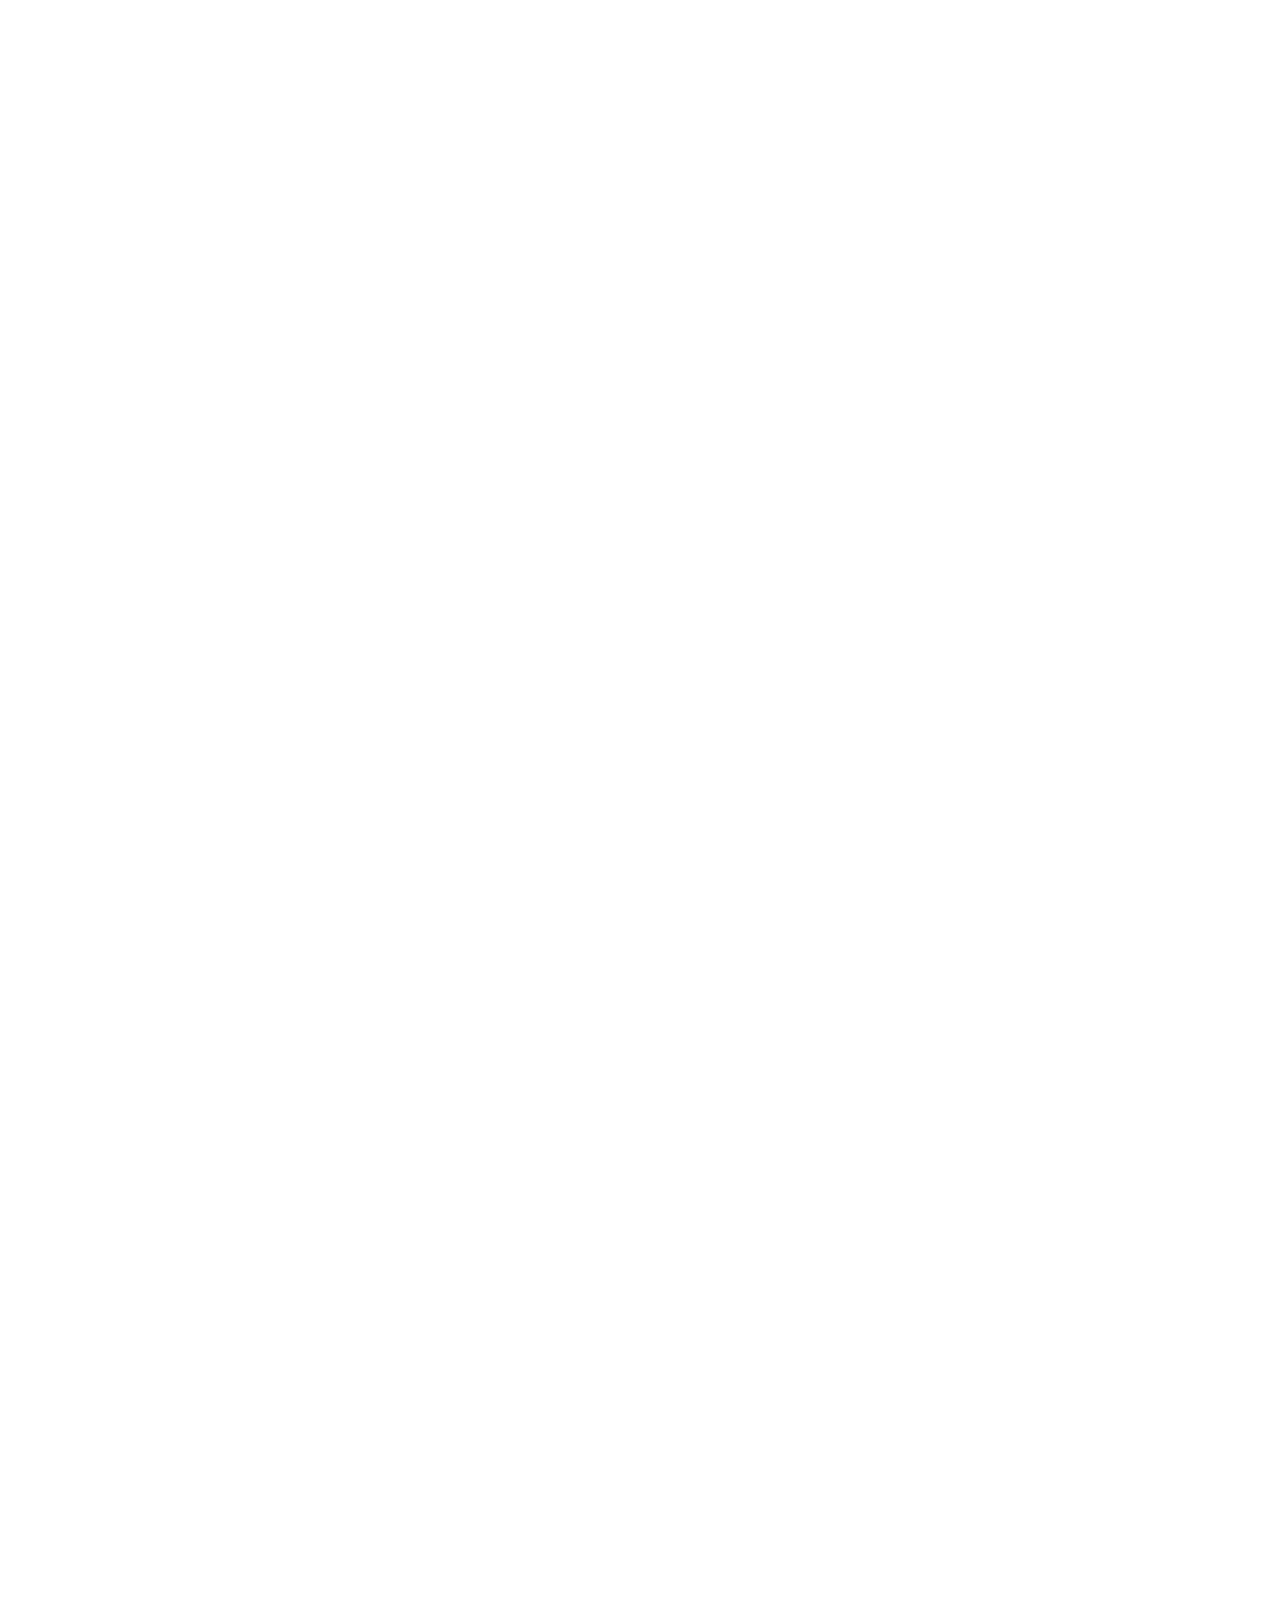
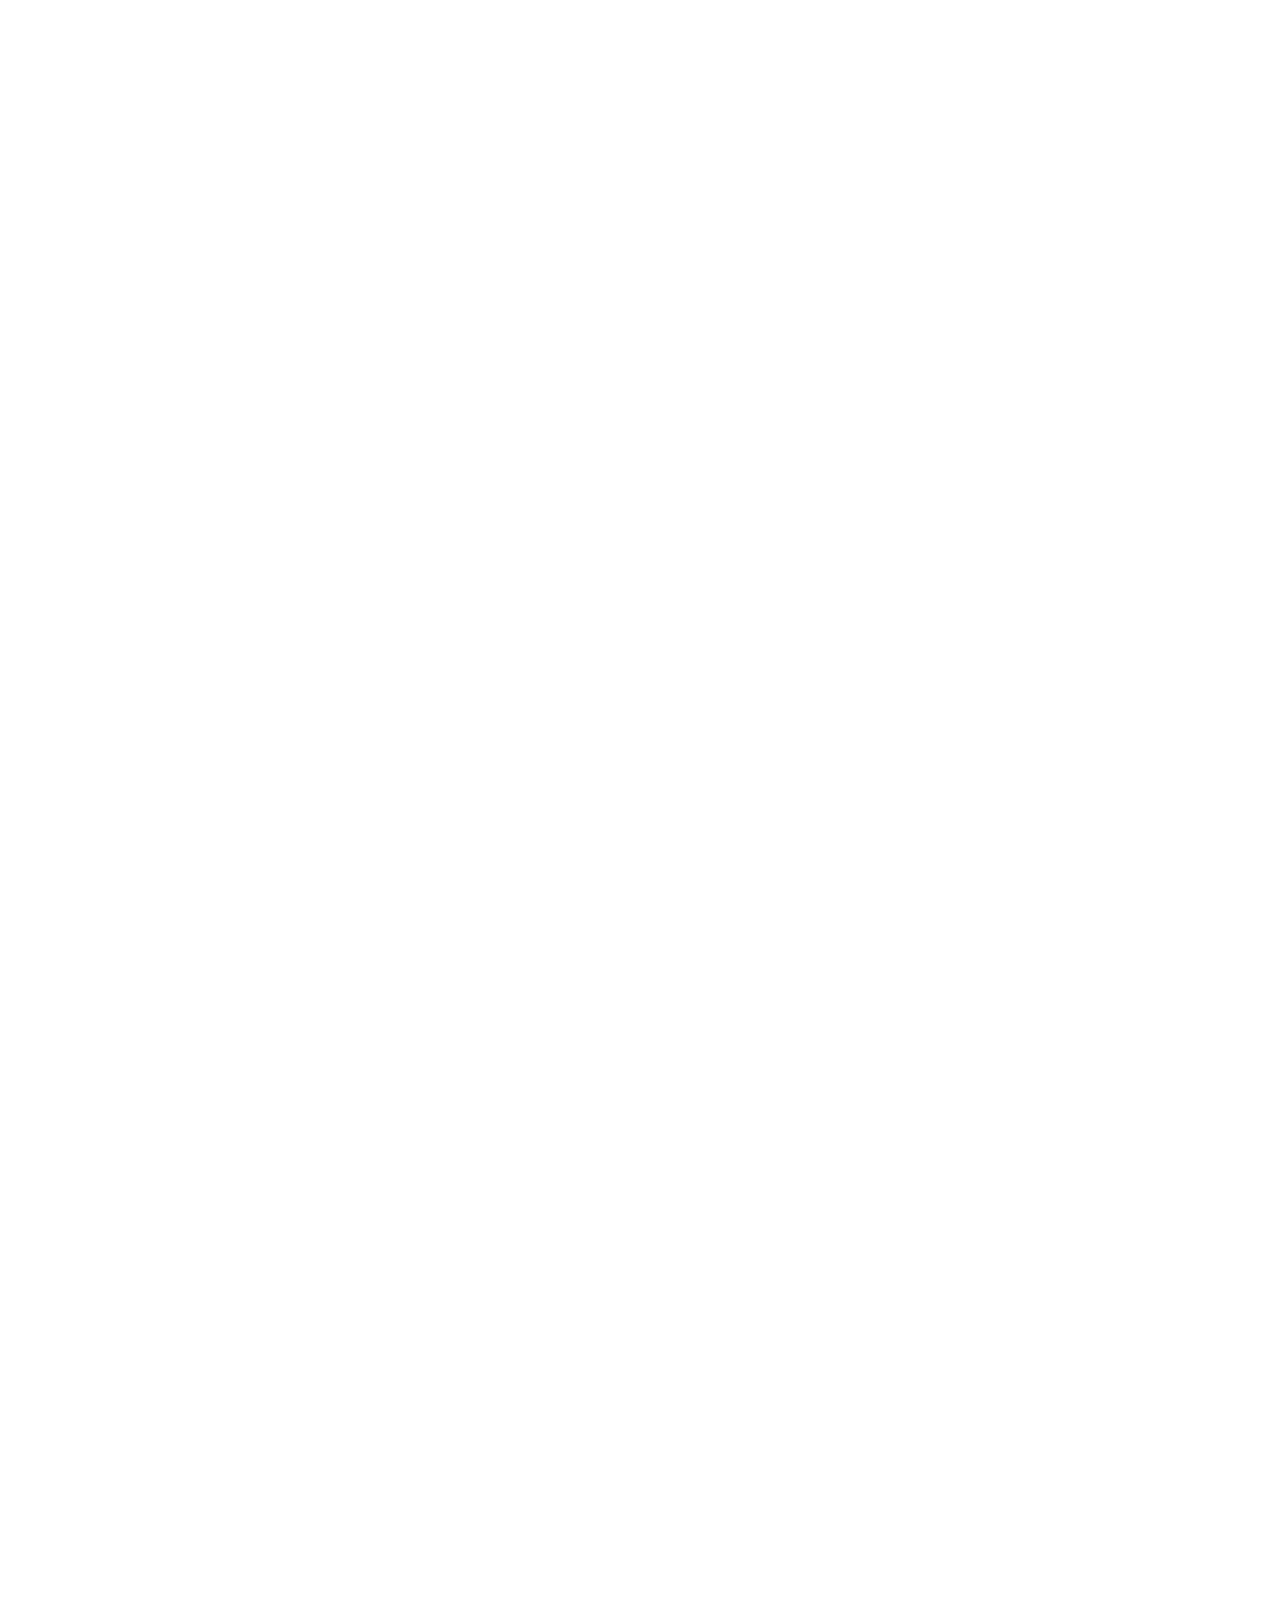
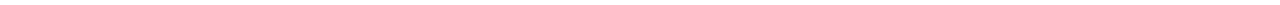
==== commit b9dc9606: "Fixed issue with Gallery loop" ====
--- a/pre-wedding.html
+++ b/pre-wedding.html
@@ -8,7 +8,7 @@
 <head>
 	<meta charset="utf-8">
 	<meta http-equiv="X-UA-Compatible" content="IE=edge">
-	<title>Wedding &mdash; 100% Free Fully Responsive HTML5 Template by FREEHTML5.co</title>
+	<title>Taksh Wedding- Pre-Wedding</title>
 	<meta name="viewport" content="width=device-width, initial-scale=1">
 	<meta name="description" content="Free HTML5 Template by FREEHTML5.CO" />
 	<meta name="keywords" content="free html5, free template, free bootstrap, html5, css3, mobile first, responsive" />
@@ -49,7 +49,7 @@
 	<div class="fh5co-loader"></div>
 
 	<div id="page">
-		<nav class="fh5co-nav" role="navigation">
+		<nav class="fh5co-nav" id="black-nav" role="navigation">
 			<div class="container">
 				<div class="row">
 					<div class="col-xs-2">
@@ -58,34 +58,21 @@
 					<div class="col-xs-10 text-right menu-1">
 						<ul>
 							<li><a href="index.html">Home</a></li>
-
-							<!-- <li><a href="about.html">Story</a></li> -->
-							<!-- <li class="has-dropdown">
-								<a href="services.html">Services</a>
-								<ul class="dropdown">
-									<li><a href="#">Web Design</a></li>
-									<li><a href="#">eCommerce</a></li>
-									<li><a href="#">Branding</a></li>
-									<li><a href="#">API</a></li>
-								</ul>
-							</li> -->
 							<li class="has-dropdown active">
 								<a>Gallery</a>
 								<ul class="dropdown">
 									<li><a href="pre-wedding.html">Pre-Wedding</a></li>
-									<!-- <li><a href="overtheyears.html">Over the years</a></li> -->
-									<!-- <li><a href="#">Sass</a></li> -->
-									<!-- <li><a href="#">jQuery</a></li> -->
+									<!-- <li><a href="overtheyears.html">Over the years</a></li>
+									<li><a href="wedding-gallery.html">Wedding Gallery</a></li> -->
 								</ul>
 							</li>
-							<!-- <li><a href="contact.html">Contact</a></li> -->
 						</ul>
 					</div>
 				</div>
 
 			</div>
 		</nav>
-		<header id="fh5co-header" class="fh5co-cover fh5co-cover-sm" role="banner"
+		<!-- <header id="fh5co-header" class="fh5co-cover fh5co-cover-sm" role="banner"
 			style="background-image:url(images/bg_4.jpg);">
 			<div class="overlay"></div>
 			<div class="fh5co-container">
@@ -100,7 +87,7 @@
 					</div>
 				</div>
 			</div>
-		</header>
+		</header> -->
 
 		<!-- <div id="fh5co-couple">
 		<div class="container">
@@ -137,12 +124,13 @@
 		</div>
 	</div> -->
 
+
 		<div id="fh5co-gallery">
 			<div class="container">
 				<div class="row">
 					<div class="col-md-8 col-md-offset-2 text-center fh5co-heading animate-box">
 						<span>Our Memories</span>
-						<h2>Wedding Gallery</h2>
+						<h2>Pre-Wedding Gallery</h2>
 						<p>Far far away, behind the word mountains, far from the countries Vokalia and Consonantia,
 							there live the blind texts.</p>
 					</div>
@@ -150,37 +138,22 @@
 				<div class="row row-bottom-padded-md">
 					<div class="col-md-12">
 						<ul id="fh5co-gallery-list">
-
-							<li class="one-third animate-box" data-animate-effect="fadeIn"
-								style="background-image: url(images/gallery-1.jpg); ">
-								<a href="images/gallery-1.jpg">
-									<div class="case-studies-summary">
-										<span>14 Photos</span>
-										<h2>Two Glas of Juice</h2>
-									</div>
+							<!-- <li class="one-third animate-box image-popup" data-animate-effect="fadeIn"
+								style="background-image: url('images/pre-wedding/pre-wedding (1).jpg'); ">
+								<a href="images/pre-wedding/pre-wedding (1).jpg">
 								</a>
 							</li>
-							<li class="one-third animate-box" data-animate-effect="fadeIn"
-								style="background-image: url(images/gallery-2.jpg); ">
-								<a href="#" class="color-2">
-									<div class="case-studies-summary">
-										<span>30 Photos</span>
-										<h2>Timer starts now!</h2>
-									</div>
+							<li class="one-third animate-box image-popup" data-animate-effect="fadeIn"
+								style="background-image: url('images/pre-wedding/pre-wedding (2).jpg'); ">
+								<a href="images/pre-wedding/pre-wedding (2).jpg">
 								</a>
 							</li>
-
-
-							<li class="one-third animate-box" data-animate-effect="fadeIn"
-								style="background-image: url(images/gallery-3.jpg); ">
-								<a href="#" class="color-3">
-									<div class="case-studies-summary">
-										<span>90 Photos</span>
-										<h2>Beautiful sunset</h2>
-									</div>
-								</a>
-							</li>
-							<li class="one-third animate-box" data-animate-effect="fadeIn"
+							<li class="one-third animate-box image-popup" data-animate-effect="fadeIn"
+								style="background-image: url('images/pre-wedding/pre-wedding (3).jpg'); ">
+								<a href="images/pre-wedding/pre-wedding (3).jpg">
+								</a>
+							</li> -->
+							<!-- <li class="one-third animate-box" data-animate-effect="fadeIn"
 								style="background-image: url(images/gallery-4.jpg); ">
 								<a href="#" class="color-4">
 									<div class="case-studies-summary">
@@ -188,55 +161,9 @@
 										<h2>Company's Conference Room</h2>
 									</div>
 								</a>
-							</li>
-
-							<li class="one-third animate-box" data-animate-effect="fadeIn"
-								style="background-image: url(images/gallery-5.jpg); ">
-								<a href="#" class="color-3">
-									<div class="case-studies-summary">
-										<span>50 Photos</span>
-										<h2>Useful baskets</h2>
-									</div>
-								</a>
-							</li>
-							<li class="one-third animate-box" data-animate-effect="fadeIn"
-								style="background-image: url(images/gallery-6.jpg); ">
-								<a href="#" class="color-4">
-									<div class="case-studies-summary">
-										<span>45 Photos</span>
-										<h2>Skater man in the road</h2>
-									</div>
-								</a>
-							</li>
-
-							<li class="one-third animate-box" data-animate-effect="fadeIn"
-								style="background-image: url(images/gallery-7.jpg); ">
-								<a href="#" class="color-4">
-									<div class="case-studies-summary">
-										<span>35 Photos</span>
-										<h2>Two Glas of Juice</h2>
-									</div>
-								</a>
-							</li>
-
-							<li class="one-third animate-box" data-animate-effect="fadeIn"
-								style="background-image: url(images/gallery-8.jpg); ">
-								<a href="#" class="color-5">
-									<div class="case-studies-summary">
-										<span>90 Photos</span>
-										<h2>Timer starts now!</h2>
-									</div>
-								</a>
-							</li>
-							<li class="one-third animate-box" data-animate-effect="fadeIn"
-								style="background-image: url(images/gallery-9.jpg); ">
-								<a href="#" class="color-6">
-									<div class="case-studies-summary">
-										<span>56 Photos</span>
-										<h2>Beautiful sunset</h2>
-									</div>
-								</a>
-							</li>
+							</li> -->
+
+
 						</ul>
 					</div>
 				</div>
@@ -326,6 +253,23 @@
 	<!-- Main -->
 	<script src="js/main.js"></script>
 
+	<script>
+		$(function () {
+			$('#fh5co-gallery-list').magnificPopup({ delegate: 'a', type: 'image' });
+		});
+
+
+		$(function () {
+		for (let i = 1; i <= 90; i++) {
+			$("#fh5co-gallery-list").append(
+				'<li class="one-third animate-box image-popup fadeIn animated-fast" data-animate-effect="fadeIn" style="background-image: url(\'images/pre-wedding/pre-wedding (' + i + ').jpg\'); "><a href="images/pre-wedding/pre-wedding (' + i + ').jpg"></a></li>'
+			);
+		}
+	});
+
+	</script>
+
+
 
 </body>
 
--- a/css/style.css
+++ b/css/style.css
@@ -7,7 +7,7 @@
 }
 /* =======================================================
 *
-* 	Template Style 
+* 	Template Style
 *
 * ======================================================= */
 body {
@@ -110,6 +110,11 @@
   color: #fff;
 }
 
+#black-nav a {
+  padding: 5px 10px;
+  color: #000;
+}
+
 @media screen and (max-width: 768px) {
   .fh5co-nav .menu-1, .fh5co-nav .menu-2 {
     display: none;
@@ -134,9 +139,24 @@
   -o-transition: 0.5s;
   transition: 0.5s;
 }
+
+#black-nav ul li a {
+  font-size: 14px;
+  padding: 30px 10px;
+  text-transform: uppercase;
+  color: rgba(0, 0, 0, 0.5);
+  -webkit-transition: 0.5s;
+  -o-transition: 0.5s;
+  transition: 0.5s;
+}
 .fh5co-nav ul li a:hover, .fh5co-nav ul li a:focus, .fh5co-nav ul li a:active {
   color: white;
 }
+
+.fh5co-nav #black-nav ul li a:hover, .fh5co-nav #black-nav ul li a:focus, .fh5co-nav #black-nav ul li a:active {
+  color: black;
+}
+
 .fh5co-nav ul li.has-dropdown {
   position: relative;
 }
@@ -162,6 +182,30 @@
   -o-transition: 0s;
   transition: 0s;
 }
+
+#black-nav ul li.has-dropdown .dropdown {
+  width: 150px;
+  -webkit-box-shadow: 0px 14px 33px -9px rgba(0, 0, 0, 0.75);
+  -moz-box-shadow: 0px 14px 33px -9px rgba(0, 0, 0, 0.75);
+  box-shadow: 0px 14px 33px -9px rgba(0, 0, 0, 0.75);
+  z-index: 1002;
+  visibility: hidden;
+  opacity: 0;
+  position: absolute;
+  top: 40px;
+  left: 0;
+  text-align: left;
+  background: #fff;
+  padding: 20px;
+  -webkit-border-radius: 4px;
+  -moz-border-radius: 4px;
+  -ms-border-radius: 4px;
+  border-radius: 4px;
+  -webkit-transition: 0s;
+  -o-transition: 0s;
+  transition: 0s;
+}
+
 .fh5co-nav ul li.has-dropdown .dropdown:before {
   bottom: 100%;
   left: 40px;
@@ -175,6 +219,21 @@
   border-width: 8px;
   margin-left: -8px;
 }
+
+#black-nav ul li.has-dropdown .dropdown:before {
+  bottom: 100%;
+  left: 40px;
+  border: solid transparent;
+  content: " ";
+  height: 0;
+  width: 0;
+  position: absolute;
+  pointer-events: none;
+  border-bottom-color: #fff;
+  border-width: 8px;
+  margin-left: -8px;
+}
+
 .fh5co-nav ul li.has-dropdown .dropdown li {
   display: block;
   margin-bottom: 7px;
@@ -190,11 +249,25 @@
   text-transform: none;
   font-size: 15px;
 }
+#black-nav ul li.has-dropdown .dropdown li a {
+  padding: 2px 0;
+  display: block;
+  color: #444;
+  line-height: 1.2;
+  text-transform: none;
+  font-size: 15px;
+}
 .fh5co-nav ul li.has-dropdown .dropdown li a:hover {
   color: #000;
 }
+#black-nav ul li.has-dropdown .dropdown li a:hover {
+  color: #fff;
+}
 .fh5co-nav ul li.has-dropdown:hover a, .fh5co-nav ul li.has-dropdown:focus a {
   color: #fff;
+}
+#black-nav ul li.has-dropdown:hover a, .fh5co-nav ul li.has-dropdown:focus a {
+  color: #000;
 }
 .fh5co-nav ul li.btn-cta a {
   color: #F14E95;
@@ -214,6 +287,21 @@
   -ms-border-radius: 100px;
   border-radius: 100px;
 }
+#black-nav ul li.btn-cta a span {
+  background: #000;
+  padding: 4px 20px;
+  display: -moz-inline-stack;
+  display: inline-block;
+  zoom: 1;
+  *display: inline;
+  -webkit-transition: 0.3s;
+  -o-transition: 0.3s;
+  transition: 0.3s;
+  -webkit-border-radius: 100px;
+  -moz-border-radius: 100px;
+  -ms-border-radius: 100px;
+  border-radius: 100px;
+}
 .fh5co-nav ul li.btn-cta a:hover span {
   -webkit-box-shadow: 0px 14px 20px -9px rgba(0, 0, 0, 0.75);
   -moz-box-shadow: 0px 14px 20px -9px rgba(0, 0, 0, 0.75);
@@ -221,6 +309,9 @@
 }
 .fh5co-nav ul li.active > a {
   color: #fff !important;
+}
+#black-nav ul li.active > a {
+  color: #000 !important;
 }
 
 #fh5co-counter,
@@ -354,9 +445,23 @@
   }
 }
 
+.google-map {
+  padding-bottom: 60%;
+  position: relative;
+}
+
+.google-map iframe {
+  height: 100%;
+  width: 100%;
+  left: 0;
+  top: 0;
+  position: absolute;
+}
+
 #fh5co-counter,
 #fh5co-event {
-  height: 850px;
+  /* height: 850px; */
+  height: 134vh;
   float: left;
 }
 #fh5co-counter .display-t,
@@ -989,6 +1094,10 @@
   text-transform: uppercase;
   font-size: 12px;
   /* words */
+}
+
+#fh5co-couple {
+  height: 100vh;
 }
 
 #fh5co-testimonial,
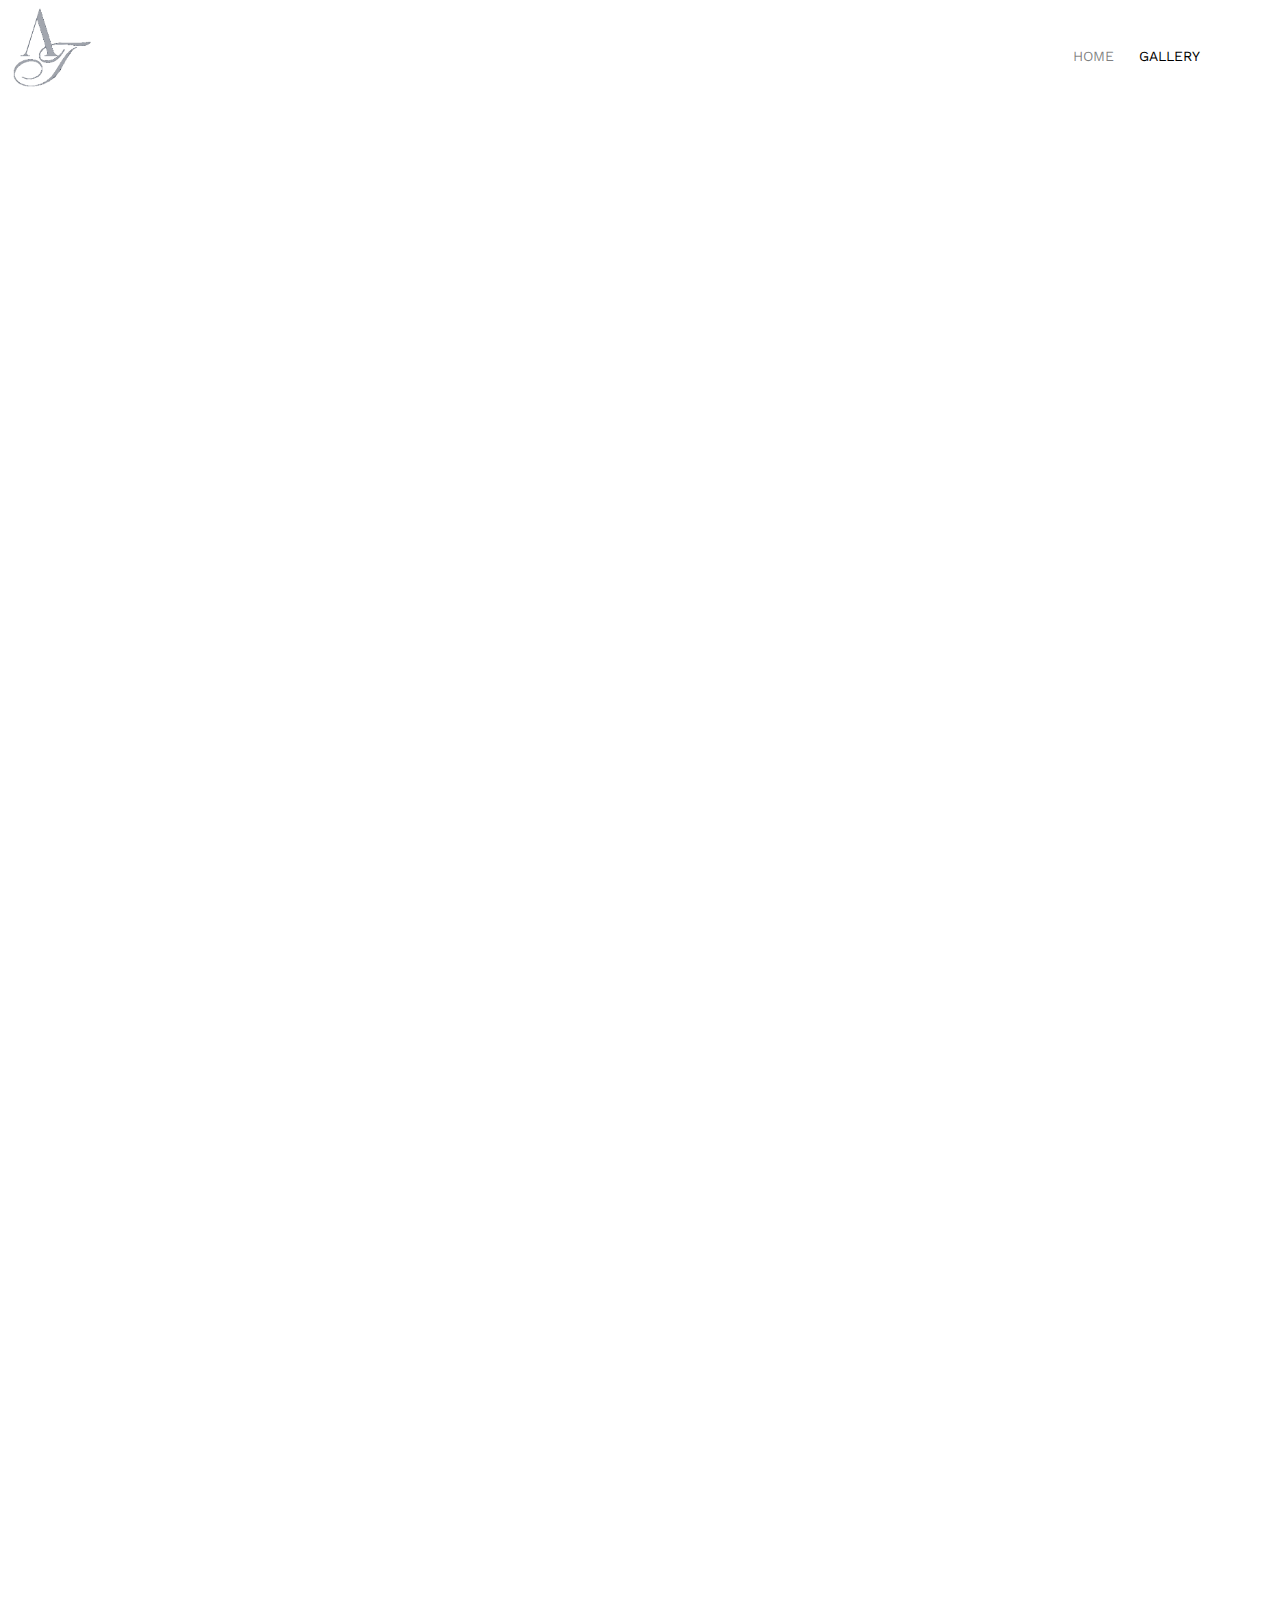
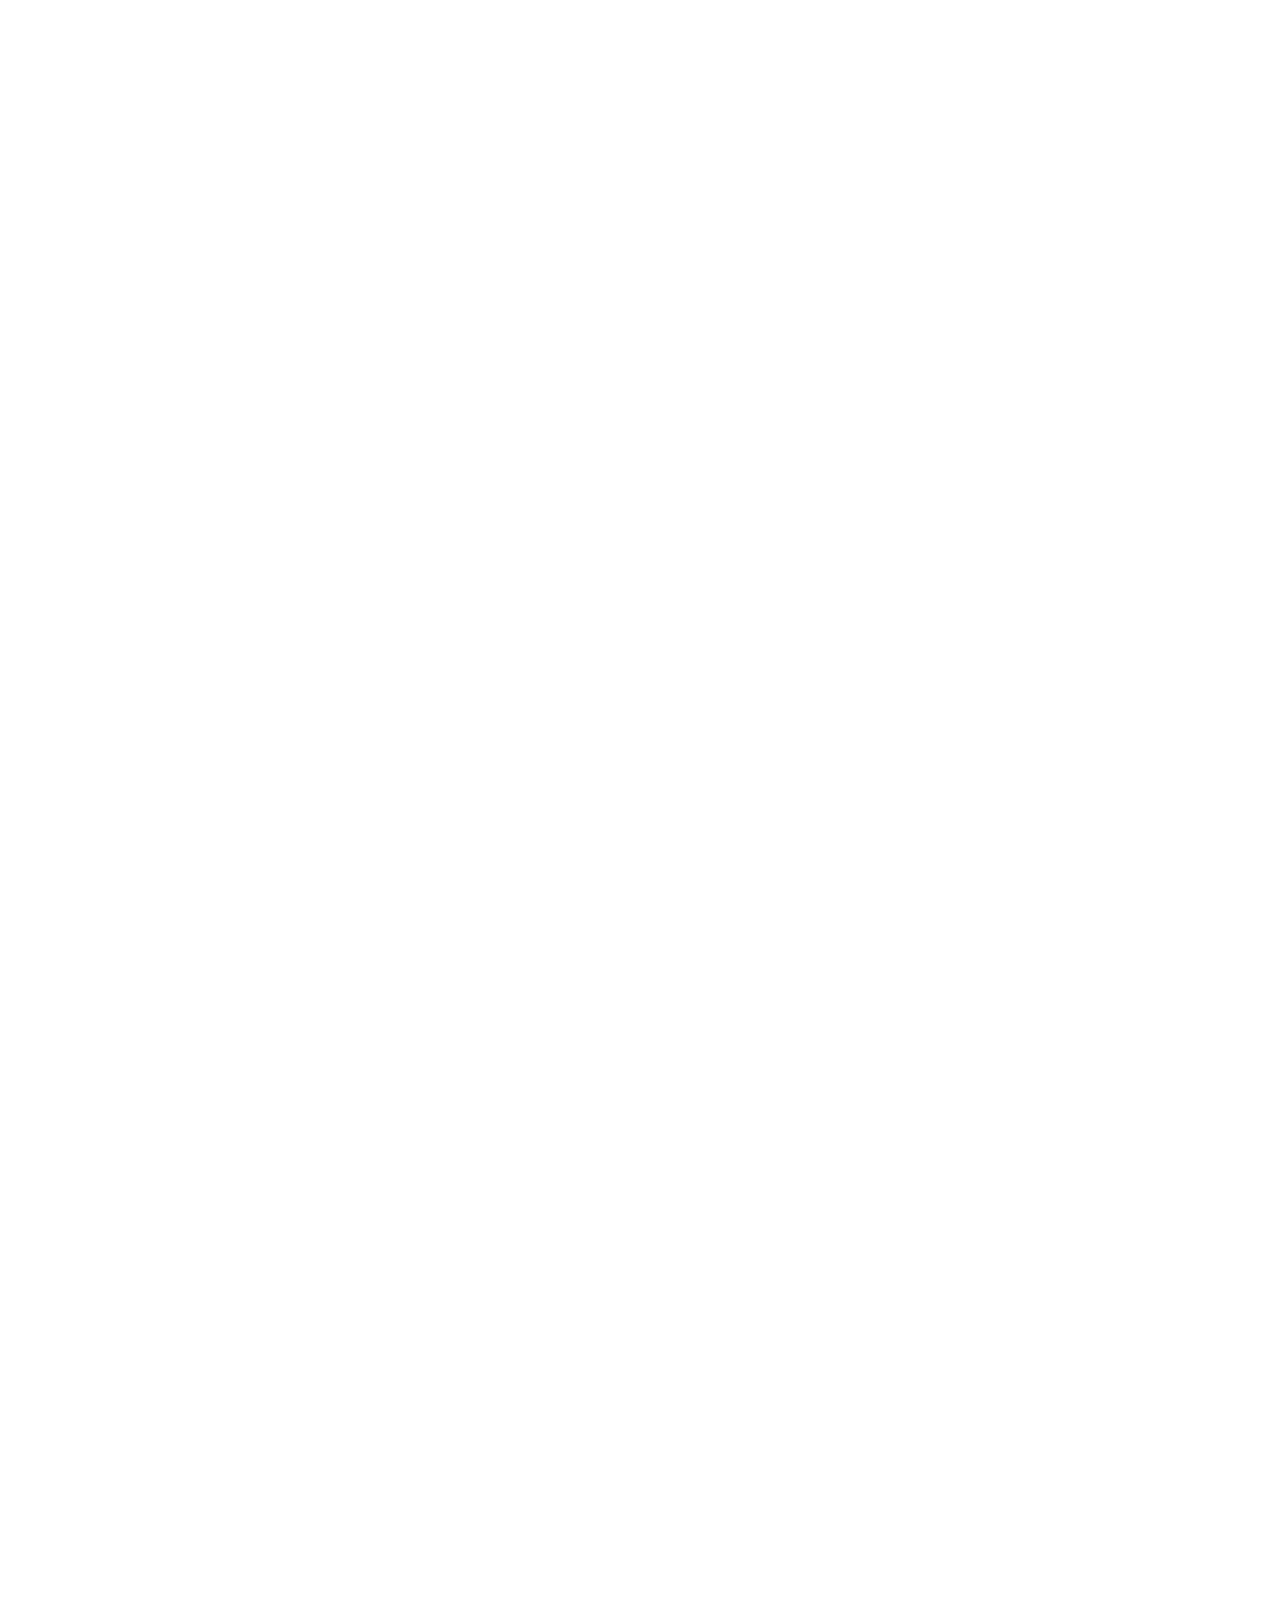
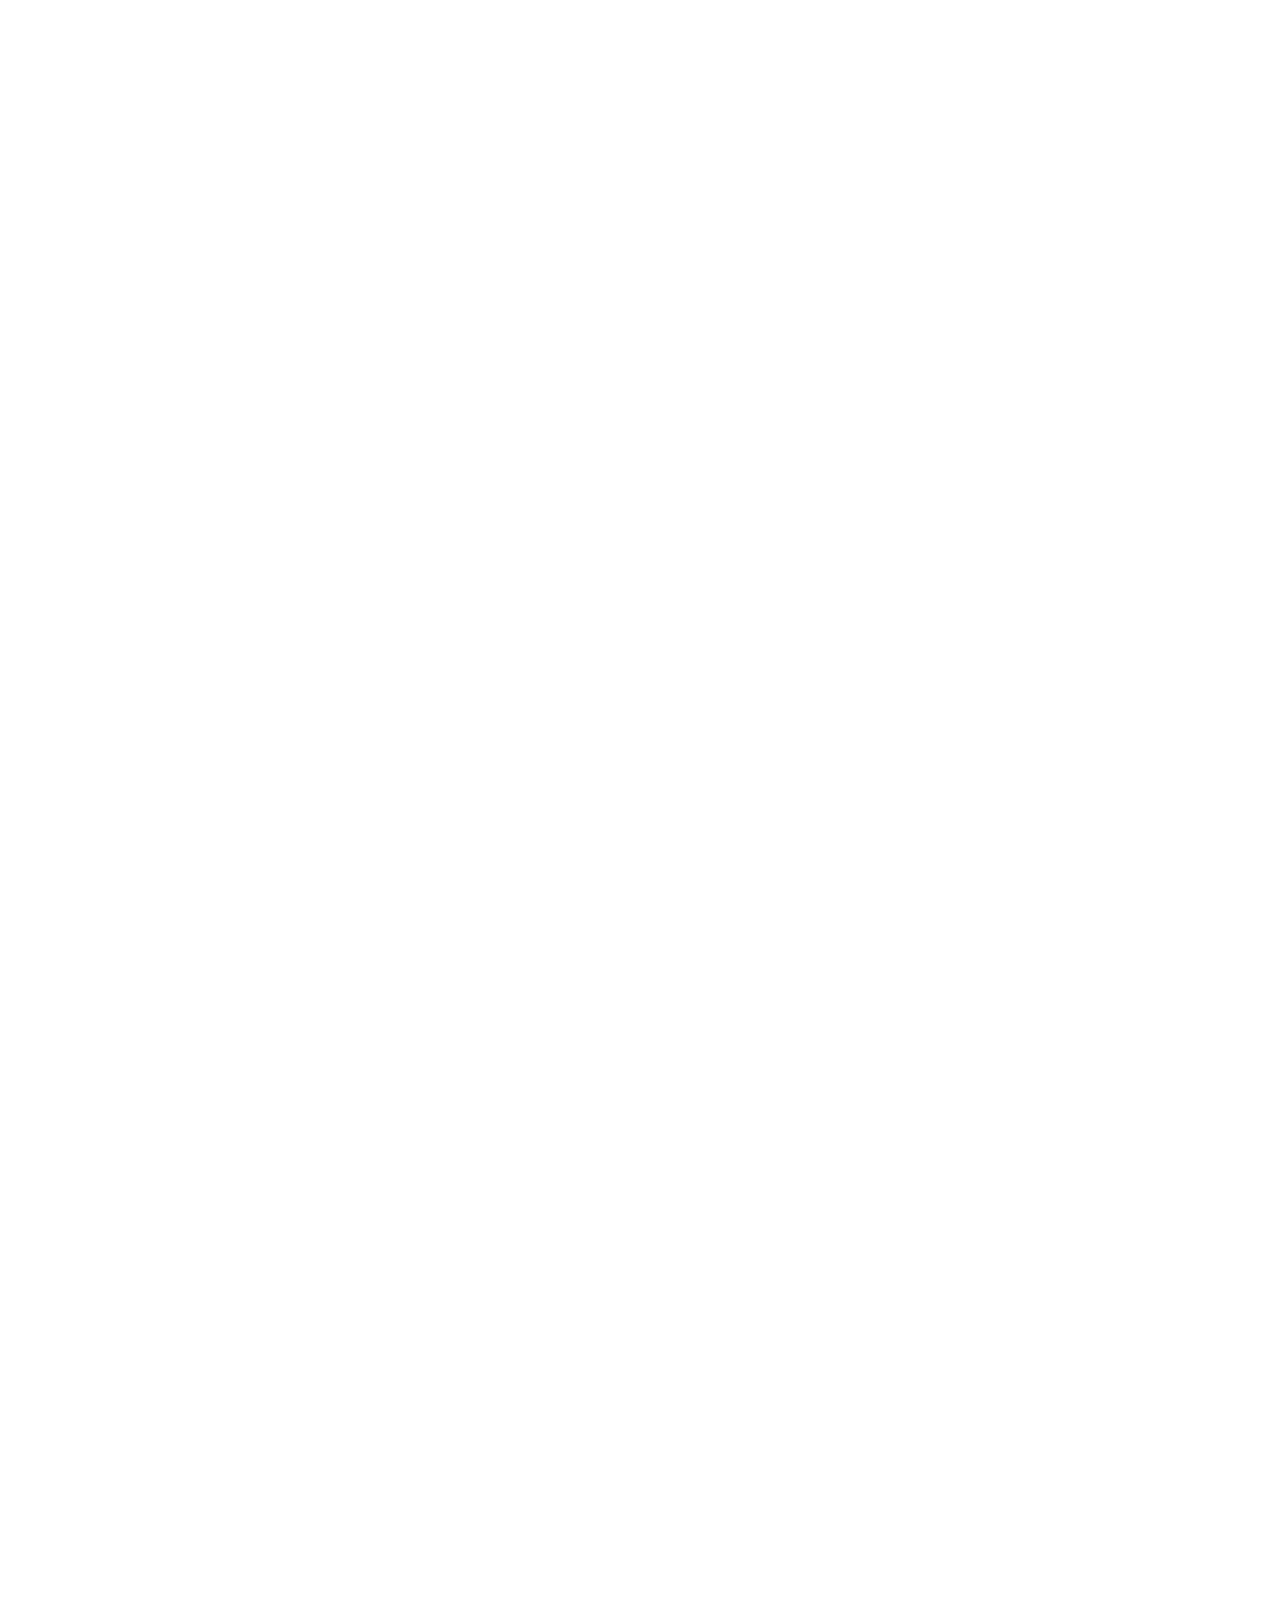
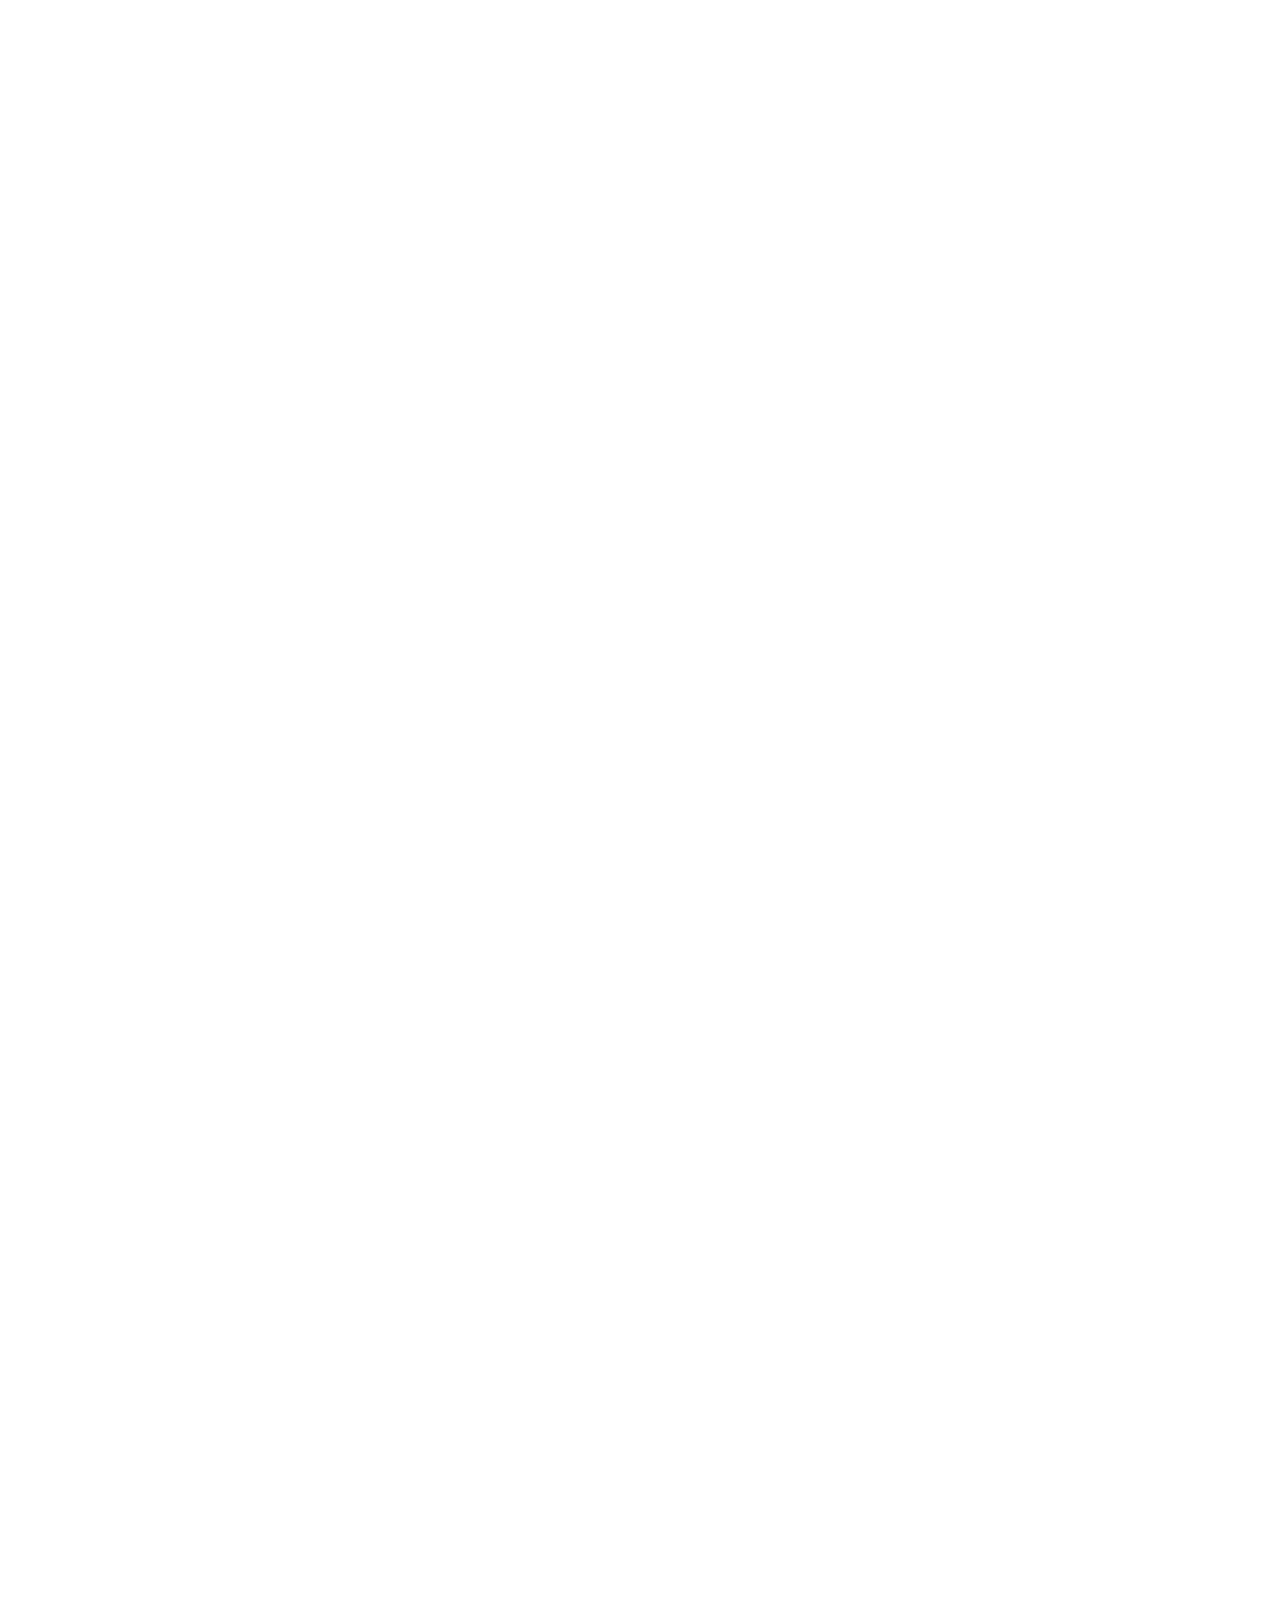
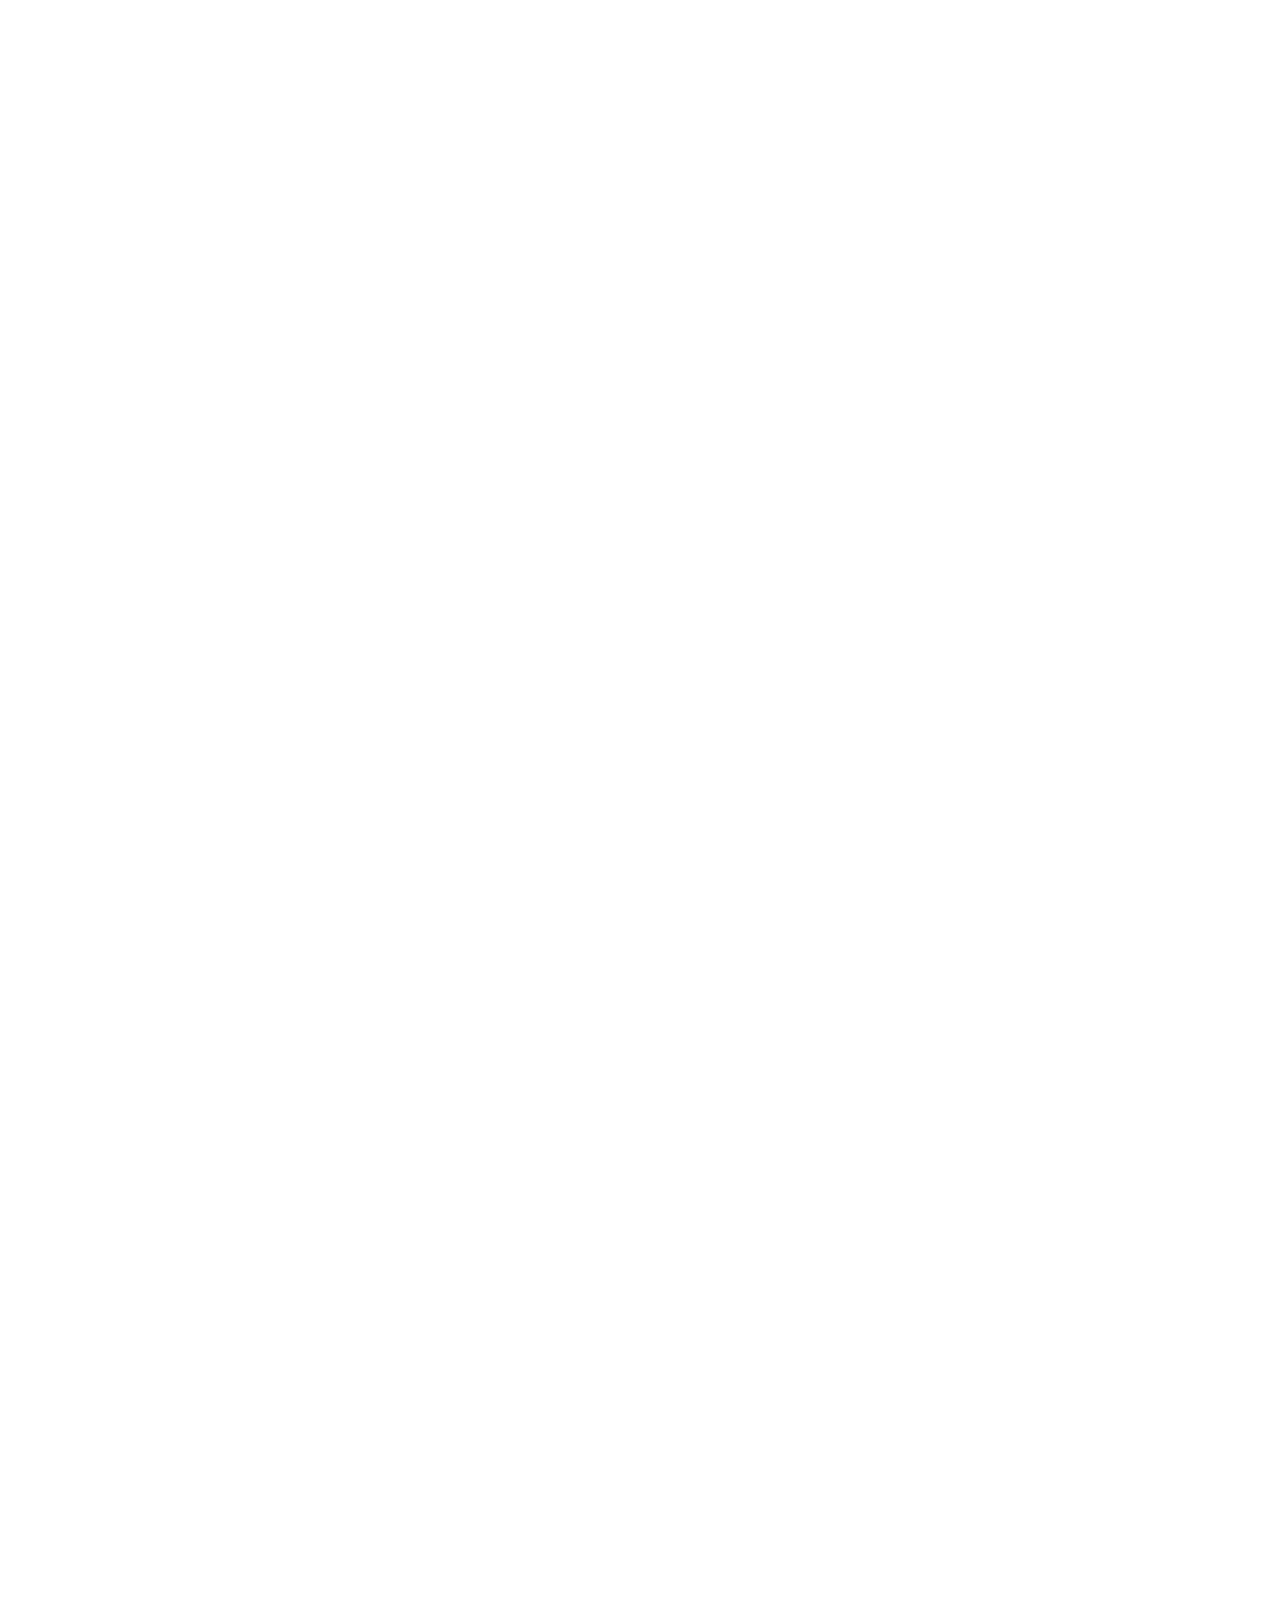
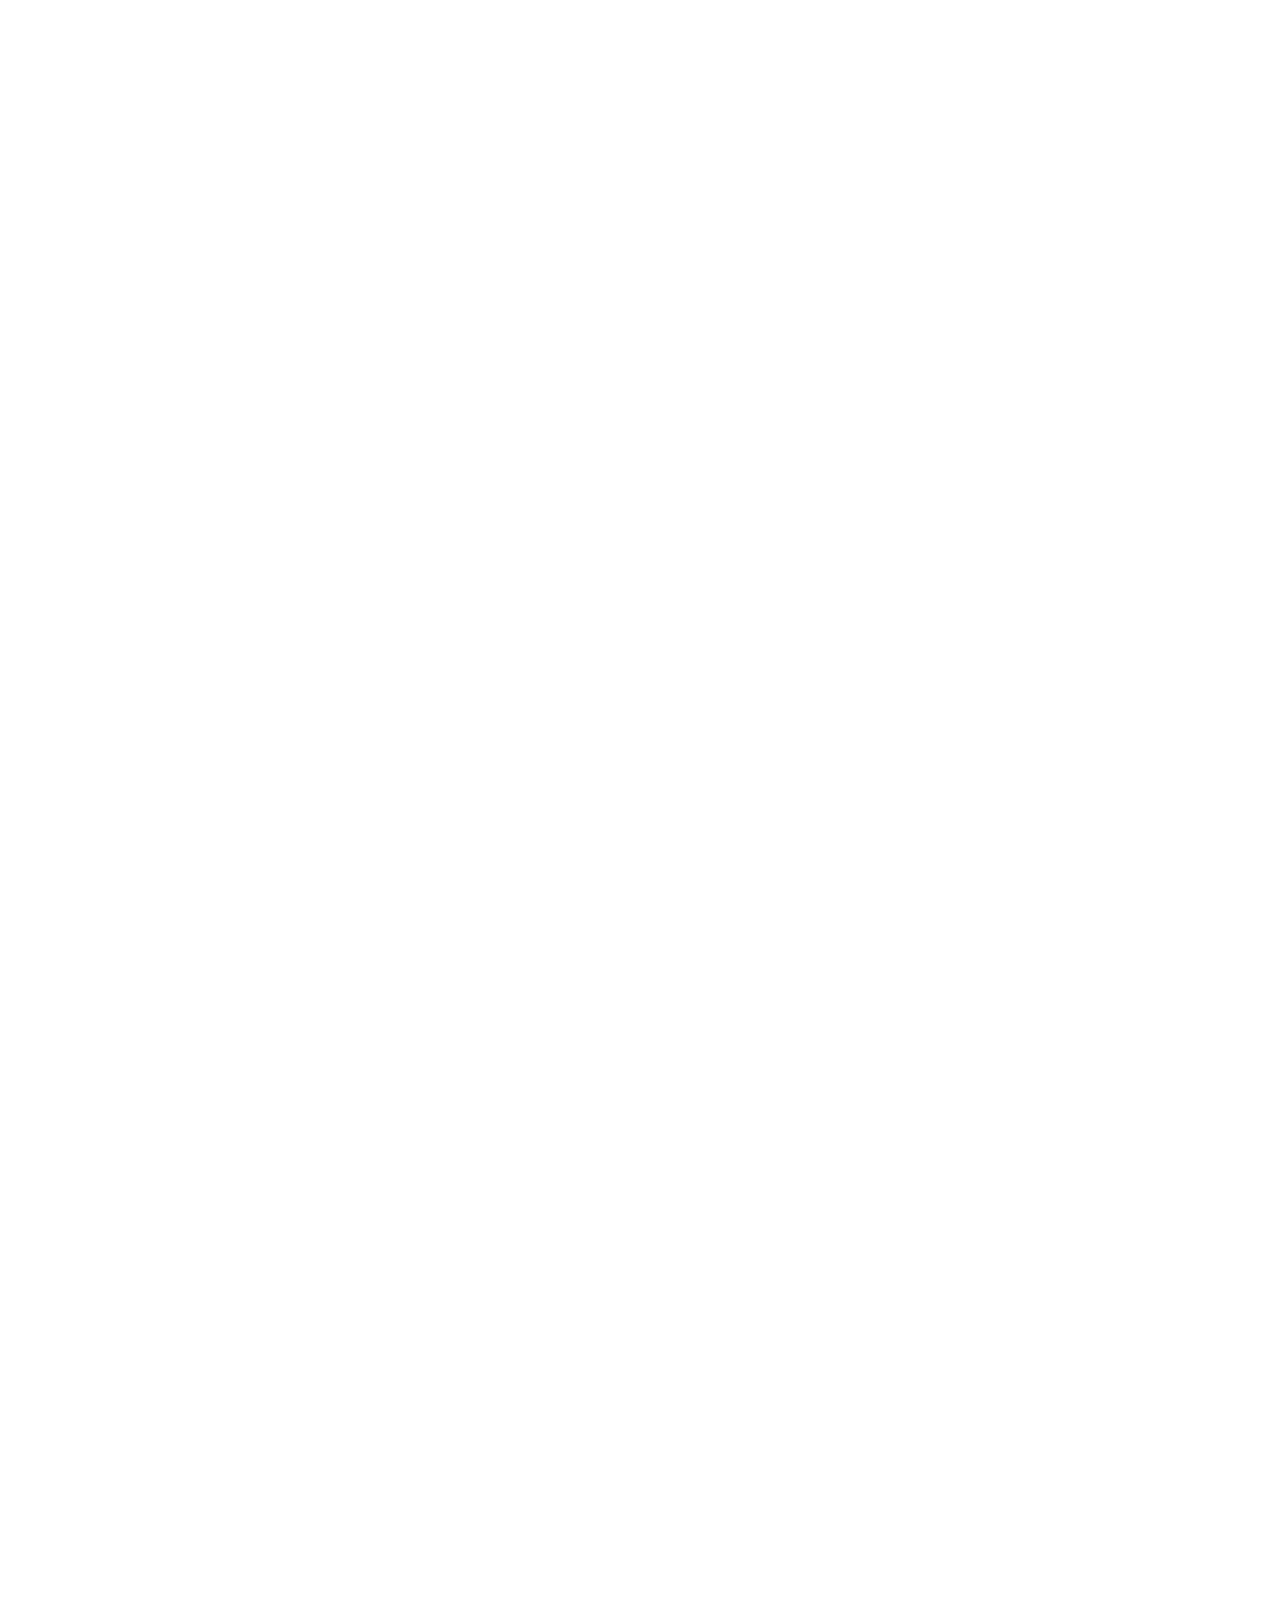
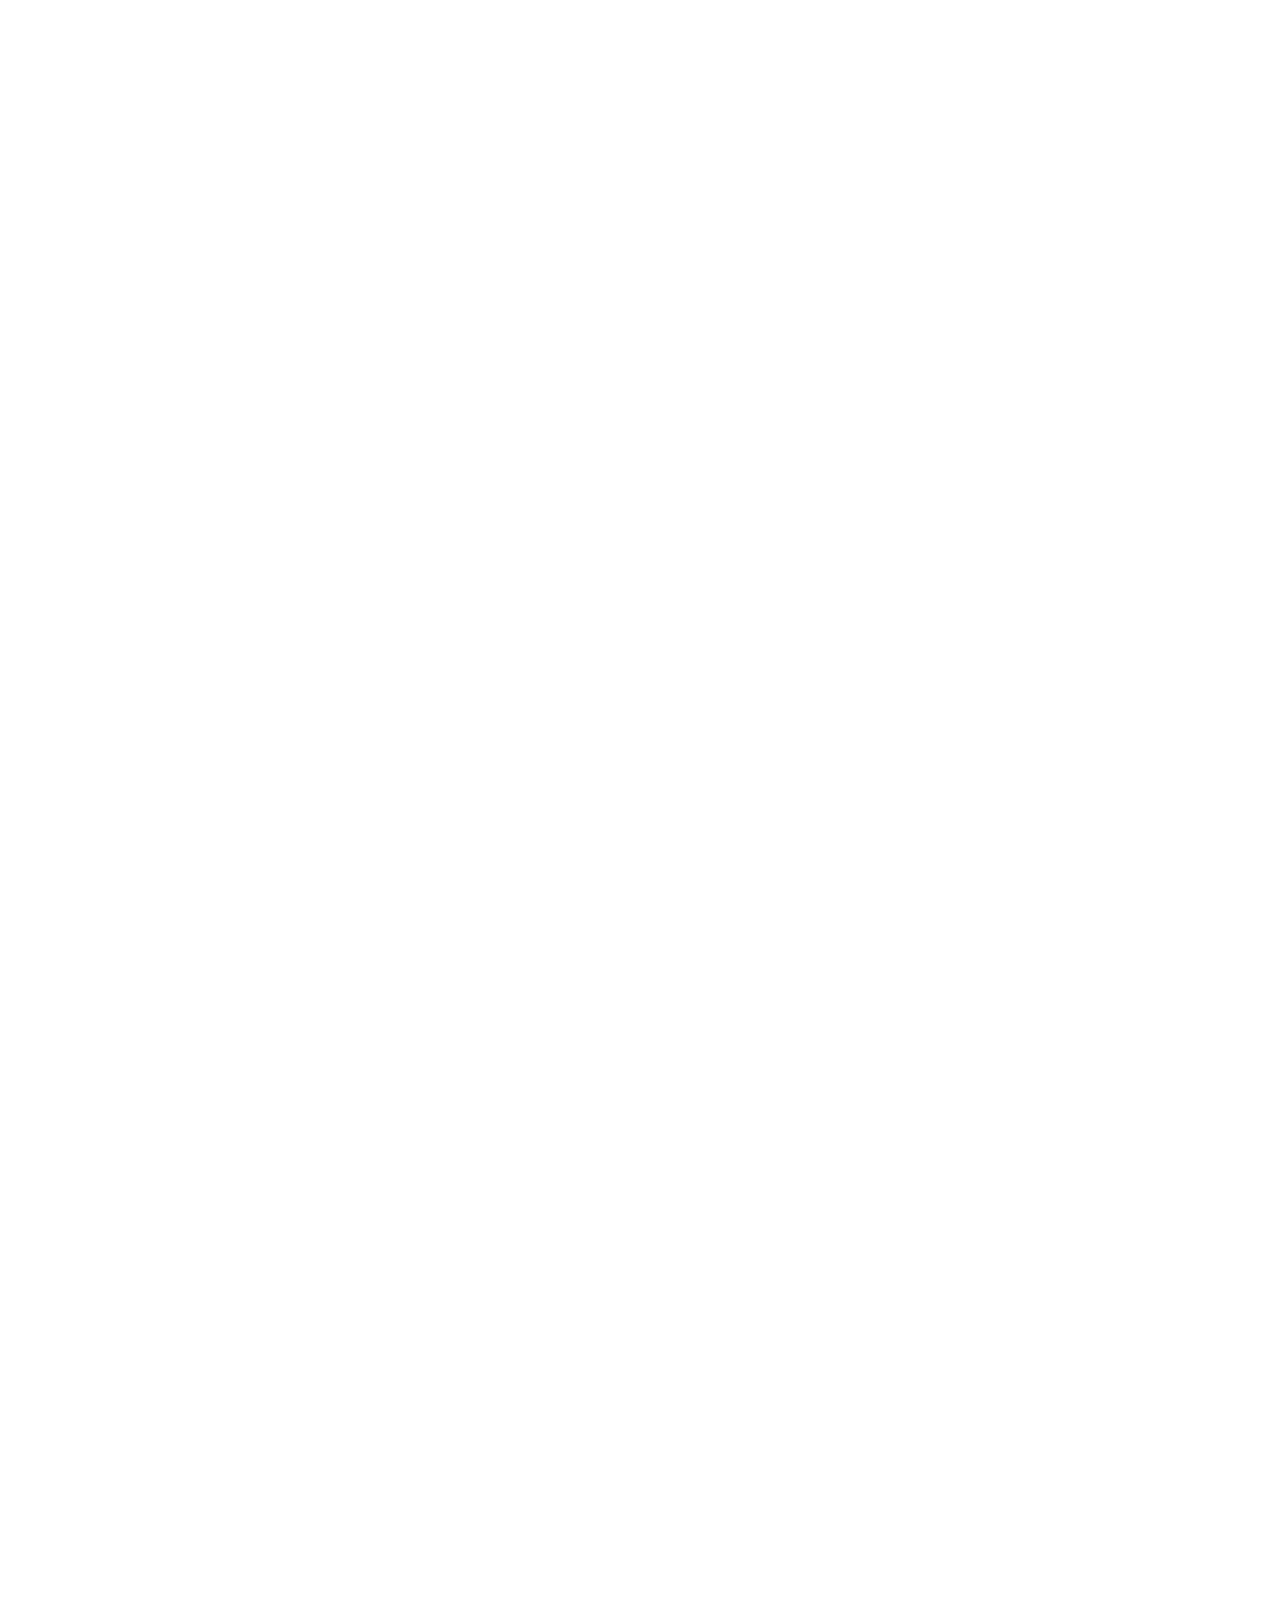
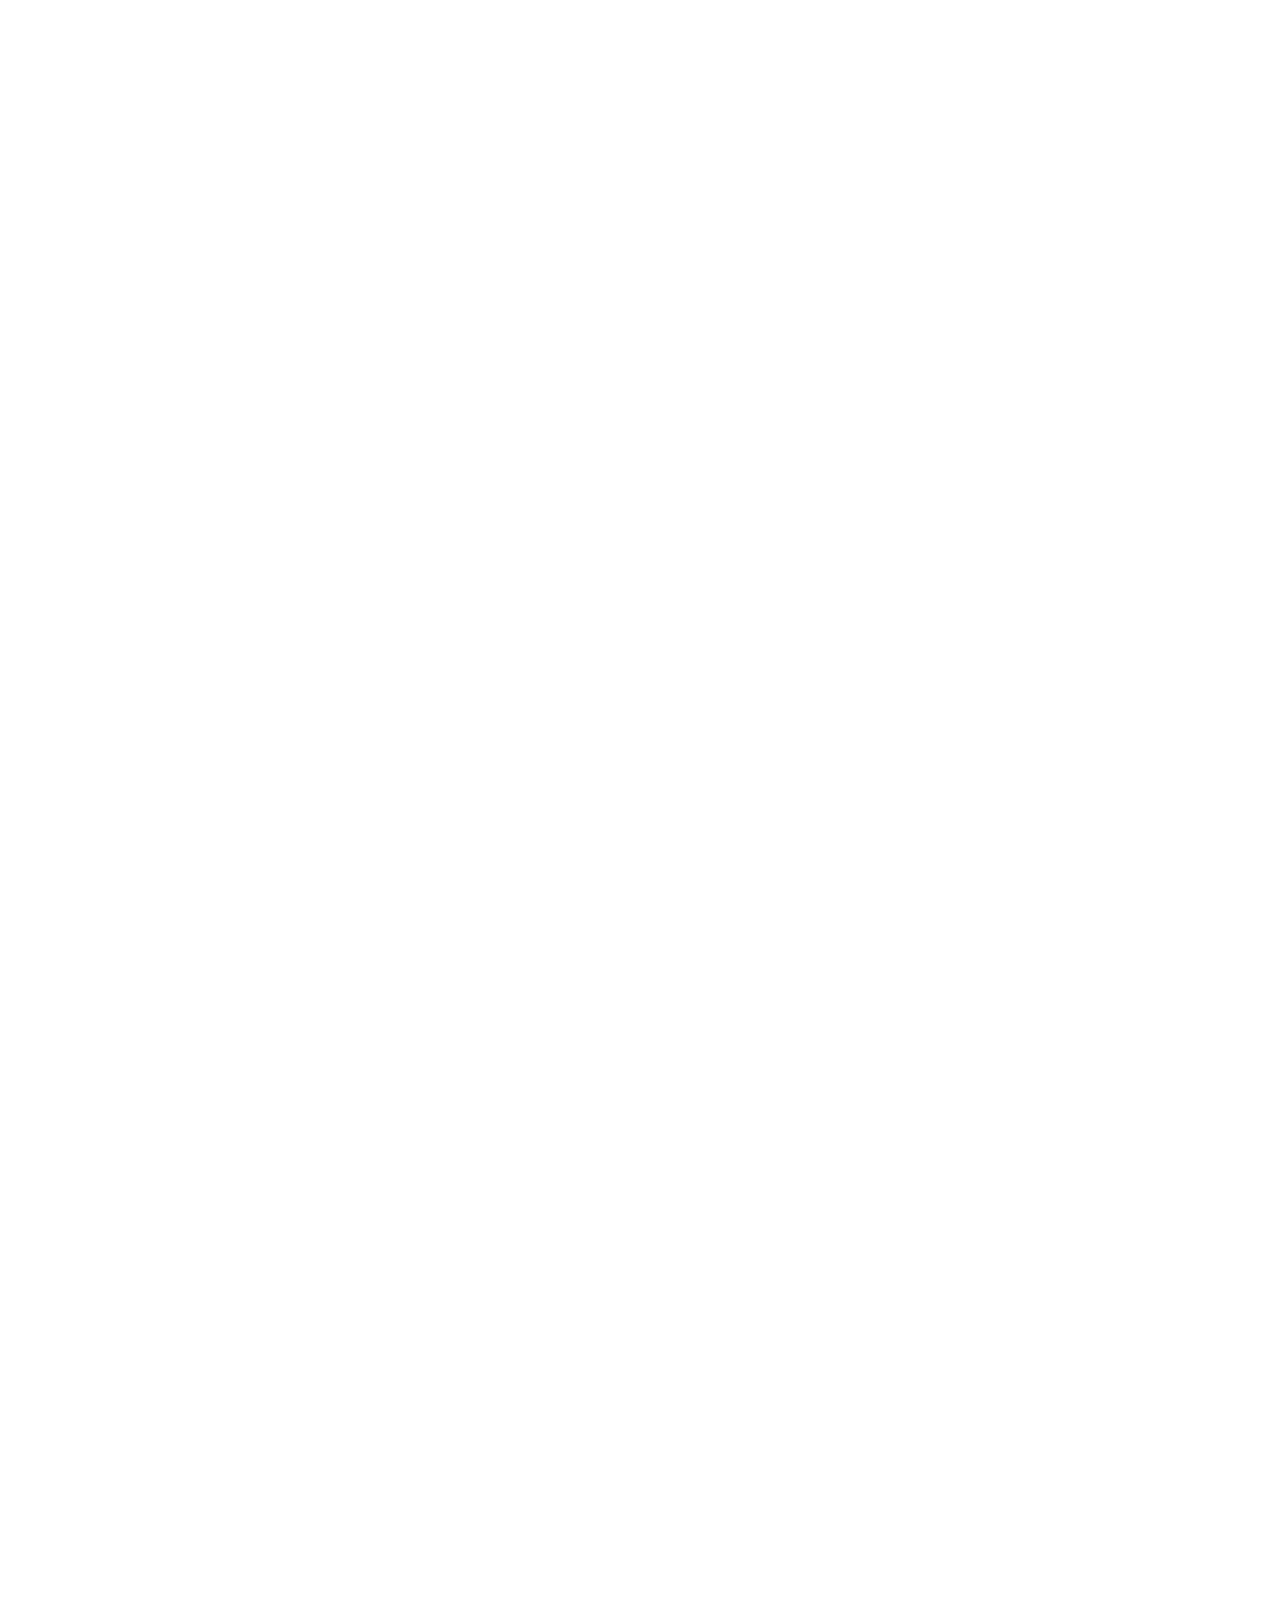
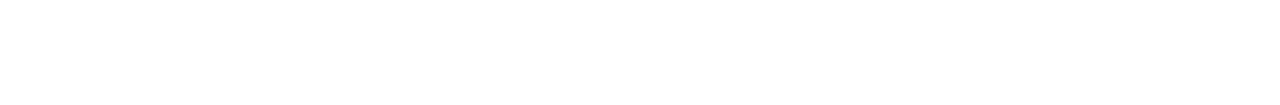
==== commit b589fe27: "Added sample Logo" ====
--- a/pre-wedding.html
+++ b/pre-wedding.html
@@ -49,6 +49,11 @@
 	<div class="fh5co-loader"></div>
 
 	<div id="page">
+		<div id="fh5co-logo">
+			<img src="images/logo-2.png" style="width: 100px; height: 100px; filter:brightness(1000%); filter:contrast(1000%); filter:invert(100)">
+			<!-- <a href="index.html">Taksh Wedding<strong>.</strong> -->
+			</a>
+		</div>
 		<nav class="fh5co-nav" id="black-nav" role="navigation">
 			<div class="container">
 				<div class="row">
--- a/css/style.css
+++ b/css/style.css
@@ -1690,10 +1690,10 @@
 }
 .fh5co-nav-toggle.fh5co-nav-white > i {
   color: #fff;
-  background: #fff;
+  background: #F14E95;
 }
 .fh5co-nav-toggle.fh5co-nav-white > i::before, .fh5co-nav-toggle.fh5co-nav-white > i::after {
-  background: #fff;
+  background: #F14E95;
 }
 
 .fh5co-nav-toggle i::before {
